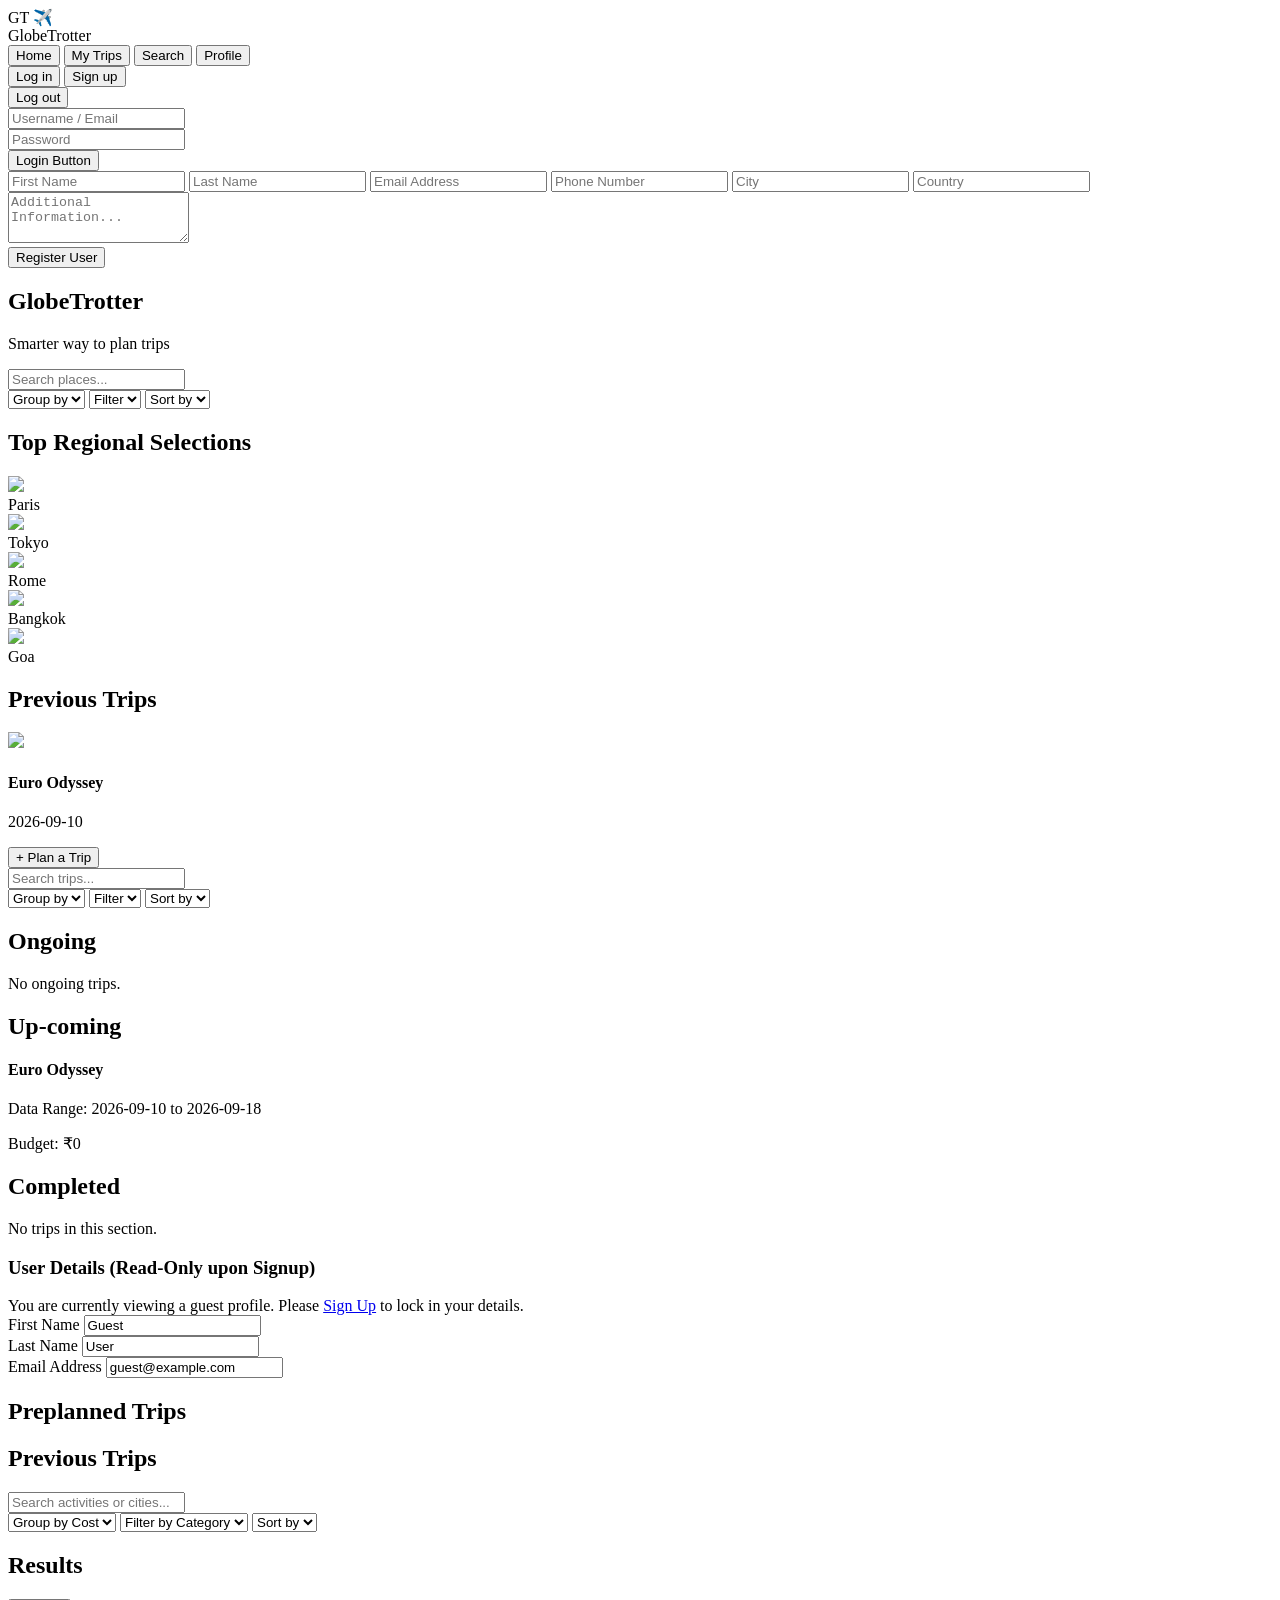
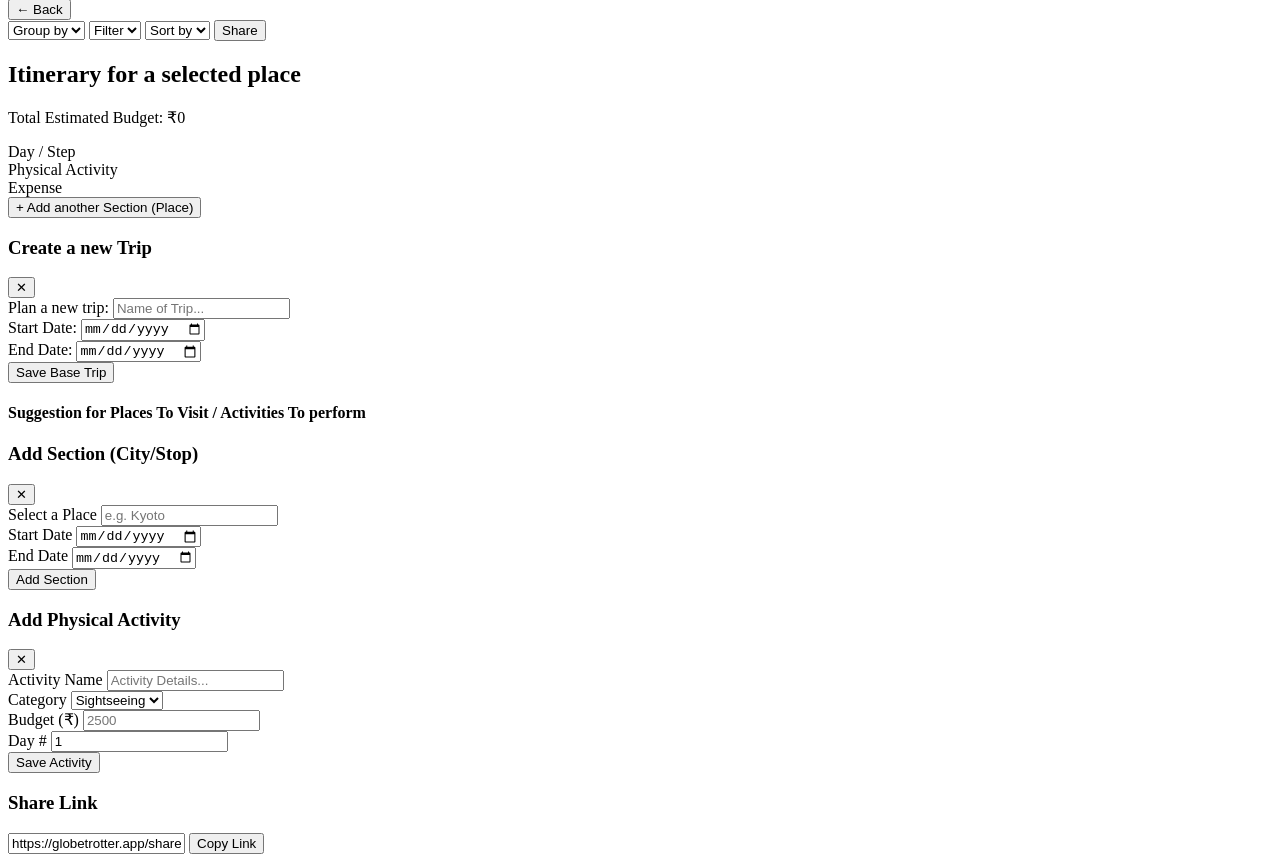
==== index.html @ faaca905 "Update index.html" ====
<!DOCTYPE html>
<html lang="en">
<head>
  <meta charset="UTF-8" />
  <meta name="viewport" content="width=device-width, initial-scale=1.0" />
  <title>GlobeTrotter — Smart Travel Planning</title>
  <!-- Tailwind CSS CDN -->
  <script src="https://cdn.tailwindcss.com"></script>
  <!-- Chart.js CDN -->
  <script src="https://cdn.jsdelivr.net/npm/chart.js"></script>
  <script>
    tailwind.config = {
      theme: {
        extend: {
          colors: {
            brand: { 50: '#f8fafc', 100: '#f1f5f9', 500: '#3b82f6', 600: '#2563eb', 700: '#1d4ed8' }
          }
        }
      }
    }
  </script>
</head>
<body class="bg-brand-50 text-slate-900 font-sans min-h-screen flex flex-col">

<!-- ================= NAVBAR ================= -->
  <header class="bg-white border-b border-slate-300 sticky top-0 z-40">
    <div class="max-w-6xl mx-auto px-4 h-16 flex items-center justify-between">
      
      <!-- Logo Section -->
      <div class="flex items-center space-x-3 cursor-pointer shrink-0" onclick="switchTab('dashboard')">
        <!-- Custom Globe GT Logo -->
        <div class="relative w-9 h-9 flex items-center justify-center rounded-full bg-brand-50 border-2 border-brand-600 shadow-sm">
          <!-- Subtle inner circle for a "globe" feel -->
          <div class="absolute w-5 h-full border border-brand-200 rounded-full opacity-60"></div>
          <!-- "GT" Text -->
          <span class="relative z-10 font-black text-brand-700 text-xs tracking-tighter">GT</span>
          <!-- Plane flying over -->
          <span class="absolute -top-2 -right-2 text-base transform rotate-12 drop-shadow-md z-20">✈️</span>
        </div>
        <span class="text-xl font-bold tracking-tight text-slate-800">GlobeTrotter</span>
      </div>

      <!-- Center Navigation Links -->
      <nav class="hidden md:flex items-center space-x-4">
        <button onclick="switchTab('dashboard')" class="nav-btn text-sm font-semibold text-slate-500 hover:text-slate-900" data-tab="dashboard">Home</button>
        <button onclick="switchTab('my-trips')" class="nav-btn text-sm font-semibold text-slate-500 hover:text-slate-900" data-tab="my-trips">My Trips</button>
        <button onclick="switchTab('explore')" class="nav-btn text-sm font-semibold text-slate-500 hover:text-slate-900" data-tab="explore">Search</button>
        <button onclick="switchTab('profile')" class="nav-btn text-sm font-semibold text-slate-500 hover:text-slate-900" data-tab="profile">Profile</button>
      </nav>

      <!-- Auth State Wrapper -->
      <div class="shrink-0">
        <!-- Logged Out State -->
        <div id="nav-logged-out" class="flex items-center space-x-2 sm:space-x-3">
          <button onclick="switchTab('login')" class="text-sm font-semibold text-slate-600 hover:text-slate-900 transition border border-slate-300 px-3 py-1.5 rounded-md">
            Log in
          </button>
          <button onclick="switchTab('signup')" class="bg-slate-800 hover:bg-slate-900 text-white text-sm font-semibold px-3 py-1.5 rounded-md transition shadow-sm">
            Sign up
          </button>
        </div>
        <!-- Logged In State -->
        <div id="nav-logged-in" class="hidden items-center space-x-3">
          <span id="nav-welcome-text" class="text-sm font-bold text-slate-700 hidden sm:inline-block"></span>
          <button onclick="handleLogout()" class="text-sm font-semibold text-rose-600 hover:text-rose-800 transition border border-slate-300 px-3 py-1.5 rounded-md hover:bg-rose-50">
            Log out
          </button>
        </div>
      </div>

    </div>
  </header>
  <!-- ================= MAIN CONTAINER ================= -->
  <main class="max-w-6xl mx-auto px-4 py-8 flex-1 w-full">

    <!-- SCREEN 1: LOGIN PAGE (PHOTO REMOVED) -->
    <section id="view-login" class="tab-view hidden max-w-sm mx-auto mt-12 space-y-6">
      <div class="bg-white border border-slate-300 rounded-md p-8 shadow-sm flex flex-col items-center">
        <form onsubmit="handleLogin(event)" class="w-full space-y-4">
          <div>
            <input type="email" id="loginEmail" required placeholder="Username / Email" class="w-full border border-slate-300 rounded-sm px-4 py-2 text-sm outline-none focus:border-slate-500 text-center" />
          </div>
          <div>
            <input type="password" id="loginPassword" required placeholder="Password" class="w-full border border-slate-300 rounded-sm px-4 py-2 text-sm outline-none focus:border-slate-500 text-center" />
          </div>
          <div class="pt-4 flex justify-center">
            <button type="submit" class="border border-slate-400 text-slate-800 font-semibold px-8 py-2 rounded-sm hover:bg-slate-50 transition">Login Button</button>
          </div>
        </form>
      </div>
    </section>

    <!-- SCREEN 2: REGISTRATION / SIGNUP PAGE (PHOTO REMOVED) -->
    <section id="view-signup" class="tab-view hidden max-w-xl mx-auto mt-8 space-y-6">
      <div class="bg-white border border-slate-300 rounded-md p-8 shadow-sm flex flex-col items-center">
        <form onsubmit="handleSignup(event)" class="w-full space-y-4">
          <div class="grid grid-cols-1 sm:grid-cols-2 gap-4">
            <input type="text" id="regFirstName" required placeholder="First Name" class="border border-slate-300 rounded-sm px-4 py-2 text-sm outline-none" />
            <input type="text" id="regLastName" required placeholder="Last Name" class="border border-slate-300 rounded-sm px-4 py-2 text-sm outline-none" />
            <input type="email" id="regEmail" required placeholder="Email Address" class="border border-slate-300 rounded-sm px-4 py-2 text-sm outline-none" />
            <input type="tel" id="regPhone" placeholder="Phone Number" class="border border-slate-300 rounded-sm px-4 py-2 text-sm outline-none" />
            <input type="text" id="regCity" placeholder="City" class="border border-slate-300 rounded-sm px-4 py-2 text-sm outline-none" />
            <input type="text" id="regCountry" placeholder="Country" class="border border-slate-300 rounded-sm px-4 py-2 text-sm outline-none" />
          </div>
          <textarea id="regAdditional" rows="3" placeholder="Additional Information..." class="w-full border border-slate-300 rounded-sm px-4 py-2 text-sm outline-none"></textarea>
          
          <div class="pt-4 flex justify-center">
            <button type="submit" class="border border-slate-400 text-slate-800 font-semibold px-8 py-2 rounded-sm hover:bg-slate-50 transition">Register User</button>
          </div>
        </form>
      </div>
    </section>

    <!-- SCREEN 3: MAIN LANDING PAGE -->
    <section id="view-dashboard" class="tab-view space-y-8">
      <!-- Banner Image Section (Traveling-Themed Scenery) -->
      <div class="w-full h-64 md:h-80 rounded-xl overflow-hidden relative shadow-md flex flex-col items-center justify-center border border-slate-300">
        <div class="absolute inset-0 bg-[url('https://images.unsplash.com/photo-1488646953014-85cb44e25828?auto=format&fit=crop&w=1600&q=80')] bg-cover bg-center"></div>
        <div class="absolute inset-0 bg-gradient-to-t from-slate-950/80 via-slate-900/50 to-slate-900/20"></div>
        
        <!-- Text Content -->
        <div class="relative z-10 text-center px-4">
          <h1 class="text-white text-5xl md:text-7xl font-extrabold tracking-tight mb-2 md:mb-4 drop-shadow-lg">
            Globe<span class="text-blue-500">Trotter</span>
          </h1>
          <p class="text-slate-200 text-base md:text-xl font-medium tracking-widest uppercase drop-shadow-md">
            Smarter way to plan trips
          </p>
        </div>
      </div>

      <!-- Search / Filter Bar -->
      <div class="flex flex-col sm:flex-row gap-2">
        <input type="text" placeholder="Search places..." class="flex-1 border border-slate-300 rounded-md px-4 py-2 text-sm outline-none focus:border-slate-500" />
        <div class="flex gap-2">
          <select class="border border-slate-300 rounded-md px-3 py-2 text-sm outline-none"><option>Group by</option></select>
          <select class="border border-slate-300 rounded-md px-3 py-2 text-sm outline-none"><option>Filter</option></select>
          <select class="border border-slate-300 rounded-md px-3 py-2 text-sm outline-none"><option>Sort by</option></select>
        </div>
      </div>

      <!-- Top Regional Selections -->
      <div>
        <h2 class="text-lg font-bold border-b border-slate-300 pb-2 mb-4 text-slate-800">Top Regional Selections</h2>
        <div id="dashDestinationsGrid" class="grid grid-cols-2 md:grid-cols-5 gap-4"></div>
      </div>

      <!-- Previous Trips -->
      <div class="relative pb-12">
        <h2 class="text-lg font-bold border-b border-slate-300 pb-2 mb-4 text-slate-800">Previous Trips</h2>
        <div id="dashTripsGrid" class="grid grid-cols-1 md:grid-cols-3 gap-6"></div>
        
        <!-- FAB button -->
        <button onclick="requireAuth('createTripModal')" class="absolute bottom-0 right-0 bg-white border border-slate-300 shadow-md hover:bg-slate-50 text-slate-800 font-semibold text-sm px-4 py-2 rounded-md flex items-center gap-2">
          <span>+ Plan a Trip</span>
        </button>
      </div>
    </section>

    <!-- SCREEN 6: USER TRIP LISTING -->
    <section id="view-my-trips" class="tab-view hidden space-y-6">
      <div class="flex flex-col sm:flex-row gap-2 justify-between">
        <input type="text" placeholder="Search trips..." class="w-full md:w-1/2 border border-slate-300 rounded-md px-4 py-2 text-sm outline-none" />
        <div class="flex gap-2">
          <select class="border border-slate-300 rounded-md px-3 py-2 text-sm outline-none"><option>Group by</option></select>
          <select class="border border-slate-300 rounded-md px-3 py-2 text-sm outline-none"><option>Filter</option></select>
          <select class="border border-slate-300 rounded-md px-3 py-2 text-sm outline-none"><option>Sort by</option></select>
        </div>
      </div>

      <div>
        <h2 class="text-sm font-bold uppercase text-slate-500 border-b border-slate-300 pb-1 mb-3">Ongoing</h2>
        <div class="space-y-3">
           <div class="w-full bg-white border border-slate-300 rounded-md p-4 text-center text-slate-400 text-sm">No ongoing trips.</div>
        </div>
      </div>
      <div>
        <h2 class="text-sm font-bold uppercase text-slate-500 border-b border-slate-300 pb-1 mb-3">Up-coming</h2>
        <div id="upcomingTripsList" class="space-y-3"></div>
      </div>
      <div>
        <h2 class="text-sm font-bold uppercase text-slate-500 border-b border-slate-300 pb-1 mb-3">Completed</h2>
        <div id="completedTripsList" class="space-y-3"></div>
      </div>
    </section>

    <!-- SCREEN 7: USER PROFILE PAGE (PHOTO REMOVED) -->
    <section id="view-profile" class="tab-view hidden space-y-8">
      <div class="w-full bg-white border border-slate-300 rounded-md p-6">
        <h3 class="font-bold text-slate-800 mb-4 border-b border-slate-200 pb-2">User Details (Read-Only upon Signup)</h3>
        
        <!-- Notice if not logged in -->
        <div id="profileLoggedOutMsg" class="text-sm text-slate-500 mb-4 italic">
          You are currently viewing a guest profile. Please <a href="#" onclick="switchTab('signup')" class="text-blue-600 underline">Sign Up</a> to lock in your details.
        </div>

        <div class="grid grid-cols-1 md:grid-cols-2 gap-4">
          <div>
            <label class="block text-xs font-semibold text-slate-600 mb-1">First Name</label>
            <input type="text" id="profileFirstName" value="Guest" readonly class="w-full border border-slate-300 rounded-md px-3 py-2 text-sm outline-none bg-slate-50 text-slate-500 cursor-not-allowed" />
          </div>
          <div>
            <label class="block text-xs font-semibold text-slate-600 mb-1">Last Name</label>
            <input type="text" id="profileLastName" value="User" readonly class="w-full border border-slate-300 rounded-md px-3 py-2 text-sm outline-none bg-slate-50 text-slate-500 cursor-not-allowed" />
          </div>
          <div class="md:col-span-2">
            <label class="block text-xs font-semibold text-slate-600 mb-1">Email Address</label>
            <input type="email" id="profileEmail" value="guest@example.com" readonly class="w-full border border-slate-300 rounded-md px-3 py-2 text-sm outline-none bg-slate-50 text-slate-500 cursor-not-allowed" />
          </div>
        </div>
      </div>

      <div>
        <h2 class="text-lg font-bold mb-4 text-slate-800">Preplanned Trips</h2>
        <div id="profileUpcomingGrid" class="grid grid-cols-2 md:grid-cols-4 gap-4"></div>
      </div>
      <div>
        <h2 class="text-lg font-bold mb-4 text-slate-800">Previous Trips</h2>
        <div id="profileCompletedGrid" class="grid grid-cols-2 md:grid-cols-4 gap-4"></div>
      </div>
    </section>

    <!-- SCREEN 8: ACTIVITY SEARCH / CITY SEARCH PAGE -->
    <section id="view-explore" class="tab-view hidden space-y-6">
      <div class="flex flex-col sm:flex-row gap-2 justify-between">
        <input type="text" id="catalogSearchInput" oninput="renderCatalog()" placeholder="Search activities or cities..." class="w-full md:w-1/2 border border-slate-300 rounded-md px-4 py-2 text-sm outline-none" />
        <div class="flex gap-2">
          <select id="catalogCostFilter" onchange="renderCatalog()" class="border border-slate-300 rounded-md px-3 py-2 text-sm outline-none">
             <option value="All">Group by Cost</option>
             <option value="Budget">Budget</option>
             <option value="Moderate">Moderate</option>
             <option value="Luxury">Luxury</option>
          </select>
          <select id="catalogCategoryFilter" onchange="renderCatalog()" class="border border-slate-300 rounded-md px-3 py-2 text-sm outline-none">
             <option value="All">Filter by Category</option>
             <option value="Sightseeing">Sightseeing</option>
             <option value="Food">Food & Dining</option>
             <option value="Adventure">Adventure</option>
          </select>
          <select class="border border-slate-300 rounded-md px-3 py-2 text-sm outline-none"><option>Sort by</option></select>
        </div>
      </div>

      <div>
        <h2 class="text-sm font-bold text-slate-800 border-b border-slate-300 pb-1 mb-3">Results</h2>
        <div id="catalogList" class="space-y-2"></div>
      </div>
    </section>

    <!-- SCREEN 9: ITINERARY VIEW SCREEN -->
    <section id="view-trip-detail" class="tab-view hidden space-y-6">
      <div class="flex flex-col sm:flex-row gap-2 justify-between items-center border-b border-slate-300 pb-4">
        <button onclick="switchTab('my-trips')" class="text-sm font-semibold text-slate-500 border border-slate-300 px-3 py-1.5 rounded-md hover:bg-slate-100">
          ← Back
        </button>
        <div class="flex gap-2">
          <select class="border border-slate-300 rounded-md px-3 py-2 text-sm outline-none"><option>Group by</option></select>
          <select class="border border-slate-300 rounded-md px-3 py-2 text-sm outline-none"><option>Filter</option></select>
          <select class="border border-slate-300 rounded-md px-3 py-2 text-sm outline-none"><option>Sort by</option></select>
          <button onclick="openShareModal()" class="bg-white border border-slate-300 px-3 py-1.5 rounded-md text-sm font-bold">Share</button>
        </div>
      </div>

      <div class="text-center">
        <h1 id="detailTripTitle" class="text-2xl font-bold text-slate-800">Itinerary for a selected place</h1>
        <p id="detailTripTotal" class="text-sm font-semibold text-slate-500 mt-1">Total Estimated Budget: ₹0</p>
      </div>

      <div class="max-w-4xl mx-auto mt-8">
        <div class="grid grid-cols-12 gap-4 border-b-2 border-slate-800 pb-2 mb-6">
           <div class="col-span-2 font-bold text-slate-600 text-center">Day / Step</div>
           <div class="col-span-7 font-bold text-slate-600 pl-4">Physical Activity</div>
           <div class="col-span-3 font-bold text-slate-600 text-right pr-4">Expense</div>
        </div>
        
        <div id="itineraryTimeline" class="space-y-6"></div>

        <div class="text-center mt-8">
          <button onclick="openModal('addStopModal')" class="bg-white border border-slate-400 text-slate-800 font-semibold px-6 py-2 rounded-md hover:bg-slate-50">
            + Add another Section (Place)
          </button>
        </div>
      </div>
    </section>

  </main>

  <!-- ================= MODALS ================= -->

  <!-- MODAL: CREATE TRIP (Screen 4 Layout) -->
  <div id="createTripModal" class="fixed inset-0 bg-slate-900/40 hidden items-center justify-center p-4 z-50">
    <div class="bg-white rounded-md border border-slate-300 max-w-2xl w-full p-6 shadow-xl h-[80vh] overflow-y-auto flex flex-col">
      <div class="flex justify-between items-center border-b border-slate-300 pb-3 mb-4">
        <h3 class="text-lg font-bold text-slate-800">Create a new Trip</h3>
        <button onclick="closeModal('createTripModal')" class="text-slate-500 font-bold">✕</button>
      </div>
      
      <form onsubmit="handleCreateTrip(event)" class="space-y-4 mb-8">
        <div class="flex flex-col sm:flex-row items-center gap-4">
           <label class="w-32 text-sm font-semibold text-slate-700">Plan a new trip:</label>
           <input id="formTripTitle" required placeholder="Name of Trip..." class="flex-1 border border-slate-300 rounded-sm px-3 py-1.5 text-sm outline-none" />
        </div>
        <div class="flex flex-col sm:flex-row items-center gap-4">
           <label class="w-32 text-sm font-semibold text-slate-700">Start Date:</label>
           <input type="date" id="formTripStart" required class="flex-1 border border-slate-300 rounded-sm px-3 py-1.5 text-sm outline-none" />
        </div>
        <div class="flex flex-col sm:flex-row items-center gap-4">
           <label class="w-32 text-sm font-semibold text-slate-700">End Date:</label>
           <input type="date" id="formTripEnd" required class="flex-1 border border-slate-300 rounded-sm px-3 py-1.5 text-sm outline-none" />
        </div>
        <div class="flex justify-end pt-2">
          <button type="submit" class="bg-white border border-slate-400 text-slate-800 font-semibold text-sm px-6 py-2 rounded-sm shadow-sm hover:bg-slate-50">Save Base Trip</button>
        </div>
      </form>

      <div class="border-t border-slate-300 pt-4 flex-1">
        <h4 class="text-sm font-bold text-slate-700 mb-4">Suggestion for Places To Visit / Activities To perform</h4>
        <div class="grid grid-cols-2 md:grid-cols-3 gap-4" id="modalSuggestionsGrid"></div>
      </div>
    </div>
  </div>

  <!-- MODAL: ADD STOP / SECTION (Screen 5 component) -->
  <div id="addStopModal" class="fixed inset-0 bg-slate-900/40 hidden items-center justify-center p-4 z-50">
    <div class="bg-white border border-slate-300 rounded-md max-w-md w-full p-6 shadow-xl">
      <div class="flex justify-between items-center mb-4 border-b border-slate-300 pb-2">
        <h3 class="text-lg font-bold text-slate-800">Add Section (City/Stop)</h3>
        <button onclick="closeModal('addStopModal')" class="text-slate-400 font-bold">✕</button>
      </div>
      <form onsubmit="handleAddStop(event)" class="space-y-4">
        <div>
          <label class="block text-xs font-semibold text-slate-600 mb-1">Select a Place</label>
          <input id="formStopCity" required placeholder="e.g. Kyoto" class="w-full border border-slate-300 rounded-sm px-3 py-2 text-sm outline-none" />
        </div>
        <div class="grid grid-cols-2 gap-3">
          <div>
            <label class="block text-xs font-semibold text-slate-600 mb-1">Start Date</label>
            <input type="date" id="formStopStart" required class="w-full border border-slate-300 rounded-sm px-3 py-2 text-sm outline-none" />
          </div>
          <div>
            <label class="block text-xs font-semibold text-slate-600 mb-1">End Date</label>
            <input type="date" id="formStopEnd" required class="w-full border border-slate-300 rounded-sm px-3 py-2 text-sm outline-none" />
          </div>
        </div>
        <div class="flex justify-end pt-2">
          <button type="submit" class="border border-slate-400 bg-white text-slate-800 font-semibold text-sm px-4 py-2 rounded-sm hover:bg-slate-50">Add Section</button>
        </div>
      </form>
    </div>
  </div>

  <!-- MODAL: ADD ACTIVITY -->
  <div id="addActivityModal" class="fixed inset-0 bg-slate-900/40 hidden items-center justify-center p-4 z-50">
    <div class="bg-white border border-slate-300 rounded-md max-w-md w-full p-6 shadow-xl">
      <div class="flex justify-between items-center mb-4 border-b border-slate-300 pb-2">
        <h3 class="text-lg font-bold text-slate-800">Add Physical Activity</h3>
        <button onclick="closeModal('addActivityModal')" class="text-slate-400 font-bold">✕</button>
      </div>
      <form onsubmit="handleAddActivity(event)" class="space-y-4">
        <input type="hidden" id="formTargetStopIdx" />
        <div>
          <label class="block text-xs font-semibold text-slate-600 mb-1">Activity Name</label>
          <input id="formActName" required placeholder="Activity Details..." class="w-full border border-slate-300 rounded-sm px-3 py-2 text-sm outline-none" />
        </div>
        <div class="grid grid-cols-2 gap-3">
          <div>
            <label class="block text-xs font-semibold text-slate-600 mb-1">Category</label>
            <select id="formActCategory" class="w-full border border-slate-300 rounded-sm px-3 py-2 text-sm outline-none">
              <option value="Sightseeing">Sightseeing</option>
              <option value="Food">Food</option>
              <option value="Stay">Stay</option>
              <option value="Transport">Transport</option>
            </select>
          </div>
          <div>
            <label class="block text-xs font-semibold text-slate-600 mb-1">Budget (₹)</label>
            <input type="number" id="formActCost" required placeholder="2500" class="w-full border border-slate-300 rounded-sm px-3 py-2 text-sm outline-none" />
          </div>
        </div>
        <div>
           <label class="block text-xs font-semibold text-slate-600 mb-1">Day #</label>
           <input type="number" id="formActDay" value="1" min="1" class="w-full border border-slate-300 rounded-sm px-3 py-2 text-sm outline-none" />
        </div>
        <div class="flex justify-end pt-2">
          <button type="submit" class="border border-slate-400 bg-white text-slate-800 font-semibold text-sm px-4 py-2 rounded-sm hover:bg-slate-50">Save Activity</button>
        </div>
      </form>
    </div>
  </div>

  <!-- MODAL: SHARE -->
  <div id="shareModal" class="fixed inset-0 bg-slate-900/40 hidden items-center justify-center p-4 z-50">
    <div class="bg-white border border-slate-300 rounded-md max-w-sm w-full p-6 shadow-xl">
      <h3 class="text-lg font-bold text-slate-800 mb-2 border-b border-slate-300 pb-2">Share Link</h3>
      <input type="text" value="https://globetrotter.app/share/t-1" readonly class="w-full border border-slate-300 rounded-sm px-3 py-2 text-sm mb-4 bg-slate-50 outline-none"/>
      <button onclick="closeModal('shareModal'); alert('Copied!')" class="w-full border border-slate-400 bg-white text-slate-800 font-semibold text-sm px-4 py-2 rounded-sm hover:bg-slate-50">Copy Link</button>
    </div>
  </div>

  <!-- ================= JAVASCRIPT LOGIC ================= -->
  <script>
    // Master Data
    const PRESET_CITIES = [
      { name: 'Paris', country: 'France', cost: 'Luxury', image: 'https://images.unsplash.com/photo-1502602898657-3e91760cbb34?w=400' },
      { name: 'Tokyo', country: 'Japan', cost: 'Moderate', image: 'https://images.unsplash.com/photo-1503899036084-c55cdd92da26?w=400' },
      { name: 'Rome', country: 'Italy', cost: 'Moderate', image: 'https://images.unsplash.com/photo-1552832230-c0197dd311b5?w=400' },
      { name: 'Bangkok', country: 'Thailand', cost: 'Budget', image: 'https://images.unsplash.com/photo-1508009603885-50cf7c579365?w=400' },
      { name: 'Goa', country: 'India', cost: 'Moderate', image: 'https://images.unsplash.com/photo-1512343879784-a960bf40e7f2?w=400' }
    ];

    const PRESET_ACTIVITIES = [
      { name: 'Eiffel Tower Summit', city: 'Paris', category: 'Sightseeing', cost: 3000 },
      { name: 'Louvre Museum Tour', city: 'Paris', category: 'Sightseeing', cost: 1800 },
      { name: 'Shibuya Crossing', city: 'Tokyo', category: 'Food', cost: 3500 },
      { name: 'Colosseum Guided Tour', city: 'Rome', category: 'Sightseeing', cost: 2500 },
      { name: 'Grand Palace', city: 'Bangkok', category: 'Sightseeing', cost: 1200 },
      { name: 'Baga Beach Watersports', city: 'Goa', category: 'Adventure', cost: 1500 }
    ];

    // State Management
    let currentUser = JSON.parse(localStorage.getItem('globetrotter_user')) || null;
    let trips = JSON.parse(localStorage.getItem('globetrotter_trips')) || [
      {
        id: 't-1',
        title: 'Euro Odyssey',
        startDate: '2026-09-10',
        endDate: '2026-09-18',
        image: 'https://images.unsplash.com/photo-1499856871958-5b9627545d1a?w=400',
        isCompleted: false,
        stops: []
      }
    ];

    let activeTripIndex = 0;

    // ----- AUTHENTICATION LOGIC -----
    function handleSignup(e) {
      e.preventDefault();
      const user = {
        firstName: document.getElementById('regFirstName').value,
        lastName: document.getElementById('regLastName').value,
        email: document.getElementById('regEmail').value
      };
      
      localStorage.setItem('globetrotter_user', JSON.stringify(user));
      currentUser = user;
      updateAuthState();
      switchTab('dashboard');
      e.target.reset();
    }

    function handleLogin(e) {
      e.preventDefault();
      // Mock login: Just taking the email as the identifier for the prototype
      const email = document.getElementById('loginEmail').value;
      const user = { firstName: 'User', lastName: '', email: email };
      
      localStorage.setItem('globetrotter_user', JSON.stringify(user));
      currentUser = user;
      updateAuthState();
      switchTab('dashboard');
      e.target.reset();
    }

    function handleLogout() {
      localStorage.removeItem('globetrotter_user');
      currentUser = null;
      updateAuthState();
      switchTab('dashboard');
    }

    function updateAuthState() {
      const loggedOutNav = document.getElementById('nav-logged-out');
      const loggedInNav = document.getElementById('nav-logged-in');
      const welcomeText = document.getElementById('nav-welcome-text');
      const profileMsg = document.getElementById('profileLoggedOutMsg');

      // Profile Input Fields
      const fNameInput = document.getElementById('profileFirstName');
      const lNameInput = document.getElementById('profileLastName');
      const emailInput = document.getElementById('profileEmail');

      if (currentUser) {
        // Switch Navbar
        loggedOutNav.classList.add('hidden');
        loggedInNav.classList.remove('hidden');
        loggedInNav.classList.add('flex');
        welcomeText.innerText = `Hi, ${currentUser.firstName}!`;
        
        // Update & Lock Profile Page Details
        profileMsg.classList.add('hidden');
        fNameInput.value = currentUser.firstName;
        lNameInput.value = currentUser.lastName;
        emailInput.value = currentUser.email;
      } else {
        // Switch Navbar
        loggedInNav.classList.add('hidden');
        loggedInNav.classList.remove('flex');
        loggedOutNav.classList.remove('hidden');
        
        // Revert Profile Page to Guest
        profileMsg.classList.remove('hidden');
        fNameInput.value = 'Guest';
        lNameInput.value = 'User';
        emailInput.value = 'guest@example.com';
      }
    }

    // Function to check if user is logged in before opening modals
    function requireAuth(modalId) {
      if (!currentUser) {
        alert("You must be logged in to plan a trip.");
        switchTab('login');
      } else {
        openModal(modalId);
      }
    }

    // ----- APP STATE LOGIC -----
    function saveState() {
      localStorage.setItem('globetrotter_trips', JSON.stringify(trips));
      renderDashboard();
      renderMyTrips();
    }

    // Tabs
    function switchTab(tabId) {
      document.querySelectorAll('.tab-view').forEach(el => el.classList.add('hidden'));
      document.querySelectorAll('.nav-btn').forEach(btn => btn.classList.remove('text-slate-900', 'border-b-2', 'border-slate-800'));

      const target = document.getElementById(`view-${tabId}`);
      if (target) target.classList.remove('hidden');

      const activeBtn = document.querySelector(`.nav-btn[data-tab="${tabId}"]`);
      if (activeBtn) activeBtn.classList.add('text-slate-900', 'border-b-2', 'border-slate-800');

      if (tabId === 'dashboard') renderDashboard();
      if (tabId === 'my-trips') renderMyTrips();
      if (tabId === 'explore') renderCatalog();
      if (tabId === 'profile') renderProfileGrid();
    }

    // Modals
    function openModal(id) {
      const modal = document.getElementById(id);
      modal.classList.remove('hidden');
      modal.classList.add('flex');
      if (id === 'createTripModal') renderModalSuggestions();
    }
    function closeModal(id) {
      document.getElementById(id).classList.add('hidden');
      document.getElementById(id).classList.remove('flex');
    }

    function calculateTotalCost(trip) {
      return trip.stops.reduce((acc, stop) => acc + stop.activities.reduce((sAcc, act) => sAcc + Number(act.cost || 0), 0), 0);
    }

    // 1. Render Dashboard
    function renderDashboard() {
      document.getElementById('dashDestinationsGrid').innerHTML = PRESET_CITIES.map(c => `
        <div class="border border-slate-300 rounded-md overflow-hidden hover:shadow-md cursor-pointer h-32 relative">
          <img src="${c.image}" class="w-full h-full object-cover" />
          <div class="absolute bottom-0 w-full bg-white/90 p-1 text-center border-t border-slate-300 text-xs font-bold">${c.name}</div>
        </div>
      `).join('');

      document.getElementById('dashTripsGrid').innerHTML = trips.slice(0, 3).map((trip, idx) => `
        <div onclick="openTripWorkspace(${idx})" class="border border-slate-300 rounded-md overflow-hidden hover:shadow-md cursor-pointer flex flex-col h-48 bg-white">
          <div class="h-2/3 bg-slate-200">
             <img src="${trip.image}" class="w-full h-full object-cover" />
          </div>
          <div class="p-2 flex-1 flex flex-col justify-center text-center">
             <h4 class="font-bold text-sm text-slate-800 truncate">${trip.title}</h4>
             <p class="text-xs text-slate-500">${trip.startDate}</p>
          </div>
        </div>
      `).join('');
    }

    // 2. Render My Trips
    function renderMyTrips() {
      const upcoming = trips.filter(t => !t.isCompleted);
      const completed = trips.filter(t => t.isCompleted);

      const renderList = (list) => list.map(t => `
        <div onclick="openTripWorkspace(${trips.indexOf(t)})" class="w-full bg-white border border-slate-300 rounded-md p-4 flex justify-between items-center hover:shadow-md cursor-pointer">
           <div>
              <h4 class="font-bold text-slate-800">${t.title}</h4>
              <p class="text-xs text-slate-500">Data Range: ${t.startDate} to ${t.endDate}</p>
           </div>
           <div class="text-right">
              <span class="border border-slate-300 px-3 py-1 rounded text-xs font-semibold bg-slate-50">Budget: ₹${calculateTotalCost(t)}</span>
           </div>
        </div>
      `).join('') || `<div class="w-full bg-white border border-slate-300 rounded-md p-4 text-center text-slate-400 text-sm">No trips in this section.</div>`;

      document.getElementById('upcomingTripsList').innerHTML = renderList(upcoming);
      document.getElementById('completedTripsList').innerHTML = renderList(completed);
    }

    // 3. Render Profile
    function renderProfileGrid() {
      const upcoming = trips.filter(t => !t.isCompleted);
      const completed = trips.filter(t => t.isCompleted);

      const generateGrid = (list) => list.map(t => `
        <div class="border border-slate-300 rounded-md p-2 text-center bg-white">
           <div class="h-24 bg-slate-200 rounded-sm mb-2"><img src="${t.image}" class="w-full h-full object-cover rounded-sm"/></div>
           <h5 class="text-xs font-bold truncate mb-2">${t.title}</h5>
           <button onclick="openTripWorkspace(${trips.indexOf(t)})" class="text-[10px] uppercase border border-slate-400 px-3 py-1 rounded-sm hover:bg-slate-50 font-bold">View</button>
        </div>
      `).join('');

      document.getElementById('profileUpcomingGrid').innerHTML = generateGrid(upcoming) || `<p class="text-xs text-slate-400 col-span-2">No preplanned trips.</p>`;
      document.getElementById('profileCompletedGrid').innerHTML = generateGrid(completed) || `<p class="text-xs text-slate-400 col-span-2">No previous trips.</p>`;
    }

    // 4. Render Explore Catalog (With Working Filters)
    function renderCatalog() {
      const search = document.getElementById('catalogSearchInput').value.toLowerCase();
      const costFilter = document.getElementById('catalogCostFilter').value;
      const catFilter = document.getElementById('catalogCategoryFilter').value;
      
      // Filter Cities
      const filteredCities = PRESET_CITIES.filter(c => {
        const matchesSearch = c.name.toLowerCase().includes(search) || c.country.toLowerCase().includes(search);
        const matchesCost = costFilter === 'All' || c.cost === costFilter;
        const matchesCat = catFilter === 'All'; 
        return matchesSearch && matchesCost && matchesCat;
      });

      // Filter Activities
      const filteredActivities = PRESET_ACTIVITIES.filter(a => {
        const matchesSearch = a.name.toLowerCase().includes(search) || a.city.toLowerCase().includes(search);
        const matchesCat = catFilter === 'All' || a.category === catFilter;
        
        let aCostTier = 'Budget';
        if (a.cost >= 4000) aCostTier = 'Luxury';
        else if (a.cost >= 2000) aCostTier = 'Moderate';

        const matchesCost = costFilter === 'All' || aCostTier === costFilter;

        return matchesSearch && matchesCat && matchesCost;
      });

      // Combine both filtered arrays
      const mixedData = [
          ...filteredCities.map(c => ({ title: c.name, desc: c.country, type: 'City', extra: c.cost })),
          ...filteredActivities.map(a => ({ title: a.name, desc: a.city, type: 'Activity', extra: `₹${a.cost} - ${a.category}` }))
      ];

      // Render to the screen
      document.getElementById('catalogList').innerHTML = mixedData.map(item => `
        <div class="w-full bg-white border border-slate-300 p-4 flex justify-between items-center hover:bg-slate-50 cursor-pointer">
           <div>
              <p class="text-xs font-bold text-slate-400 uppercase tracking-wider">${item.type}</p>
              <h4 class="font-bold text-slate-800 text-sm">${item.title}</h4>
           </div>
           <div class="text-right">
              <p class="text-xs text-slate-600 font-semibold mb-1">${item.desc}</p>
              <span class="border border-slate-300 px-2 py-0.5 rounded text-[10px] bg-slate-100">${item.extra}</span>
           </div>
        </div>
      `).join('') || `<div class="text-sm text-slate-400 p-4 border border-slate-300 text-center bg-white rounded-md">No matching options found.</div>`;
    }

    // 5. Render Detail Timeline
    function openTripWorkspace(idx) {
      activeTripIndex = idx;
      const trip = trips[idx];
      document.getElementById('detailTripTitle').innerText = `Itinerary: ${trip.title}`;
      document.getElementById('detailTripTotal').innerText = `Total Estimated Budget: ₹${calculateTotalCost(trip)}`;
      
      renderTimeline();
      switchTab('trip-detail');
    }

    function renderTimeline() {
      const trip = trips[activeTripIndex];
      let html = '';

      if (trip.stops.length === 0) {
          html = `<div class="w-full border border-dashed border-slate-400 p-8 text-center text-slate-500 rounded-md">Section 1: All necessary information about this section will appear here.<br>Use the button below to start building.</div>`;
      } else {
          trip.stops.forEach((stop, sIdx) => {
            html += `
              <div class="relative bg-white border border-slate-300 rounded-md mb-8 shadow-sm">
                <div class="bg-slate-100 border-b border-slate-300 p-4 flex justify-between items-center">
                   <div>
                     <h3 class="font-bold text-slate-800 text-base">Section ${sIdx + 1}: ${stop.city}</h3>
                     <p class="text-xs text-slate-500">Date Range: ${stop.startDate} to ${stop.endDate}</p>
                   </div>
                   <div class="flex gap-2">
                     <button onclick="openAddActivityModal(${sIdx})" class="border border-slate-400 bg-white text-xs px-3 py-1 font-bold rounded-sm">+ Add Activity</button>
                     <button onclick="removeStop(${sIdx})" class="text-red-500 font-bold text-xs px-2">✕</button>
                   </div>
                </div>
                <div class="p-4 space-y-3">
                   ${stop.activities.length === 0 ? '<p class="text-xs text-slate-400 text-center py-2">No physical activities added yet.</p>' : ''}
                   ${stop.activities.map((a, aIdx) => `
                     <div class="grid grid-cols-12 gap-4 items-center border border-slate-200 p-2 rounded-sm bg-slate-50">
                        <div class="col-span-2 text-center border-r border-slate-300 pr-2">
                          <span class="block border border-slate-300 bg-white text-xs font-bold py-1">Day ${a.dayNumber}</span>
                        </div>
                        <div class="col-span-7 pl-2">
                           <p class="font-semibold text-sm text-slate-800">${a.name}</p>
                           <p class="text-[10px] text-slate-500 uppercase tracking-wide">${a.category}</p>
                        </div>
                        <div class="col-span-3 text-right flex justify-end items-center gap-2">
                           <span class="border border-slate-300 bg-white px-2 py-1 text-xs font-bold">₹${a.cost}</span>
                           <button onclick="removeActivity(${sIdx}, ${aIdx})" class="text-slate-400 hover:text-red-500 text-xs">✕</button>
                        </div>
                     </div>
                   `).join('')}
                </div>
              </div>
              ${sIdx < trip.stops.length - 1 ? `<div class="w-full flex justify-center -mt-8 mb-2"><div class="h-6 border-l-2 border-slate-800"></div></div><div class="w-full flex justify-center mb-6"><div class="border-t-2 border-slate-800 w-2 transform rotate-45 mt-[-2px]"></div><div class="border-t-2 border-slate-800 w-2 transform -rotate-45 mt-[-2px] ml-[-8px]"></div></div>` : ''}
            `;
          });
      }
      document.getElementById('itineraryTimeline').innerHTML = html;
    }

    // Data Handlers
    function handleCreateTrip(e) {
      e.preventDefault();
      trips.unshift({
        id: 't-' + Date.now(),
        title: document.getElementById('formTripTitle').value,
        startDate: document.getElementById('formTripStart').value,
        endDate: document.getElementById('formTripEnd').value,
        image: 'https://images.unsplash.com/photo-1488646953014-85cb44e25828?w=400',
        isCompleted: false,
        stops: []
      });
      closeModal('createTripModal');
      e.target.reset();
      saveState();
      openTripWorkspace(0);
    }

    function handleAddStop(e) {
      e.preventDefault();
      trips[activeTripIndex].stops.push({
        city: document.getElementById('formStopCity').value,
        startDate: document.getElementById('formStopStart').value,
        endDate: document.getElementById('formStopEnd').value,
        activities: []
      });
      closeModal('addStopModal');
      e.target.reset();
      saveState();
      openTripWorkspace(activeTripIndex);
    }

    function openAddActivityModal(stopIdx) {
      document.getElementById('formTargetStopIdx').value = stopIdx;
      openModal('addActivityModal');
    }

    function handleAddActivity(e) {
      e.preventDefault();
      const sIdx = document.getElementById('formTargetStopIdx').value;
      trips[activeTripIndex].stops[sIdx].activities.push({
        name: document.getElementById('formActName').value,
        category: document.getElementById('formActCategory').value,
        cost: Number(document.getElementById('formActCost').value),
        dayNumber: Number(document.getElementById('formActDay').value || 1)
      });
      closeModal('addActivityModal');
      e.target.reset();
      saveState();
      openTripWorkspace(activeTripIndex);
    }

    function removeStop(sIdx) {
      if(confirm('Delete section?')) {
        trips[activeTripIndex].stops.splice(sIdx, 1);
        saveState();
        openTripWorkspace(activeTripIndex);
      }
    }

    function removeActivity(sIdx, aIdx) {
      trips[activeTripIndex].stops[sIdx].activities.splice(aIdx, 1);
      saveState();
      openTripWorkspace(activeTripIndex);
    }

    function openShareModal() {
      openModal('shareModal');
    }

    // Init
    updateAuthState(); // Load user session
    saveState(); // Render trips
    switchTab('dashboard'); // Start on dashboard
  </script>
</body>
</html>
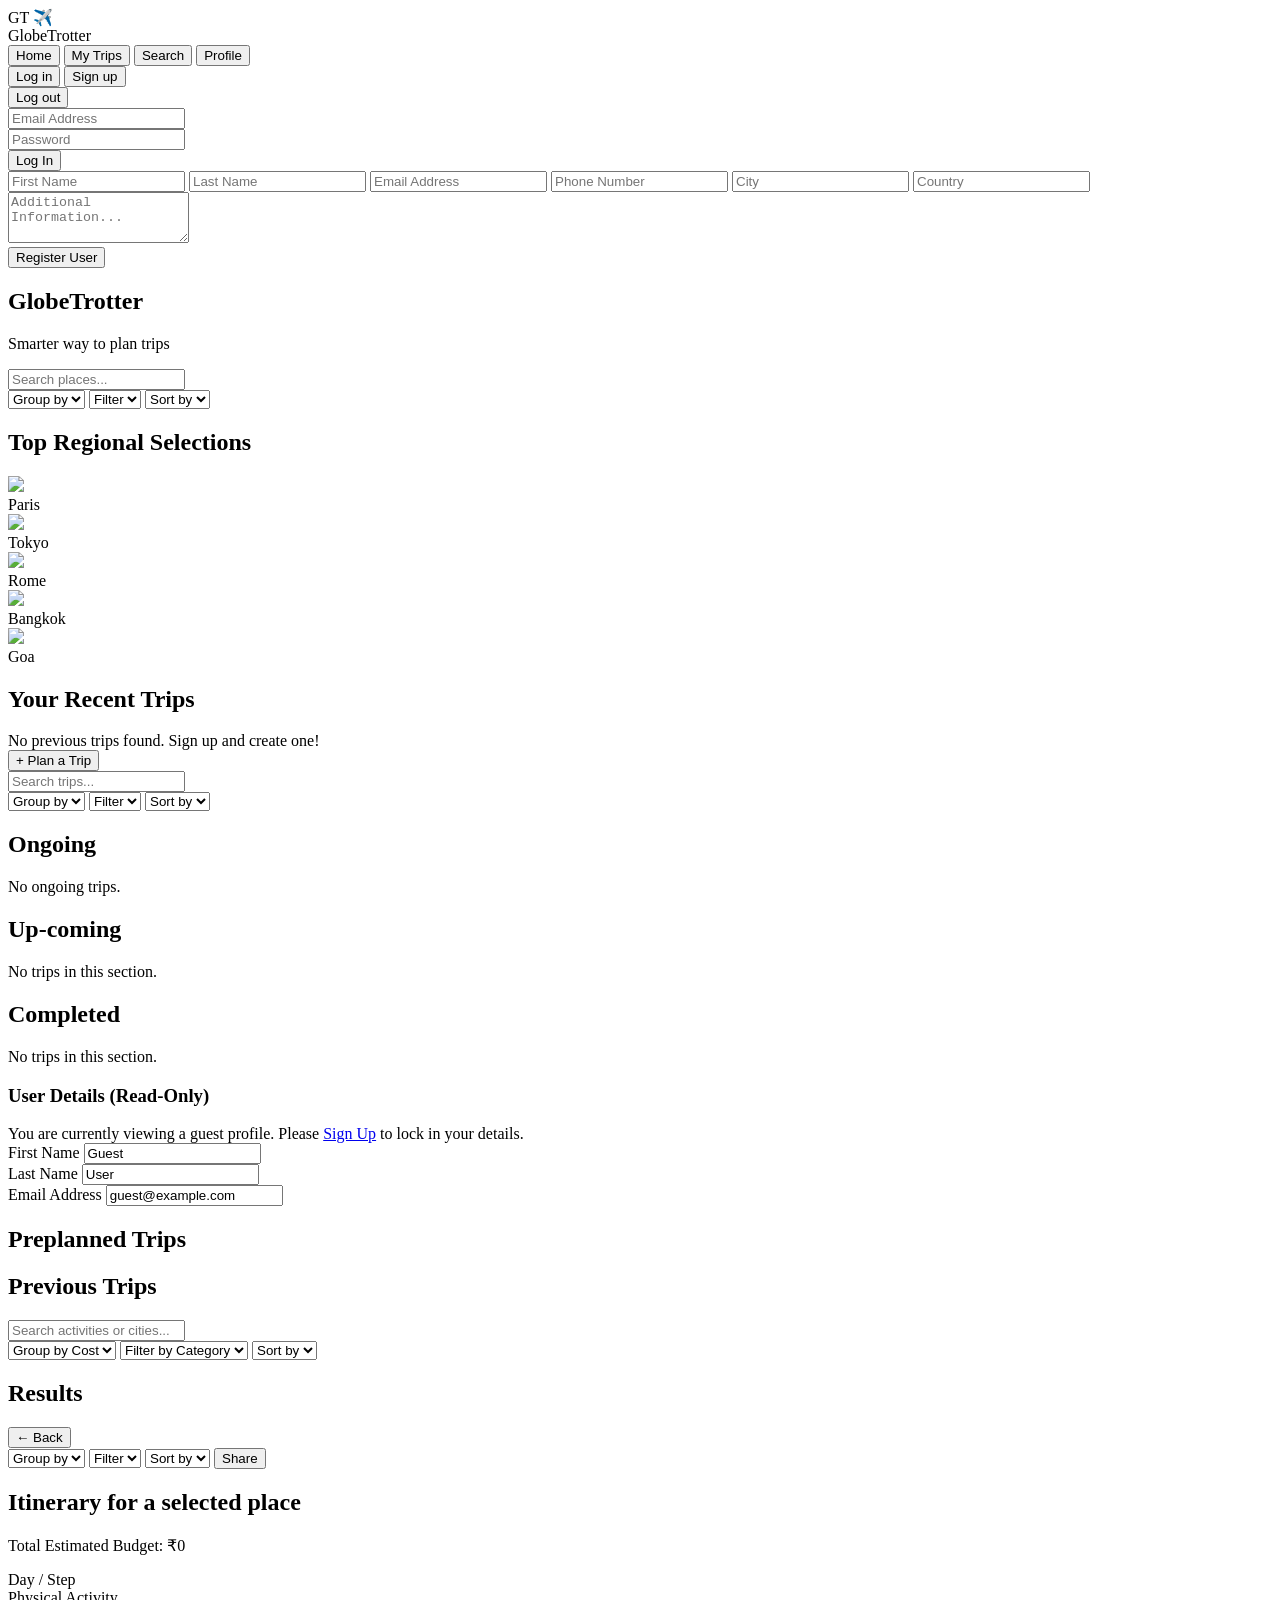
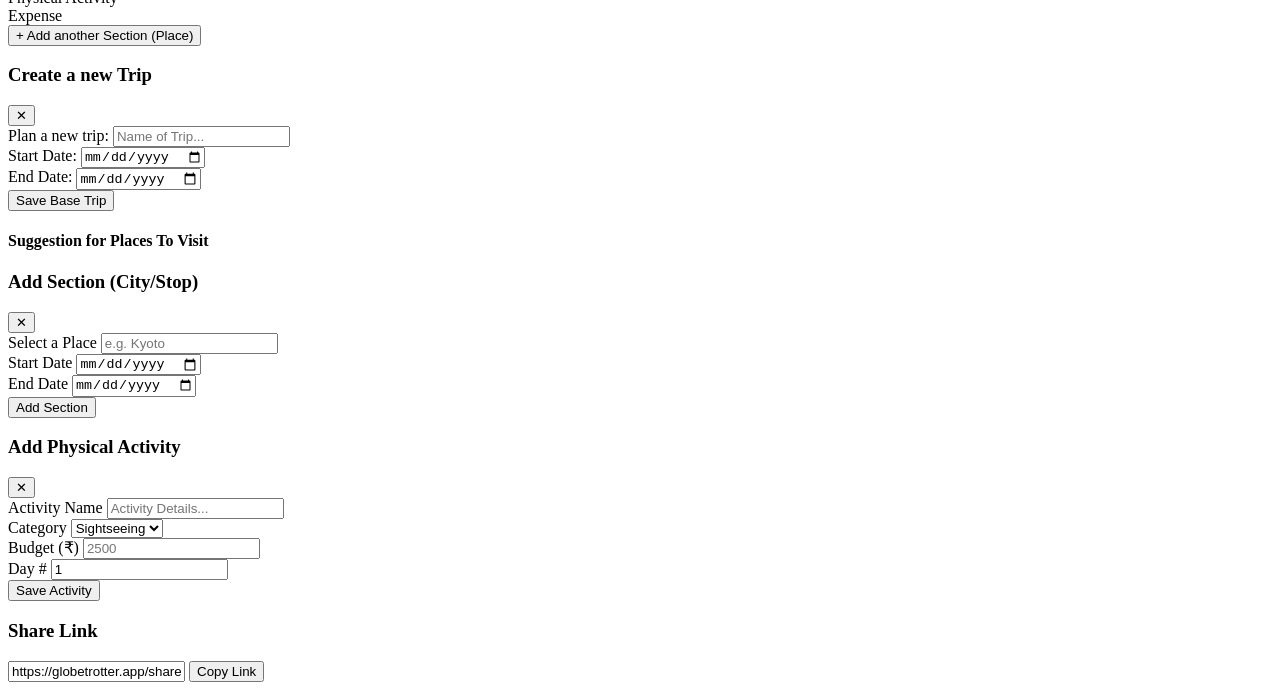
==== commit 02701aab: "Update index.html" ====
--- a/index.html
+++ b/index.html
@@ -78,13 +78,13 @@
       <div class="bg-white border border-slate-300 rounded-md p-8 shadow-sm flex flex-col items-center">
         <form onsubmit="handleLogin(event)" class="w-full space-y-4">
           <div>
-            <input type="email" id="loginEmail" required placeholder="Username / Email" class="w-full border border-slate-300 rounded-sm px-4 py-2 text-sm outline-none focus:border-slate-500 text-center" />
+            <input type="email" id="loginEmail" required placeholder="Email Address" class="w-full border border-slate-300 rounded-sm px-4 py-2 text-sm outline-none focus:border-slate-500 text-center" />
           </div>
           <div>
             <input type="password" id="loginPassword" required placeholder="Password" class="w-full border border-slate-300 rounded-sm px-4 py-2 text-sm outline-none focus:border-slate-500 text-center" />
           </div>
           <div class="pt-4 flex justify-center">
-            <button type="submit" class="border border-slate-400 text-slate-800 font-semibold px-8 py-2 rounded-sm hover:bg-slate-50 transition">Login Button</button>
+            <button type="submit" class="border border-slate-400 text-slate-800 font-semibold px-8 py-2 rounded-sm hover:bg-slate-50 transition">Log In</button>
           </div>
         </form>
       </div>
@@ -147,7 +147,7 @@
 
       <!-- Previous Trips -->
       <div class="relative pb-12">
-        <h2 class="text-lg font-bold border-b border-slate-300 pb-2 mb-4 text-slate-800">Previous Trips</h2>
+        <h2 class="text-lg font-bold border-b border-slate-300 pb-2 mb-4 text-slate-800">Your Recent Trips</h2>
         <div id="dashTripsGrid" class="grid grid-cols-1 md:grid-cols-3 gap-6"></div>
         
         <!-- FAB button -->
@@ -187,7 +187,7 @@
     <!-- SCREEN 7: USER PROFILE PAGE (PHOTO REMOVED) -->
     <section id="view-profile" class="tab-view hidden space-y-8">
       <div class="w-full bg-white border border-slate-300 rounded-md p-6">
-        <h3 class="font-bold text-slate-800 mb-4 border-b border-slate-200 pb-2">User Details (Read-Only upon Signup)</h3>
+        <h3 class="font-bold text-slate-800 mb-4 border-b border-slate-200 pb-2">User Details (Read-Only)</h3>
         
         <!-- Notice if not logged in -->
         <div id="profileLoggedOutMsg" class="text-sm text-slate-500 mb-4 italic">
@@ -314,7 +314,7 @@
       </form>
 
       <div class="border-t border-slate-300 pt-4 flex-1">
-        <h4 class="text-sm font-bold text-slate-700 mb-4">Suggestion for Places To Visit / Activities To perform</h4>
+        <h4 class="text-sm font-bold text-slate-700 mb-4">Suggestion for Places To Visit</h4>
         <div class="grid grid-cols-2 md:grid-cols-3 gap-4" id="modalSuggestionsGrid"></div>
       </div>
     </div>
@@ -417,55 +417,66 @@
       { name: 'Baga Beach Watersports', city: 'Goa', category: 'Adventure', cost: 1500 }
     ];
 
-    // State Management
-    let currentUser = JSON.parse(localStorage.getItem('globetrotter_user')) || null;
-    let trips = JSON.parse(localStorage.getItem('globetrotter_trips')) || [
-      {
-        id: 't-1',
-        title: 'Euro Odyssey',
-        startDate: '2026-09-10',
-        endDate: '2026-09-18',
-        image: 'https://images.unsplash.com/photo-1499856871958-5b9627545d1a?w=400',
-        isCompleted: false,
-        stops: []
-      }
-    ];
-
+    // ----- DATABASE SIMULATION (LocalStorage) -----
+    let usersDB = JSON.parse(localStorage.getItem('gt_users_db')) || [];
+    let tripsDB = JSON.parse(localStorage.getItem('gt_trips_db')) || [];
+    let currentUser = JSON.parse(localStorage.getItem('gt_current_user')) || null;
+    let myTrips = []; 
     let activeTripIndex = 0;
 
     // ----- AUTHENTICATION LOGIC -----
     function handleSignup(e) {
       e.preventDefault();
-      const user = {
+      const email = document.getElementById('regEmail').value.trim();
+      const password = prompt("Create a password for your account:"); 
+      
+      if(!password) return alert("Password is required to sign up!");
+
+      const existingUser = usersDB.find(u => u.email === email);
+      if (existingUser) return alert("An account with this email already exists! Please log in.");
+
+      const newUser = {
         firstName: document.getElementById('regFirstName').value,
         lastName: document.getElementById('regLastName').value,
-        email: document.getElementById('regEmail').value
+        email: email,
+        password: password 
       };
       
-      localStorage.setItem('globetrotter_user', JSON.stringify(user));
-      currentUser = user;
-      updateAuthState();
-      switchTab('dashboard');
+      usersDB.push(newUser);
+      localStorage.setItem('gt_users_db', JSON.stringify(usersDB));
+      loginUser(newUser);
       e.target.reset();
     }
 
     function handleLogin(e) {
       e.preventDefault();
-      // Mock login: Just taking the email as the identifier for the prototype
-      const email = document.getElementById('loginEmail').value;
-      const user = { firstName: 'User', lastName: '', email: email };
-      
-      localStorage.setItem('globetrotter_user', JSON.stringify(user));
+      const email = document.getElementById('loginEmail').value.trim();
+      const password = document.getElementById('loginPassword').value;
+
+      const user = usersDB.find(u => u.email === email && u.password === password);
+      
+      if (user) {
+        loginUser(user);
+        e.target.reset();
+      } else {
+        alert("Invalid email or password. Please try again or sign up.");
+      }
+    }
+
+    function loginUser(user) {
       currentUser = user;
+      localStorage.setItem('gt_current_user', JSON.stringify(currentUser));
       updateAuthState();
+      loadMyTrips();
       switchTab('dashboard');
-      e.target.reset();
     }
 
     function handleLogout() {
-      localStorage.removeItem('globetrotter_user');
       currentUser = null;
+      localStorage.removeItem('gt_current_user');
+      myTrips = [];
       updateAuthState();
+      loadMyTrips();
       switchTab('dashboard');
     }
 
@@ -475,30 +486,25 @@
       const welcomeText = document.getElementById('nav-welcome-text');
       const profileMsg = document.getElementById('profileLoggedOutMsg');
 
-      // Profile Input Fields
       const fNameInput = document.getElementById('profileFirstName');
       const lNameInput = document.getElementById('profileLastName');
       const emailInput = document.getElementById('profileEmail');
 
       if (currentUser) {
-        // Switch Navbar
         loggedOutNav.classList.add('hidden');
         loggedInNav.classList.remove('hidden');
         loggedInNav.classList.add('flex');
         welcomeText.innerText = `Hi, ${currentUser.firstName}!`;
         
-        // Update & Lock Profile Page Details
         profileMsg.classList.add('hidden');
         fNameInput.value = currentUser.firstName;
         lNameInput.value = currentUser.lastName;
         emailInput.value = currentUser.email;
       } else {
-        // Switch Navbar
         loggedInNav.classList.add('hidden');
         loggedInNav.classList.remove('flex');
         loggedOutNav.classList.remove('hidden');
         
-        // Revert Profile Page to Guest
         profileMsg.classList.remove('hidden');
         fNameInput.value = 'Guest';
         lNameInput.value = 'User';
@@ -506,7 +512,6 @@
       }
     }
 
-    // Function to check if user is logged in before opening modals
     function requireAuth(modalId) {
       if (!currentUser) {
         alert("You must be logged in to plan a trip.");
@@ -517,10 +522,19 @@
     }
 
     // ----- APP STATE LOGIC -----
+    function loadMyTrips() {
+      if (currentUser) {
+        myTrips = tripsDB.filter(t => t.ownerEmail === currentUser.email);
+      } else {
+        myTrips = [];
+      }
+      renderDashboard();
+      renderMyTripsView();
+    }
+
     function saveState() {
-      localStorage.setItem('globetrotter_trips', JSON.stringify(trips));
-      renderDashboard();
-      renderMyTrips();
+      localStorage.setItem('gt_trips_db', JSON.stringify(tripsDB));
+      loadMyTrips(); 
     }
 
     // Tabs
@@ -535,7 +549,7 @@
       if (activeBtn) activeBtn.classList.add('text-slate-900', 'border-b-2', 'border-slate-800');
 
       if (tabId === 'dashboard') renderDashboard();
-      if (tabId === 'my-trips') renderMyTrips();
+      if (tabId === 'my-trips') renderMyTripsView();
       if (tabId === 'explore') renderCatalog();
       if (tabId === 'profile') renderProfileGrid();
     }
@@ -565,7 +579,7 @@
         </div>
       `).join('');
 
-      document.getElementById('dashTripsGrid').innerHTML = trips.slice(0, 3).map((trip, idx) => `
+      document.getElementById('dashTripsGrid').innerHTML = myTrips.slice(0, 3).map((trip, idx) => `
         <div onclick="openTripWorkspace(${idx})" class="border border-slate-300 rounded-md overflow-hidden hover:shadow-md cursor-pointer flex flex-col h-48 bg-white">
           <div class="h-2/3 bg-slate-200">
              <img src="${trip.image}" class="w-full h-full object-cover" />
@@ -575,19 +589,19 @@
              <p class="text-xs text-slate-500">${trip.startDate}</p>
           </div>
         </div>
-      `).join('');
+      `).join('') || `<div class="col-span-3 text-center text-slate-500 py-8 border border-dashed border-slate-300 rounded-md bg-white">No previous trips found. Sign up and create one!</div>`;
     }
 
     // 2. Render My Trips
-    function renderMyTrips() {
-      const upcoming = trips.filter(t => !t.isCompleted);
-      const completed = trips.filter(t => t.isCompleted);
+    function renderMyTripsView() {
+      const upcoming = myTrips.filter(t => !t.isCompleted);
+      const completed = myTrips.filter(t => t.isCompleted);
 
       const renderList = (list) => list.map(t => `
-        <div onclick="openTripWorkspace(${trips.indexOf(t)})" class="w-full bg-white border border-slate-300 rounded-md p-4 flex justify-between items-center hover:shadow-md cursor-pointer">
+        <div onclick="openTripWorkspace(${myTrips.indexOf(t)})" class="w-full bg-white border border-slate-300 rounded-md p-4 flex justify-between items-center hover:shadow-md cursor-pointer">
            <div>
               <h4 class="font-bold text-slate-800">${t.title}</h4>
-              <p class="text-xs text-slate-500">Data Range: ${t.startDate} to ${t.endDate}</p>
+              <p class="text-xs text-slate-500">Date Range: ${t.startDate} to ${t.endDate}</p>
            </div>
            <div class="text-right">
               <span class="border border-slate-300 px-3 py-1 rounded text-xs font-semibold bg-slate-50">Budget: ₹${calculateTotalCost(t)}</span>
@@ -601,14 +615,14 @@
 
     // 3. Render Profile
     function renderProfileGrid() {
-      const upcoming = trips.filter(t => !t.isCompleted);
-      const completed = trips.filter(t => t.isCompleted);
+      const upcoming = myTrips.filter(t => !t.isCompleted);
+      const completed = myTrips.filter(t => t.isCompleted);
 
       const generateGrid = (list) => list.map(t => `
         <div class="border border-slate-300 rounded-md p-2 text-center bg-white">
            <div class="h-24 bg-slate-200 rounded-sm mb-2"><img src="${t.image}" class="w-full h-full object-cover rounded-sm"/></div>
            <h5 class="text-xs font-bold truncate mb-2">${t.title}</h5>
-           <button onclick="openTripWorkspace(${trips.indexOf(t)})" class="text-[10px] uppercase border border-slate-400 px-3 py-1 rounded-sm hover:bg-slate-50 font-bold">View</button>
+           <button onclick="openTripWorkspace(${myTrips.indexOf(t)})" class="text-[10px] uppercase border border-slate-400 px-3 py-1 rounded-sm hover:bg-slate-50 font-bold">View</button>
         </div>
       `).join('');
 
@@ -665,10 +679,19 @@
       `).join('') || `<div class="text-sm text-slate-400 p-4 border border-slate-300 text-center bg-white rounded-md">No matching options found.</div>`;
     }
 
+    function renderModalSuggestions() {
+      document.getElementById('modalSuggestionsGrid').innerHTML = PRESET_CITIES.map(c => `
+         <div class="border border-slate-300 rounded-sm p-2 text-center h-24 relative overflow-hidden">
+            <img src="${c.image}" class="absolute inset-0 w-full h-full object-cover opacity-50"/>
+            <span class="relative z-10 font-bold text-slate-900 text-sm bg-white/80 px-2 py-1 rounded">${c.name}</span>
+         </div>
+      `).join('');
+    }
+
     // 5. Render Detail Timeline
     function openTripWorkspace(idx) {
       activeTripIndex = idx;
-      const trip = trips[idx];
+      const trip = myTrips[idx];
       document.getElementById('detailTripTitle').innerText = `Itinerary: ${trip.title}`;
       document.getElementById('detailTripTotal').innerText = `Total Estimated Budget: ₹${calculateTotalCost(trip)}`;
       
@@ -677,7 +700,7 @@
     }
 
     function renderTimeline() {
-      const trip = trips[activeTripIndex];
+      const trip = myTrips[activeTripIndex];
       let html = '';
 
       if (trip.stops.length === 0) {
@@ -725,15 +748,17 @@
     // Data Handlers
     function handleCreateTrip(e) {
       e.preventDefault();
-      trips.unshift({
+      const newTrip = {
         id: 't-' + Date.now(),
+        ownerEmail: currentUser.email, // Tying the trip to the logged-in user
         title: document.getElementById('formTripTitle').value,
         startDate: document.getElementById('formTripStart').value,
         endDate: document.getElementById('formTripEnd').value,
         image: 'https://images.unsplash.com/photo-1488646953014-85cb44e25828?w=400',
         isCompleted: false,
         stops: []
-      });
+      };
+      tripsDB.unshift(newTrip); // Add to global DB
       closeModal('createTripModal');
       e.target.reset();
       saveState();
@@ -742,12 +767,17 @@
 
     function handleAddStop(e) {
       e.preventDefault();
-      trips[activeTripIndex].stops.push({
+      myTrips[activeTripIndex].stops.push({
         city: document.getElementById('formStopCity').value,
         startDate: document.getElementById('formStopStart').value,
         endDate: document.getElementById('formStopEnd').value,
         activities: []
       });
+      
+      // Update global DB with the modified trip
+      const globalIndex = tripsDB.findIndex(t => t.id === myTrips[activeTripIndex].id);
+      tripsDB[globalIndex] = myTrips[activeTripIndex];
+      
       closeModal('addStopModal');
       e.target.reset();
       saveState();
@@ -762,12 +792,16 @@
     function handleAddActivity(e) {
       e.preventDefault();
       const sIdx = document.getElementById('formTargetStopIdx').value;
-      trips[activeTripIndex].stops[sIdx].activities.push({
+      myTrips[activeTripIndex].stops[sIdx].activities.push({
         name: document.getElementById('formActName').value,
         category: document.getElementById('formActCategory').value,
         cost: Number(document.getElementById('formActCost').value),
         dayNumber: Number(document.getElementById('formActDay').value || 1)
       });
+      
+      const globalIndex = tripsDB.findIndex(t => t.id === myTrips[activeTripIndex].id);
+      tripsDB[globalIndex] = myTrips[activeTripIndex];
+
       closeModal('addActivityModal');
       e.target.reset();
       saveState();
@@ -776,14 +810,18 @@
 
     function removeStop(sIdx) {
       if(confirm('Delete section?')) {
-        trips[activeTripIndex].stops.splice(sIdx, 1);
+        myTrips[activeTripIndex].stops.splice(sIdx, 1);
+        const globalIndex = tripsDB.findIndex(t => t.id === myTrips[activeTripIndex].id);
+        tripsDB[globalIndex] = myTrips[activeTripIndex];
         saveState();
         openTripWorkspace(activeTripIndex);
       }
     }
 
     function removeActivity(sIdx, aIdx) {
-      trips[activeTripIndex].stops[sIdx].activities.splice(aIdx, 1);
+      myTrips[activeTripIndex].stops[sIdx].activities.splice(aIdx, 1);
+      const globalIndex = tripsDB.findIndex(t => t.id === myTrips[activeTripIndex].id);
+      tripsDB[globalIndex] = myTrips[activeTripIndex];
       saveState();
       openTripWorkspace(activeTripIndex);
     }
@@ -792,10 +830,10 @@
       openModal('shareModal');
     }
 
-    // Init
-    updateAuthState(); // Load user session
-    saveState(); // Render trips
-    switchTab('dashboard'); // Start on dashboard
+    // Init App
+    updateAuthState(); 
+    loadMyTrips(); 
+    switchTab('dashboard'); 
   </script>
 </body>
 </html>
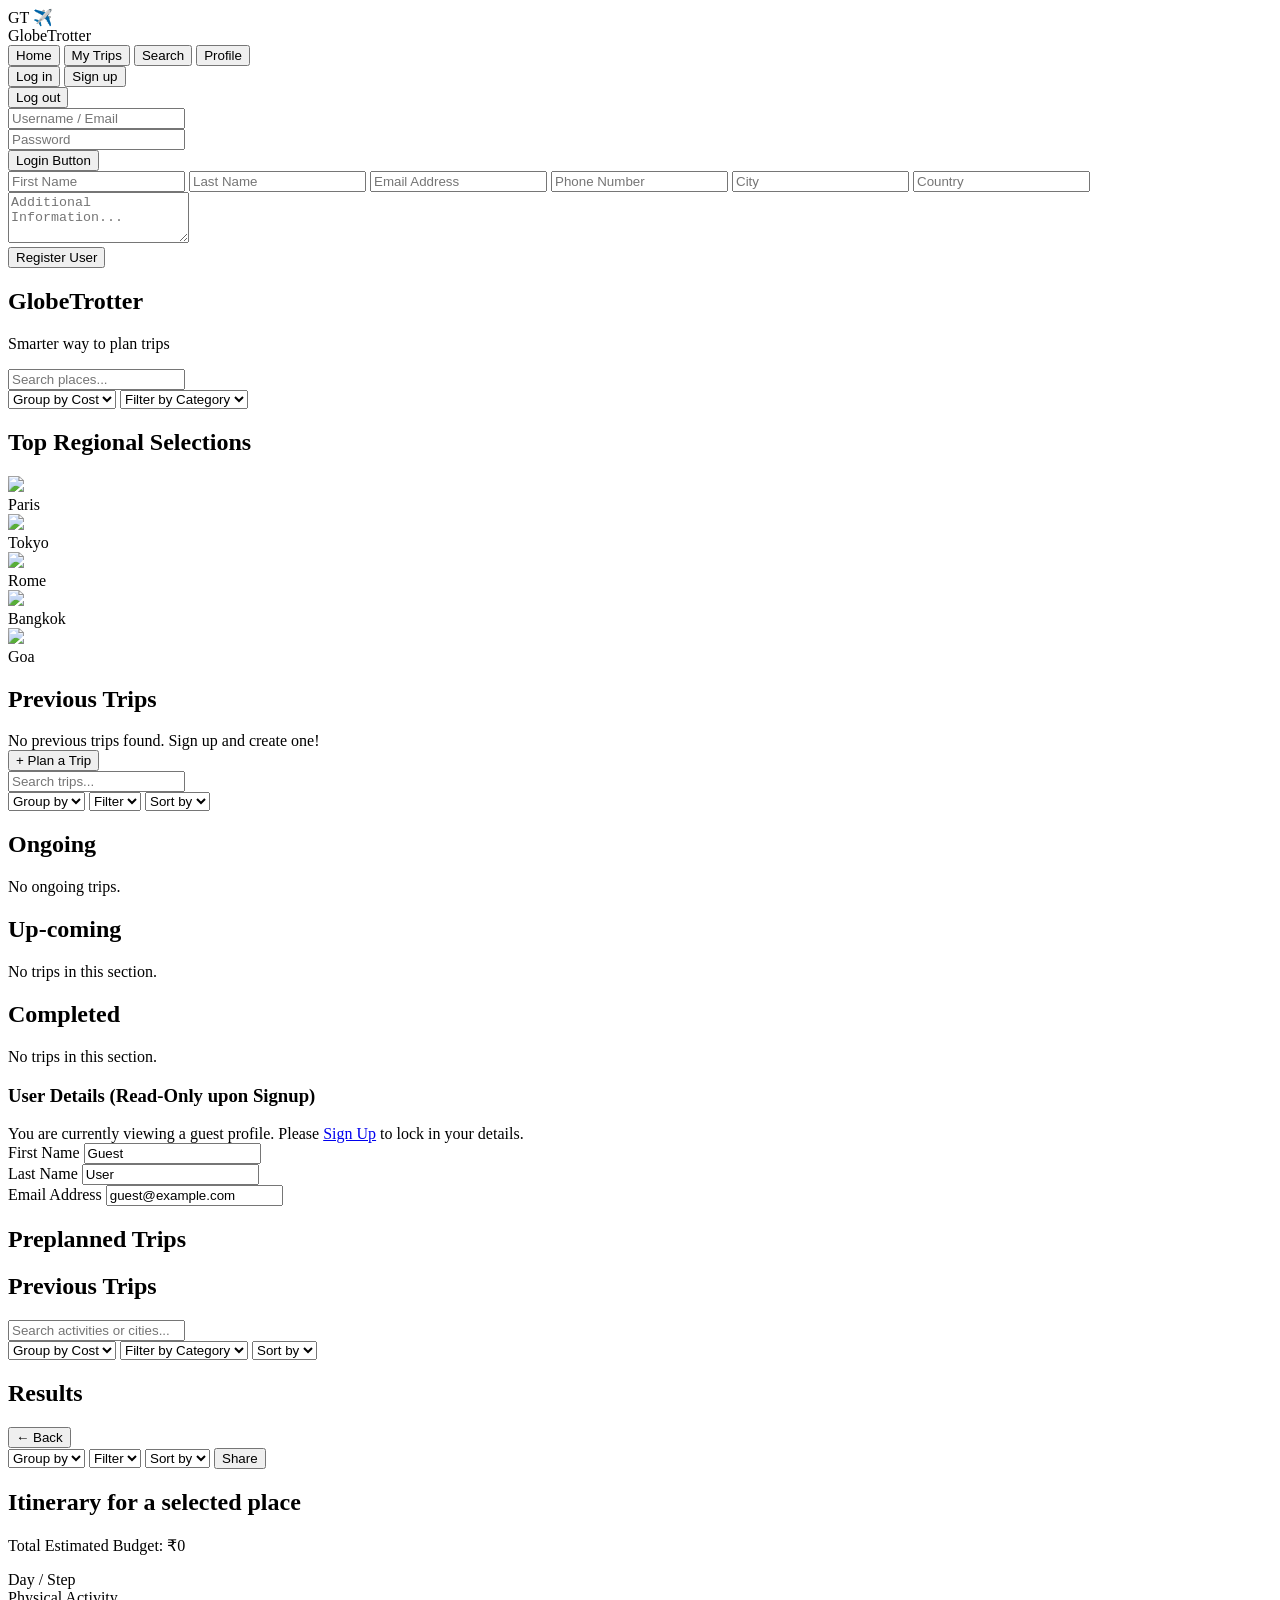
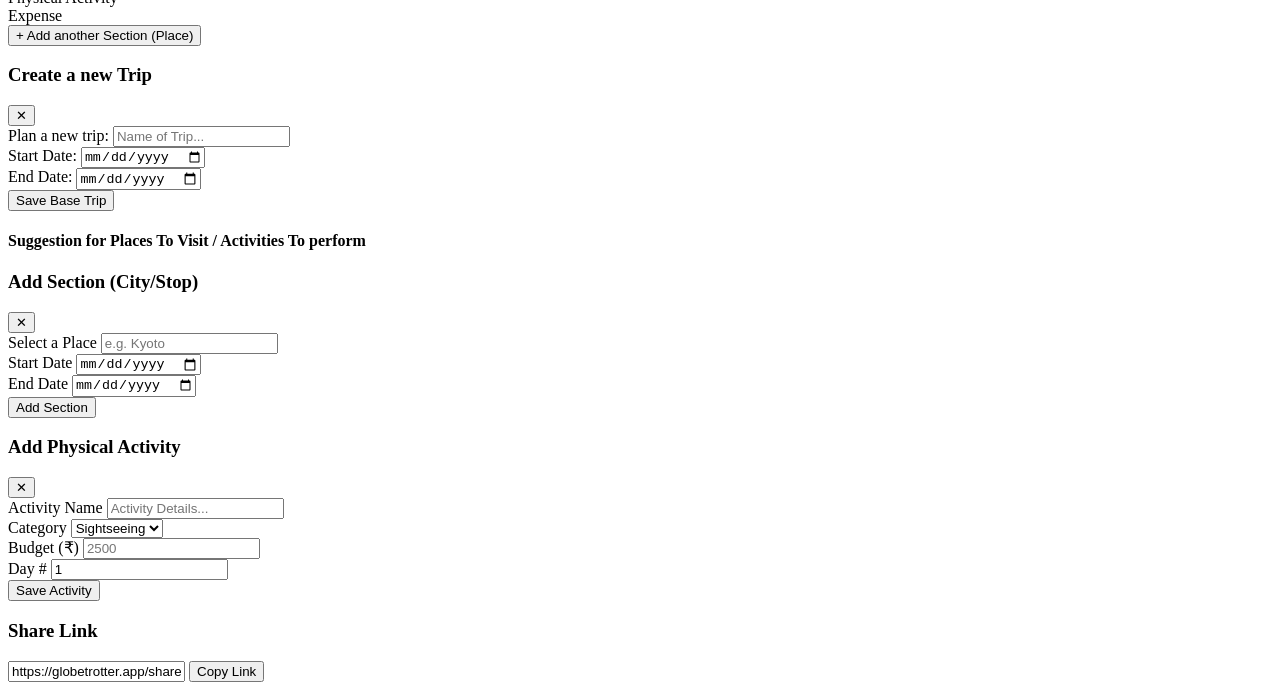
==== commit dfa73983: "Update index.html" ====
--- a/index.html
+++ b/index.html
@@ -70,6 +70,7 @@
 
     </div>
   </header>
+
   <!-- ================= MAIN CONTAINER ================= -->
   <main class="max-w-6xl mx-auto px-4 py-8 flex-1 w-full">
 
@@ -78,13 +79,13 @@
       <div class="bg-white border border-slate-300 rounded-md p-8 shadow-sm flex flex-col items-center">
         <form onsubmit="handleLogin(event)" class="w-full space-y-4">
           <div>
-            <input type="email" id="loginEmail" required placeholder="Email Address" class="w-full border border-slate-300 rounded-sm px-4 py-2 text-sm outline-none focus:border-slate-500 text-center" />
+            <input type="email" id="loginEmail" required placeholder="Username / Email" class="w-full border border-slate-300 rounded-sm px-4 py-2 text-sm outline-none focus:border-slate-500 text-center" />
           </div>
           <div>
             <input type="password" id="loginPassword" required placeholder="Password" class="w-full border border-slate-300 rounded-sm px-4 py-2 text-sm outline-none focus:border-slate-500 text-center" />
           </div>
           <div class="pt-4 flex justify-center">
-            <button type="submit" class="border border-slate-400 text-slate-800 font-semibold px-8 py-2 rounded-sm hover:bg-slate-50 transition">Log In</button>
+            <button type="submit" class="border border-slate-400 text-slate-800 font-semibold px-8 py-2 rounded-sm hover:bg-slate-50 transition">Login Button</button>
           </div>
         </form>
       </div>
@@ -131,11 +132,20 @@
 
       <!-- Search / Filter Bar -->
       <div class="flex flex-col sm:flex-row gap-2">
-        <input type="text" placeholder="Search places..." class="flex-1 border border-slate-300 rounded-md px-4 py-2 text-sm outline-none focus:border-slate-500" />
+        <input type="text" id="dashSearchInput" oninput="renderDashboard()" placeholder="Search places..." class="flex-1 border border-slate-300 rounded-md px-4 py-2 text-sm outline-none focus:border-slate-500" />
         <div class="flex gap-2">
-          <select class="border border-slate-300 rounded-md px-3 py-2 text-sm outline-none"><option>Group by</option></select>
-          <select class="border border-slate-300 rounded-md px-3 py-2 text-sm outline-none"><option>Filter</option></select>
-          <select class="border border-slate-300 rounded-md px-3 py-2 text-sm outline-none"><option>Sort by</option></select>
+          <select id="dashCostFilter" onchange="renderDashboard()" class="border border-slate-300 rounded-md px-3 py-2 text-sm outline-none">
+             <option value="All">Group by Cost</option>
+             <option value="Budget">Budget</option>
+             <option value="Moderate">Moderate</option>
+             <option value="Luxury">Luxury</option>
+          </select>
+          <select id="dashCategoryFilter" onchange="renderDashboard()" class="border border-slate-300 rounded-md px-3 py-2 text-sm outline-none">
+             <option value="All">Filter by Category</option>
+             <option value="Sightseeing">Sightseeing</option>
+             <option value="Food">Food & Dining</option>
+             <option value="Adventure">Adventure</option>
+          </select>
         </div>
       </div>
 
@@ -147,7 +157,7 @@
 
       <!-- Previous Trips -->
       <div class="relative pb-12">
-        <h2 class="text-lg font-bold border-b border-slate-300 pb-2 mb-4 text-slate-800">Your Recent Trips</h2>
+        <h2 class="text-lg font-bold border-b border-slate-300 pb-2 mb-4 text-slate-800">Previous Trips</h2>
         <div id="dashTripsGrid" class="grid grid-cols-1 md:grid-cols-3 gap-6"></div>
         
         <!-- FAB button -->
@@ -187,7 +197,7 @@
     <!-- SCREEN 7: USER PROFILE PAGE (PHOTO REMOVED) -->
     <section id="view-profile" class="tab-view hidden space-y-8">
       <div class="w-full bg-white border border-slate-300 rounded-md p-6">
-        <h3 class="font-bold text-slate-800 mb-4 border-b border-slate-200 pb-2">User Details (Read-Only)</h3>
+        <h3 class="font-bold text-slate-800 mb-4 border-b border-slate-200 pb-2">User Details (Read-Only upon Signup)</h3>
         
         <!-- Notice if not logged in -->
         <div id="profileLoggedOutMsg" class="text-sm text-slate-500 mb-4 italic">
@@ -314,7 +324,7 @@
       </form>
 
       <div class="border-t border-slate-300 pt-4 flex-1">
-        <h4 class="text-sm font-bold text-slate-700 mb-4">Suggestion for Places To Visit</h4>
+        <h4 class="text-sm font-bold text-slate-700 mb-4">Suggestion for Places To Visit / Activities To perform</h4>
         <div class="grid grid-cols-2 md:grid-cols-3 gap-4" id="modalSuggestionsGrid"></div>
       </div>
     </div>
@@ -537,7 +547,6 @@
       loadMyTrips(); 
     }
 
-    // Tabs
     function switchTab(tabId) {
       document.querySelectorAll('.tab-view').forEach(el => el.classList.add('hidden'));
       document.querySelectorAll('.nav-btn').forEach(btn => btn.classList.remove('text-slate-900', 'border-b-2', 'border-slate-800'));
@@ -554,13 +563,13 @@
       if (tabId === 'profile') renderProfileGrid();
     }
 
-    // Modals
     function openModal(id) {
       const modal = document.getElementById(id);
       modal.classList.remove('hidden');
       modal.classList.add('flex');
       if (id === 'createTripModal') renderModalSuggestions();
     }
+    
     function closeModal(id) {
       document.getElementById(id).classList.add('hidden');
       document.getElementById(id).classList.remove('flex');
@@ -570,14 +579,28 @@
       return trip.stops.reduce((acc, stop) => acc + stop.activities.reduce((sAcc, act) => sAcc + Number(act.cost || 0), 0), 0);
     }
 
-    // 1. Render Dashboard
     function renderDashboard() {
-      document.getElementById('dashDestinationsGrid').innerHTML = PRESET_CITIES.map(c => `
-        <div class="border border-slate-300 rounded-md overflow-hidden hover:shadow-md cursor-pointer h-32 relative">
-          <img src="${c.image}" class="w-full h-full object-cover" />
-          <div class="absolute bottom-0 w-full bg-white/90 p-1 text-center border-t border-slate-300 text-xs font-bold">${c.name}</div>
-        </div>
-      `).join('');
+      const searchInput = document.getElementById('dashSearchInput');
+      const search = searchInput ? searchInput.value.toLowerCase() : '';
+      const costFilter = document.getElementById('dashCostFilter') ? document.getElementById('dashCostFilter').value : 'All';
+      const catFilter = document.getElementById('dashCategoryFilter') ? document.getElementById('dashCategoryFilter').value : 'All';
+
+      const filteredCities = PRESET_CITIES.filter(c => {
+        const matchesSearch = c.name.toLowerCase().includes(search) || c.country.toLowerCase().includes(search);
+        const matchesCost = costFilter === 'All' || c.cost === costFilter;
+        const matchesCat = catFilter === 'All';
+        return matchesSearch && matchesCost && matchesCat;
+      });
+
+      const gridContainer = document.getElementById('dashDestinationsGrid');
+      if (gridContainer) {
+        gridContainer.innerHTML = filteredCities.map(c => `
+          <div class="border border-slate-300 rounded-md overflow-hidden hover:shadow-md cursor-pointer h-32 relative">
+            <img src="${c.image}" class="w-full h-full object-cover" />
+            <div class="absolute bottom-0 w-full bg-white/90 p-1 text-center border-t border-slate-300 text-xs font-bold">${c.name}</div>
+          </div>
+        `).join('') || `<p class="col-span-2 md:col-span-5 text-sm text-slate-400 py-4 text-center">No destinations match the selected filters.</p>`;
+      }
 
       document.getElementById('dashTripsGrid').innerHTML = myTrips.slice(0, 3).map((trip, idx) => `
         <div onclick="openTripWorkspace(${idx})" class="border border-slate-300 rounded-md overflow-hidden hover:shadow-md cursor-pointer flex flex-col h-48 bg-white">
@@ -592,7 +615,6 @@
       `).join('') || `<div class="col-span-3 text-center text-slate-500 py-8 border border-dashed border-slate-300 rounded-md bg-white">No previous trips found. Sign up and create one!</div>`;
     }
 
-    // 2. Render My Trips
     function renderMyTripsView() {
       const upcoming = myTrips.filter(t => !t.isCompleted);
       const completed = myTrips.filter(t => t.isCompleted);
@@ -613,7 +635,6 @@
       document.getElementById('completedTripsList').innerHTML = renderList(completed);
     }
 
-    // 3. Render Profile
     function renderProfileGrid() {
       const upcoming = myTrips.filter(t => !t.isCompleted);
       const completed = myTrips.filter(t => t.isCompleted);
@@ -630,13 +651,11 @@
       document.getElementById('profileCompletedGrid').innerHTML = generateGrid(completed) || `<p class="text-xs text-slate-400 col-span-2">No previous trips.</p>`;
     }
 
-    // 4. Render Explore Catalog (With Working Filters)
     function renderCatalog() {
       const search = document.getElementById('catalogSearchInput').value.toLowerCase();
       const costFilter = document.getElementById('catalogCostFilter').value;
       const catFilter = document.getElementById('catalogCategoryFilter').value;
       
-      // Filter Cities
       const filteredCities = PRESET_CITIES.filter(c => {
         const matchesSearch = c.name.toLowerCase().includes(search) || c.country.toLowerCase().includes(search);
         const matchesCost = costFilter === 'All' || c.cost === costFilter;
@@ -644,7 +663,6 @@
         return matchesSearch && matchesCost && matchesCat;
       });
 
-      // Filter Activities
       const filteredActivities = PRESET_ACTIVITIES.filter(a => {
         const matchesSearch = a.name.toLowerCase().includes(search) || a.city.toLowerCase().includes(search);
         const matchesCat = catFilter === 'All' || a.category === catFilter;
@@ -658,13 +676,11 @@
         return matchesSearch && matchesCat && matchesCost;
       });
 
-      // Combine both filtered arrays
       const mixedData = [
           ...filteredCities.map(c => ({ title: c.name, desc: c.country, type: 'City', extra: c.cost })),
           ...filteredActivities.map(a => ({ title: a.name, desc: a.city, type: 'Activity', extra: `₹${a.cost} - ${a.category}` }))
       ];
 
-      // Render to the screen
       document.getElementById('catalogList').innerHTML = mixedData.map(item => `
         <div class="w-full bg-white border border-slate-300 p-4 flex justify-between items-center hover:bg-slate-50 cursor-pointer">
            <div>
@@ -688,7 +704,6 @@
       `).join('');
     }
 
-    // 5. Render Detail Timeline
     function openTripWorkspace(idx) {
       activeTripIndex = idx;
       const trip = myTrips[idx];
@@ -745,7 +760,6 @@
       document.getElementById('itineraryTimeline').innerHTML = html;
     }
 
-    // Data Handlers
     function handleCreateTrip(e) {
       e.preventDefault();
       const newTrip = {
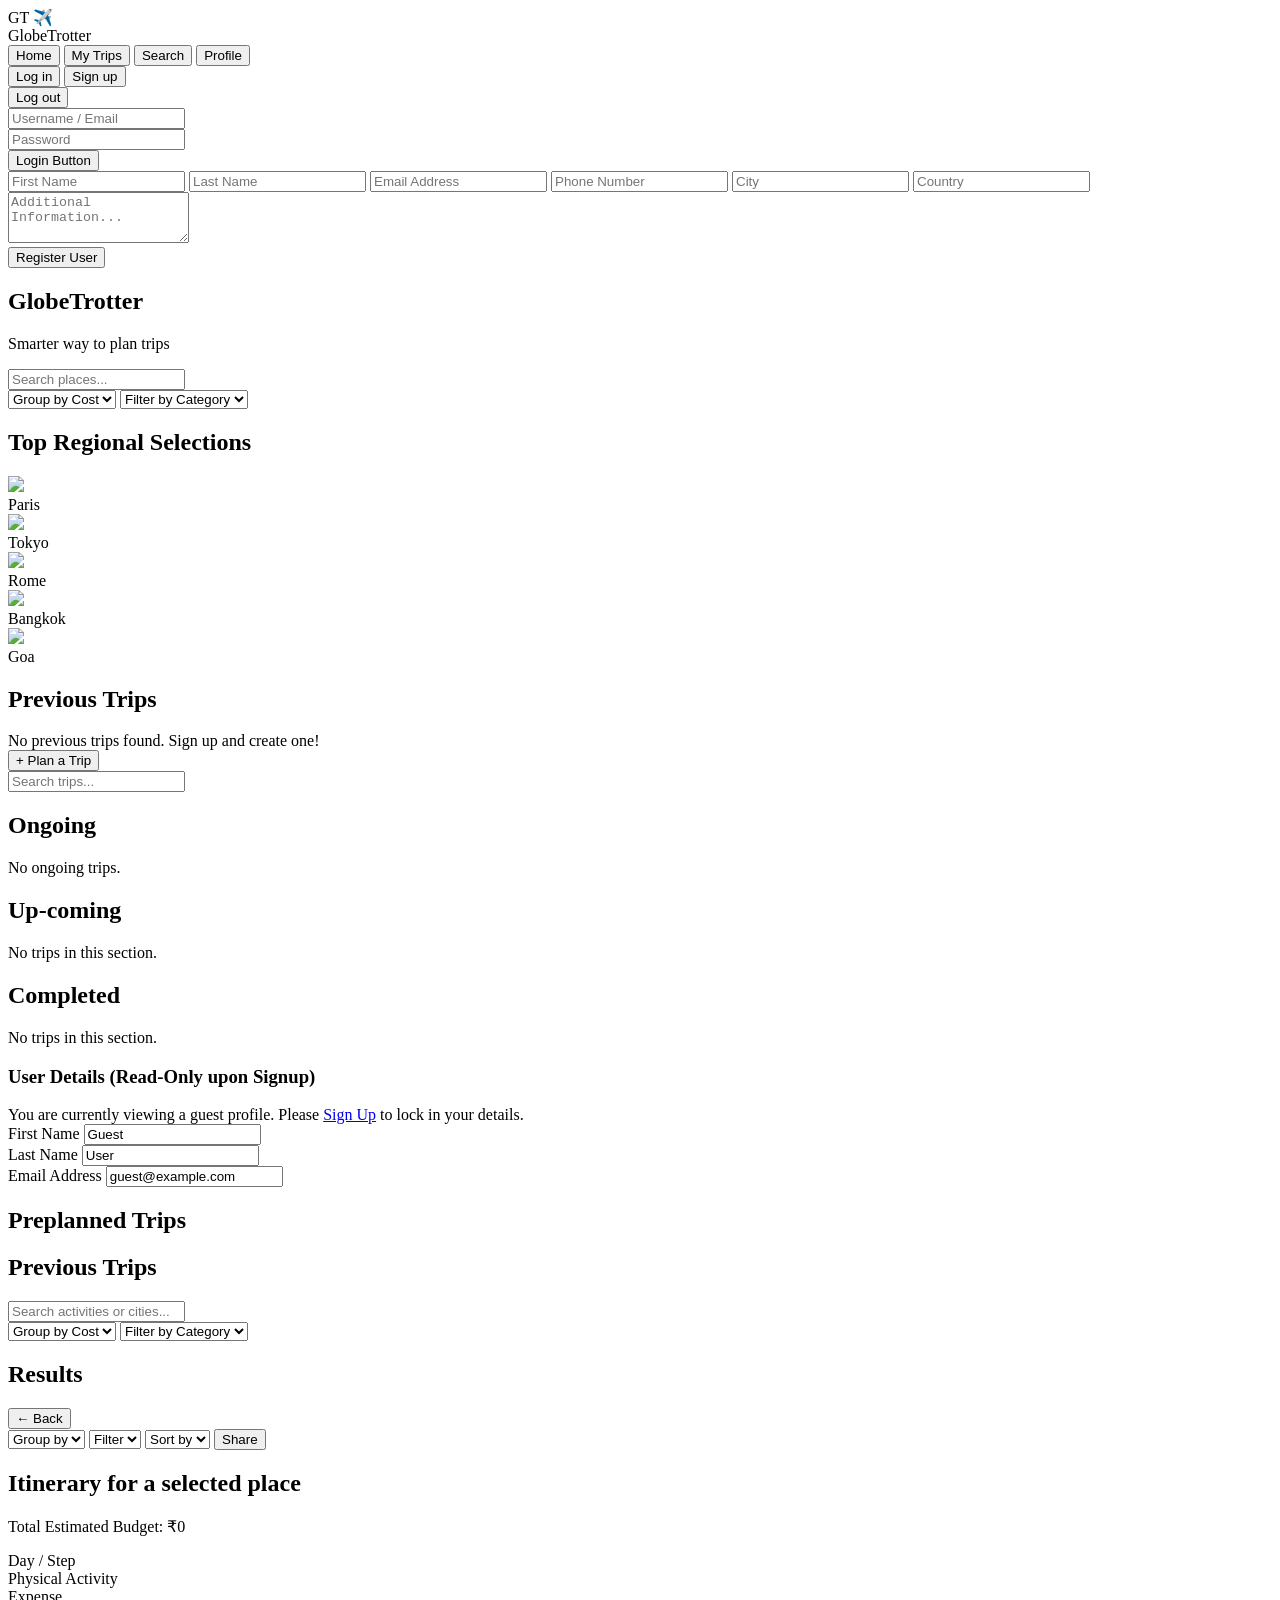
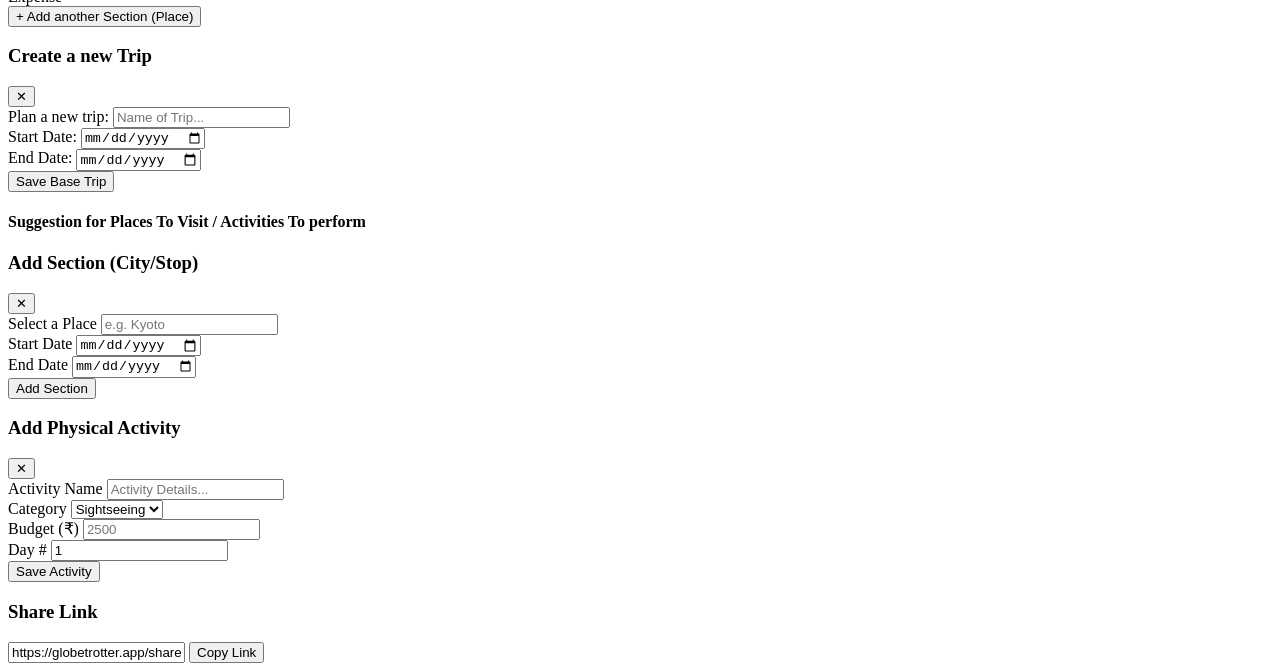
==== commit 30cbccc9: "Update index.html" ====
--- a/index.html
+++ b/index.html
@@ -171,11 +171,6 @@
     <section id="view-my-trips" class="tab-view hidden space-y-6">
       <div class="flex flex-col sm:flex-row gap-2 justify-between">
         <input type="text" placeholder="Search trips..." class="w-full md:w-1/2 border border-slate-300 rounded-md px-4 py-2 text-sm outline-none" />
-        <div class="flex gap-2">
-          <select class="border border-slate-300 rounded-md px-3 py-2 text-sm outline-none"><option>Group by</option></select>
-          <select class="border border-slate-300 rounded-md px-3 py-2 text-sm outline-none"><option>Filter</option></select>
-          <select class="border border-slate-300 rounded-md px-3 py-2 text-sm outline-none"><option>Sort by</option></select>
-        </div>
       </div>
 
       <div>
@@ -247,7 +242,6 @@
              <option value="Food">Food & Dining</option>
              <option value="Adventure">Adventure</option>
           </select>
-          <select class="border border-slate-300 rounded-md px-3 py-2 text-sm outline-none"><option>Sort by</option></select>
         </div>
       </div>
 
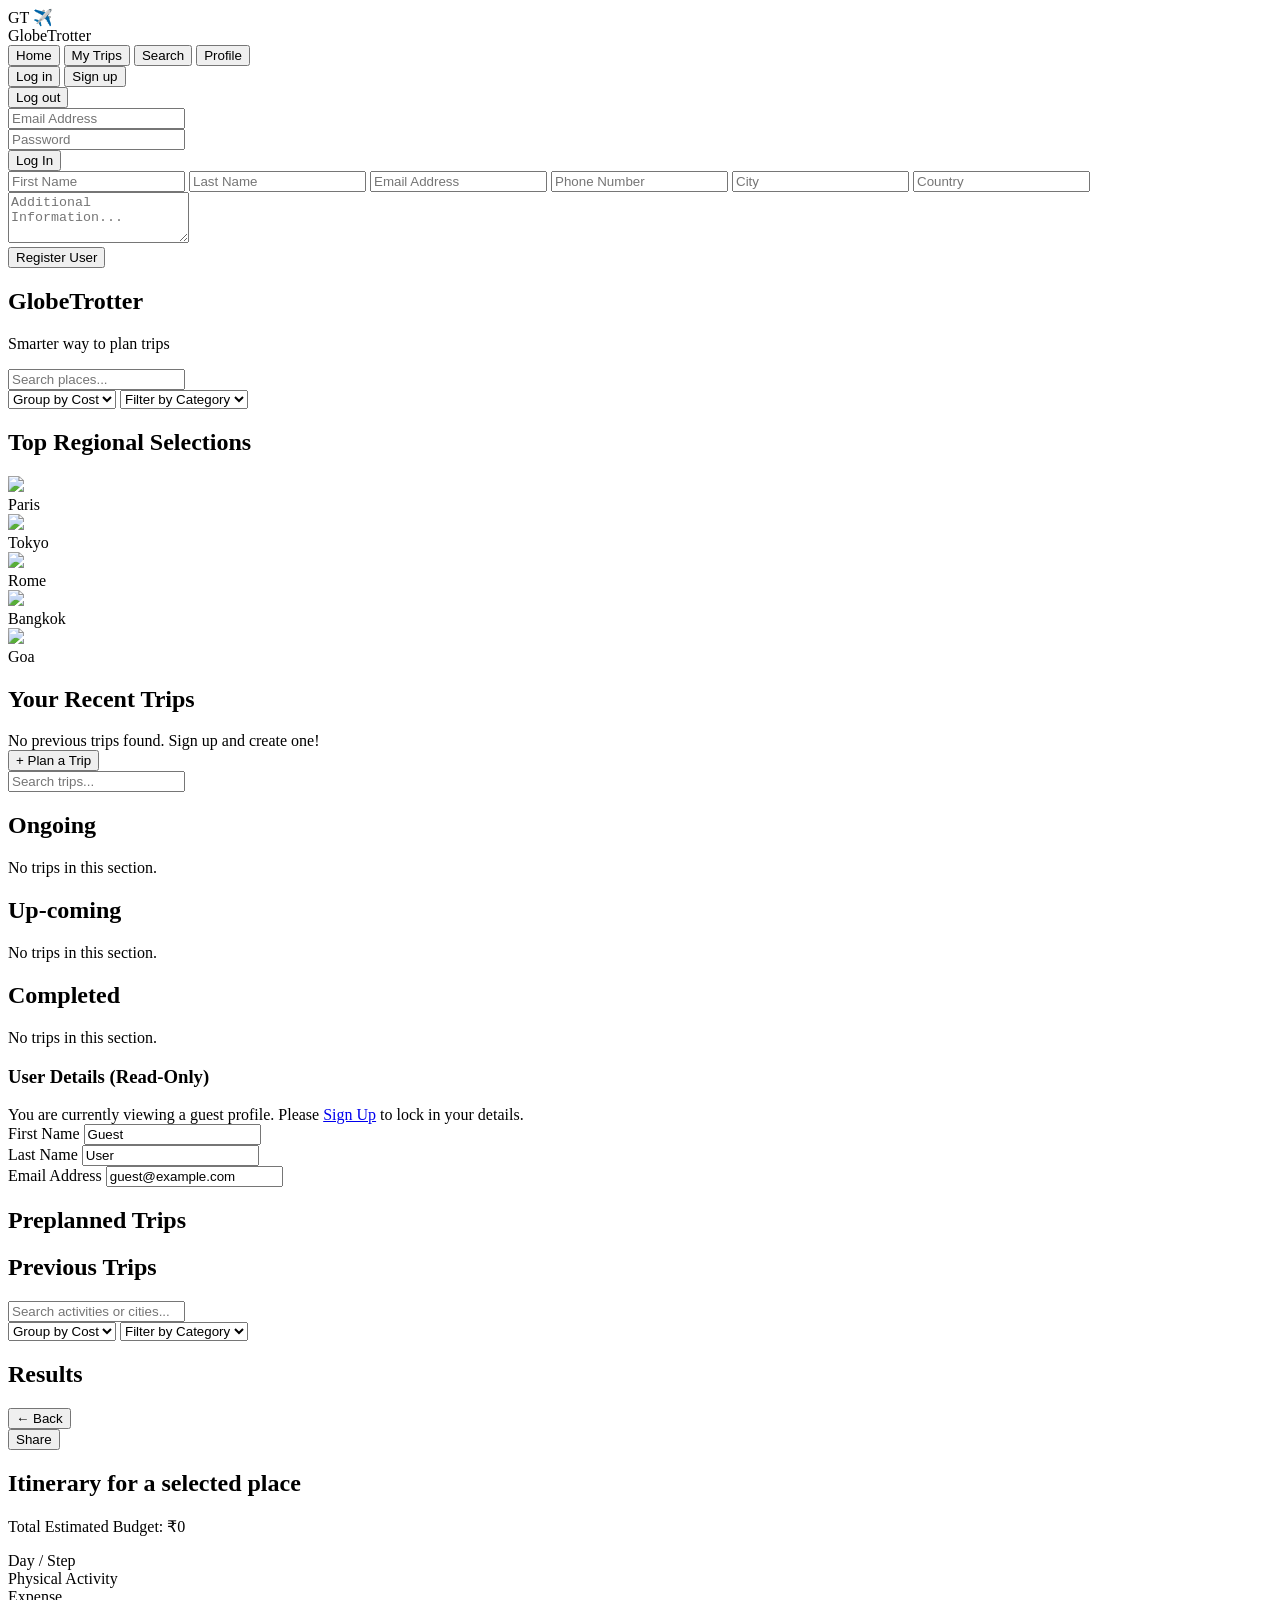
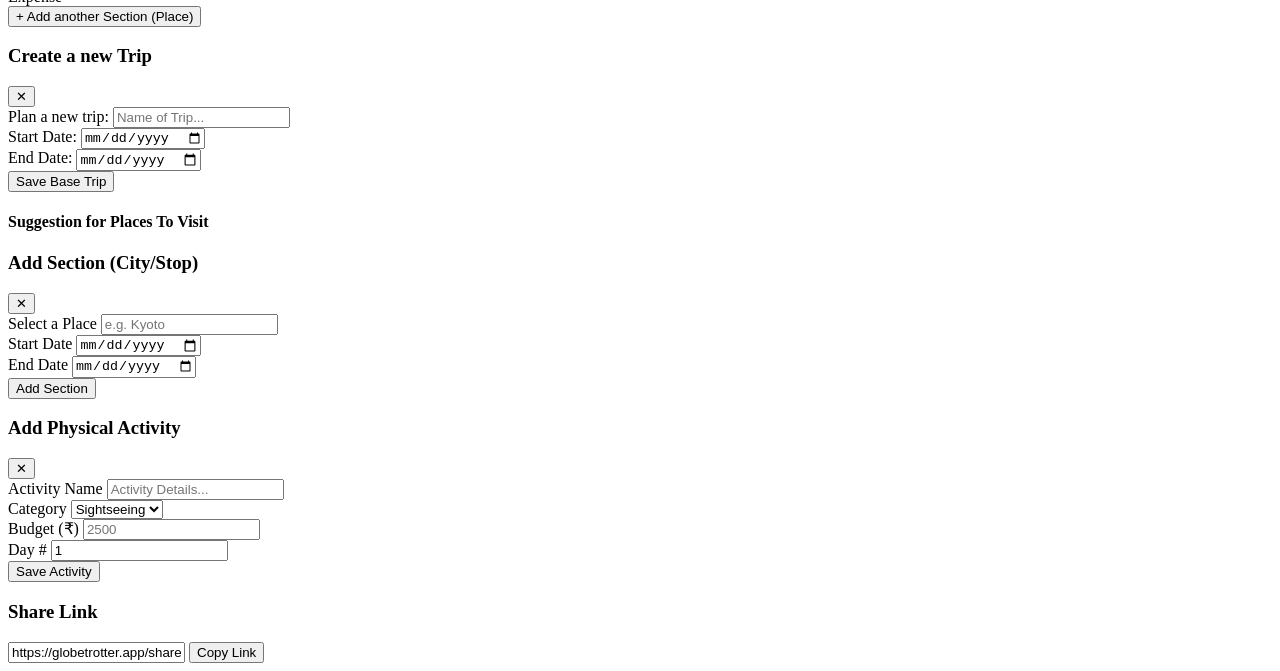
==== commit d07d8c7b: "Update index.html" ====
--- a/index.html
+++ b/index.html
@@ -30,11 +30,8 @@
       <div class="flex items-center space-x-3 cursor-pointer shrink-0" onclick="switchTab('dashboard')">
         <!-- Custom Globe GT Logo -->
         <div class="relative w-9 h-9 flex items-center justify-center rounded-full bg-brand-50 border-2 border-brand-600 shadow-sm">
-          <!-- Subtle inner circle for a "globe" feel -->
           <div class="absolute w-5 h-full border border-brand-200 rounded-full opacity-60"></div>
-          <!-- "GT" Text -->
           <span class="relative z-10 font-black text-brand-700 text-xs tracking-tighter">GT</span>
-          <!-- Plane flying over -->
           <span class="absolute -top-2 -right-2 text-base transform rotate-12 drop-shadow-md z-20">✈️</span>
         </div>
         <span class="text-xl font-bold tracking-tight text-slate-800">GlobeTrotter</span>
@@ -67,31 +64,30 @@
           </button>
         </div>
       </div>
-
     </div>
   </header>
 
   <!-- ================= MAIN CONTAINER ================= -->
   <main class="max-w-6xl mx-auto px-4 py-8 flex-1 w-full">
 
-    <!-- SCREEN 1: LOGIN PAGE (PHOTO REMOVED) -->
+    <!-- SCREEN 1: LOGIN PAGE -->
     <section id="view-login" class="tab-view hidden max-w-sm mx-auto mt-12 space-y-6">
       <div class="bg-white border border-slate-300 rounded-md p-8 shadow-sm flex flex-col items-center">
         <form onsubmit="handleLogin(event)" class="w-full space-y-4">
           <div>
-            <input type="email" id="loginEmail" required placeholder="Username / Email" class="w-full border border-slate-300 rounded-sm px-4 py-2 text-sm outline-none focus:border-slate-500 text-center" />
+            <input type="email" id="loginEmail" required placeholder="Email Address" class="w-full border border-slate-300 rounded-sm px-4 py-2 text-sm outline-none focus:border-slate-500 text-center" />
           </div>
           <div>
             <input type="password" id="loginPassword" required placeholder="Password" class="w-full border border-slate-300 rounded-sm px-4 py-2 text-sm outline-none focus:border-slate-500 text-center" />
           </div>
           <div class="pt-4 flex justify-center">
-            <button type="submit" class="border border-slate-400 text-slate-800 font-semibold px-8 py-2 rounded-sm hover:bg-slate-50 transition">Login Button</button>
+            <button type="submit" class="border border-slate-400 text-slate-800 font-semibold px-8 py-2 rounded-sm hover:bg-slate-50 transition">Log In</button>
           </div>
         </form>
       </div>
     </section>
 
-    <!-- SCREEN 2: REGISTRATION / SIGNUP PAGE (PHOTO REMOVED) -->
+    <!-- SCREEN 2: REGISTRATION / SIGNUP PAGE -->
     <section id="view-signup" class="tab-view hidden max-w-xl mx-auto mt-8 space-y-6">
       <div class="bg-white border border-slate-300 rounded-md p-8 shadow-sm flex flex-col items-center">
         <form onsubmit="handleSignup(event)" class="w-full space-y-4">
@@ -114,12 +110,9 @@
 
     <!-- SCREEN 3: MAIN LANDING PAGE -->
     <section id="view-dashboard" class="tab-view space-y-8">
-      <!-- Banner Image Section (Traveling-Themed Scenery) -->
-      <div class="w-full h-64 md:h-80 rounded-xl overflow-hidden relative shadow-md flex flex-col items-center justify-center border border-slate-300">
-        <div class="absolute inset-0 bg-[url('https://images.unsplash.com/photo-1488646953014-85cb44e25828?auto=format&fit=crop&w=1600&q=80')] bg-cover bg-center"></div>
-        <div class="absolute inset-0 bg-gradient-to-t from-slate-950/80 via-slate-900/50 to-slate-900/20"></div>
-        
-        <!-- Text Content -->
+      <!-- Banner Image Section -->
+      <div class="w-full h-64 md:h-80 rounded-xl overflow-hidden relative shadow-md flex flex-col items-center justify-center bg-gradient-to-br from-slate-900 via-slate-800 to-blue-900 border border-slate-300">
+        <div class="absolute inset-0 opacity-20 bg-[url('https://images.unsplash.com/photo-1436491865332-7a61a109cc05?w=1200')] bg-cover bg-center mix-blend-overlay"></div>
         <div class="relative z-10 text-center px-4">
           <h1 class="text-white text-5xl md:text-7xl font-extrabold tracking-tight mb-2 md:mb-4 drop-shadow-lg">
             Globe<span class="text-blue-500">Trotter</span>
@@ -130,7 +123,6 @@
         </div>
       </div>
 
-      <!-- Search / Filter Bar -->
       <div class="flex flex-col sm:flex-row gap-2">
         <input type="text" id="dashSearchInput" oninput="renderDashboard()" placeholder="Search places..." class="flex-1 border border-slate-300 rounded-md px-4 py-2 text-sm outline-none focus:border-slate-500" />
         <div class="flex gap-2">
@@ -149,18 +141,15 @@
         </div>
       </div>
 
-      <!-- Top Regional Selections -->
       <div>
         <h2 class="text-lg font-bold border-b border-slate-300 pb-2 mb-4 text-slate-800">Top Regional Selections</h2>
         <div id="dashDestinationsGrid" class="grid grid-cols-2 md:grid-cols-5 gap-4"></div>
       </div>
 
-      <!-- Previous Trips -->
       <div class="relative pb-12">
-        <h2 class="text-lg font-bold border-b border-slate-300 pb-2 mb-4 text-slate-800">Previous Trips</h2>
+        <h2 class="text-lg font-bold border-b border-slate-300 pb-2 mb-4 text-slate-800">Your Recent Trips</h2>
         <div id="dashTripsGrid" class="grid grid-cols-1 md:grid-cols-3 gap-6"></div>
         
-        <!-- FAB button -->
         <button onclick="requireAuth('createTripModal')" class="absolute bottom-0 right-0 bg-white border border-slate-300 shadow-md hover:bg-slate-50 text-slate-800 font-semibold text-sm px-4 py-2 rounded-md flex items-center gap-2">
           <span>+ Plan a Trip</span>
         </button>
@@ -189,12 +178,11 @@
       </div>
     </section>
 
-    <!-- SCREEN 7: USER PROFILE PAGE (PHOTO REMOVED) -->
+    <!-- SCREEN 7: USER PROFILE PAGE -->
     <section id="view-profile" class="tab-view hidden space-y-8">
       <div class="w-full bg-white border border-slate-300 rounded-md p-6">
-        <h3 class="font-bold text-slate-800 mb-4 border-b border-slate-200 pb-2">User Details (Read-Only upon Signup)</h3>
+        <h3 class="font-bold text-slate-800 mb-4 border-b border-slate-200 pb-2">User Details (Read-Only)</h3>
         
-        <!-- Notice if not logged in -->
         <div id="profileLoggedOutMsg" class="text-sm text-slate-500 mb-4 italic">
           You are currently viewing a guest profile. Please <a href="#" onclick="switchTab('signup')" class="text-blue-600 underline">Sign Up</a> to lock in your details.
         </div>
@@ -258,9 +246,6 @@
           ← Back
         </button>
         <div class="flex gap-2">
-          <select class="border border-slate-300 rounded-md px-3 py-2 text-sm outline-none"><option>Group by</option></select>
-          <select class="border border-slate-300 rounded-md px-3 py-2 text-sm outline-none"><option>Filter</option></select>
-          <select class="border border-slate-300 rounded-md px-3 py-2 text-sm outline-none"><option>Sort by</option></select>
           <button onclick="openShareModal()" class="bg-white border border-slate-300 px-3 py-1.5 rounded-md text-sm font-bold">Share</button>
         </div>
       </div>
@@ -291,7 +276,7 @@
 
   <!-- ================= MODALS ================= -->
 
-  <!-- MODAL: CREATE TRIP (Screen 4 Layout) -->
+  <!-- MODAL: CREATE TRIP -->
   <div id="createTripModal" class="fixed inset-0 bg-slate-900/40 hidden items-center justify-center p-4 z-50">
     <div class="bg-white rounded-md border border-slate-300 max-w-2xl w-full p-6 shadow-xl h-[80vh] overflow-y-auto flex flex-col">
       <div class="flex justify-between items-center border-b border-slate-300 pb-3 mb-4">
@@ -318,13 +303,13 @@
       </form>
 
       <div class="border-t border-slate-300 pt-4 flex-1">
-        <h4 class="text-sm font-bold text-slate-700 mb-4">Suggestion for Places To Visit / Activities To perform</h4>
+        <h4 class="text-sm font-bold text-slate-700 mb-4">Suggestion for Places To Visit</h4>
         <div class="grid grid-cols-2 md:grid-cols-3 gap-4" id="modalSuggestionsGrid"></div>
       </div>
     </div>
   </div>
 
-  <!-- MODAL: ADD STOP / SECTION (Screen 5 component) -->
+  <!-- MODAL: ADD STOP / SECTION -->
   <div id="addStopModal" class="fixed inset-0 bg-slate-900/40 hidden items-center justify-center p-4 z-50">
     <div class="bg-white border border-slate-300 rounded-md max-w-md w-full p-6 shadow-xl">
       <div class="flex justify-between items-center mb-4 border-b border-slate-300 pb-2">
@@ -596,22 +581,42 @@
         `).join('') || `<p class="col-span-2 md:col-span-5 text-sm text-slate-400 py-4 text-center">No destinations match the selected filters.</p>`;
       }
 
-      document.getElementById('dashTripsGrid').innerHTML = myTrips.slice(0, 3).map((trip, idx) => `
-        <div onclick="openTripWorkspace(${idx})" class="border border-slate-300 rounded-md overflow-hidden hover:shadow-md cursor-pointer flex flex-col h-48 bg-white">
-          <div class="h-2/3 bg-slate-200">
-             <img src="${trip.image}" class="w-full h-full object-cover" />
+      const today = new Date().toISOString().split('T')[0];
+
+      document.getElementById('dashTripsGrid').innerHTML = myTrips.slice(0, 3).map((trip) => {
+        let statusText = 'Ongoing';
+        let statusColor = 'bg-yellow-100 text-yellow-700 border-yellow-300';
+        
+        if (today < trip.startDate) {
+            statusText = 'Upcoming';
+            statusColor = 'bg-blue-100 text-blue-700 border-blue-300';
+        } else if (today > trip.endDate) {
+            statusText = 'Completed';
+            statusColor = 'bg-green-100 text-green-700 border-green-300';
+        }
+
+        return `
+        <div onclick="openTripWorkspace(${myTrips.indexOf(trip)})" class="border border-slate-300 rounded-md overflow-hidden hover:shadow-md cursor-pointer flex flex-col h-48 bg-white">
+          <div class="h-2/3 bg-slate-50 flex items-center justify-center border-b border-slate-200">
+             <span class="border px-3 py-1 rounded-full text-xs font-bold uppercase tracking-wider ${statusColor}">
+                ${statusText}
+             </span>
           </div>
           <div class="p-2 flex-1 flex flex-col justify-center text-center">
              <h4 class="font-bold text-sm text-slate-800 truncate">${trip.title}</h4>
-             <p class="text-xs text-slate-500">${trip.startDate}</p>
-          </div>
-        </div>
-      `).join('') || `<div class="col-span-3 text-center text-slate-500 py-8 border border-dashed border-slate-300 rounded-md bg-white">No previous trips found. Sign up and create one!</div>`;
+             <p class="text-[11px] text-slate-500 mt-0.5">${trip.startDate} to ${trip.endDate}</p>
+          </div>
+        </div>
+      `;
+      }).join('') || `<div class="col-span-3 text-center text-slate-500 py-8 border border-dashed border-slate-300 rounded-md bg-white">No previous trips found. Sign up and create one!</div>`;
     }
 
     function renderMyTripsView() {
-      const upcoming = myTrips.filter(t => !t.isCompleted);
-      const completed = myTrips.filter(t => t.isCompleted);
+      const today = new Date().toISOString().split('T')[0];
+      
+      const upcoming = myTrips.filter(t => today < t.startDate);
+      const completed = myTrips.filter(t => today > t.endDate);
+      const ongoing = myTrips.filter(t => today >= t.startDate && today <= t.endDate);
 
       const renderList = (list) => list.map(t => `
         <div onclick="openTripWorkspace(${myTrips.indexOf(t)})" class="w-full bg-white border border-slate-300 rounded-md p-4 flex justify-between items-center hover:shadow-md cursor-pointer">
@@ -627,15 +632,24 @@
 
       document.getElementById('upcomingTripsList').innerHTML = renderList(upcoming);
       document.getElementById('completedTripsList').innerHTML = renderList(completed);
+      
+      // I also added the ongoing trips list so it populates correctly!
+      const ongoingContainer = document.querySelector('#view-my-trips > div:nth-child(2) .space-y-3');
+      if (ongoingContainer) {
+         ongoingContainer.innerHTML = renderList(ongoing);
+      }
     }
 
     function renderProfileGrid() {
-      const upcoming = myTrips.filter(t => !t.isCompleted);
-      const completed = myTrips.filter(t => t.isCompleted);
+      const today = new Date().toISOString().split('T')[0];
+      const upcoming = myTrips.filter(t => today < t.startDate);
+      const completed = myTrips.filter(t => today > t.endDate);
 
       const generateGrid = (list) => list.map(t => `
         <div class="border border-slate-300 rounded-md p-2 text-center bg-white">
-           <div class="h-24 bg-slate-200 rounded-sm mb-2"><img src="${t.image}" class="w-full h-full object-cover rounded-sm"/></div>
+           <div class="h-24 bg-slate-50 border-b border-slate-200 rounded-sm mb-2 flex items-center justify-center">
+             <span class="text-[10px] font-bold uppercase tracking-wider text-slate-400">TRIP</span>
+           </div>
            <h5 class="text-xs font-bold truncate mb-2">${t.title}</h5>
            <button onclick="openTripWorkspace(${myTrips.indexOf(t)})" class="text-[10px] uppercase border border-slate-400 px-3 py-1 rounded-sm hover:bg-slate-50 font-bold">View</button>
         </div>
@@ -763,10 +777,9 @@
         startDate: document.getElementById('formTripStart').value,
         endDate: document.getElementById('formTripEnd').value,
         image: 'https://images.unsplash.com/photo-1488646953014-85cb44e25828?w=400',
-        isCompleted: false,
         stops: []
       };
-      tripsDB.unshift(newTrip); // Add to global DB
+      tripsDB.unshift(newTrip); 
       closeModal('createTripModal');
       e.target.reset();
       saveState();
@@ -775,16 +788,29 @@
 
     function handleAddStop(e) {
       e.preventDefault();
-      myTrips[activeTripIndex].stops.push({
+      const trip = myTrips[activeTripIndex];
+      const stopStart = document.getElementById('formStopStart').value;
+      const stopEnd = document.getElementById('formStopEnd').value;
+
+      if (stopStart < trip.startDate || stopEnd > trip.endDate) {
+        alert(`Error: Destination dates must fall within your main trip dates (${trip.startDate} to ${trip.endDate}).`);
+        return; 
+      }
+
+      if (stopStart > stopEnd) {
+        alert("Error: Start Date cannot be after the End Date.");
+        return; 
+      }
+
+      trip.stops.push({
         city: document.getElementById('formStopCity').value,
-        startDate: document.getElementById('formStopStart').value,
-        endDate: document.getElementById('formStopEnd').value,
+        startDate: stopStart,
+        endDate: stopEnd,
         activities: []
       });
       
-      // Update global DB with the modified trip
-      const globalIndex = tripsDB.findIndex(t => t.id === myTrips[activeTripIndex].id);
-      tripsDB[globalIndex] = myTrips[activeTripIndex];
+      const globalIndex = tripsDB.findIndex(t => t.id === trip.id);
+      tripsDB[globalIndex] = trip;
       
       closeModal('addStopModal');
       e.target.reset();
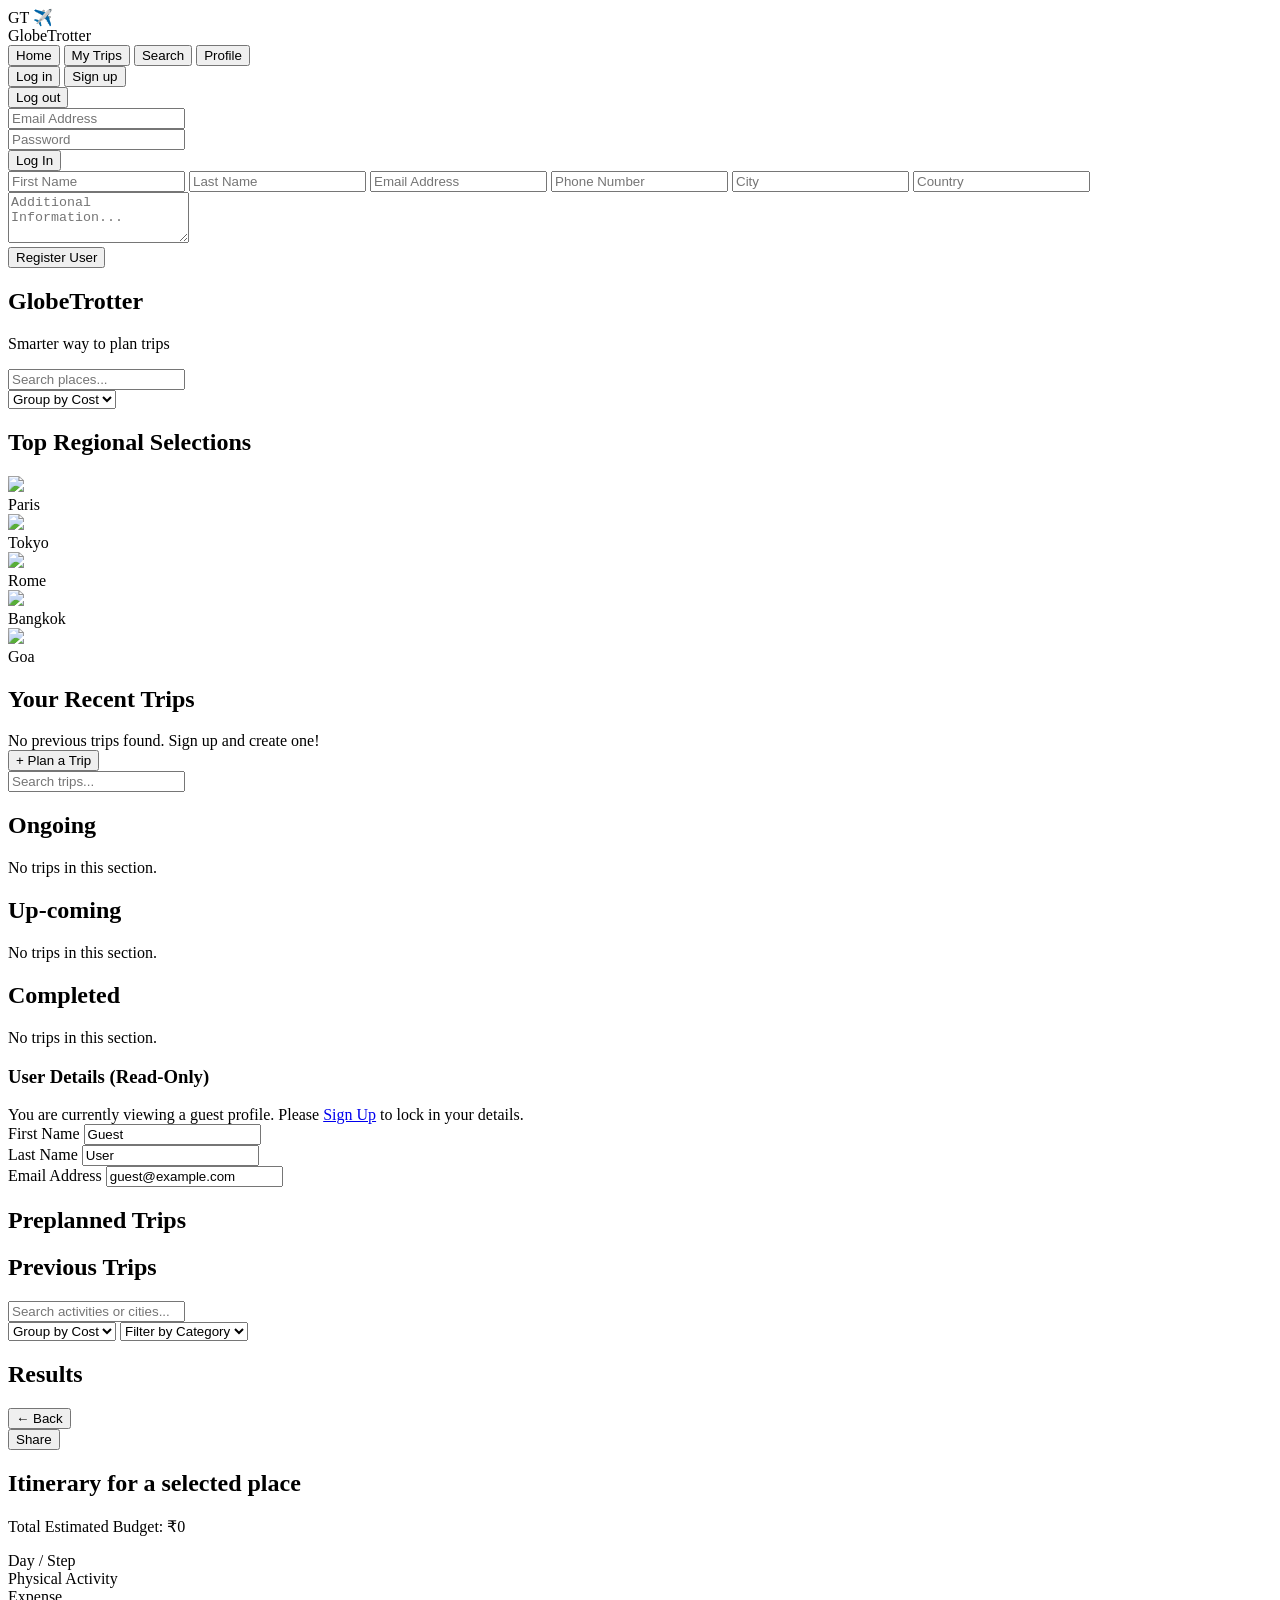
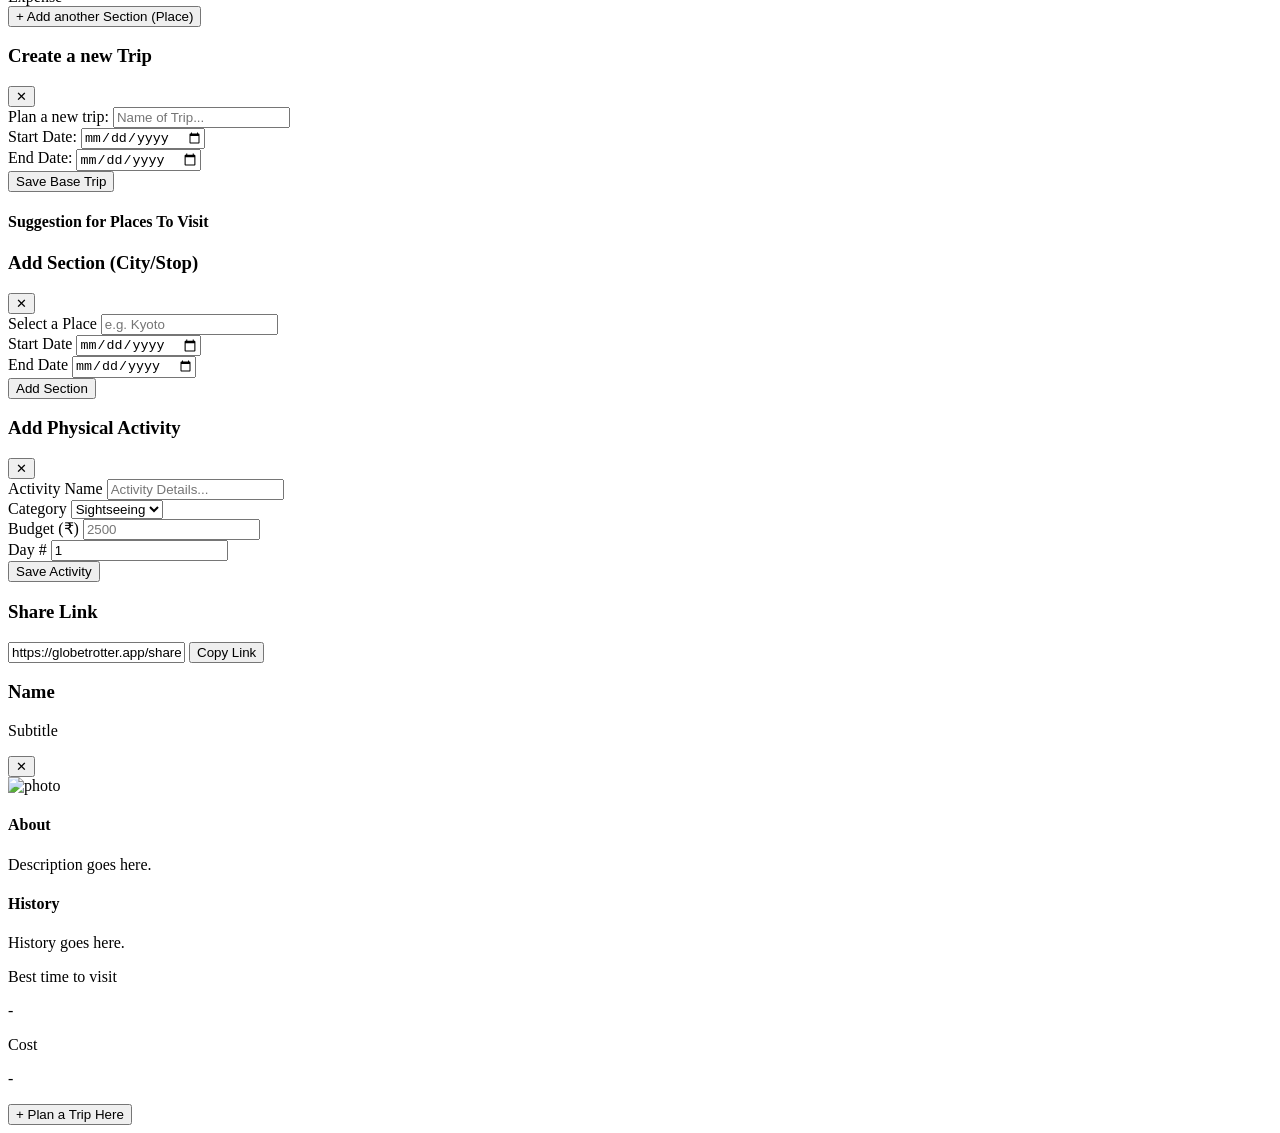
==== commit fd3e1cea: "Update index.html" ====
--- a/index.html
+++ b/index.html
@@ -64,6 +64,7 @@
           </button>
         </div>
       </div>
+
     </div>
   </header>
 
@@ -110,7 +111,6 @@
 
     <!-- SCREEN 3: MAIN LANDING PAGE -->
     <section id="view-dashboard" class="tab-view space-y-8">
-      <!-- Banner Image Section -->
       <div class="w-full h-64 md:h-80 rounded-xl overflow-hidden relative shadow-md flex flex-col items-center justify-center bg-gradient-to-br from-slate-900 via-slate-800 to-blue-900 border border-slate-300">
         <div class="absolute inset-0 opacity-20 bg-[url('https://images.unsplash.com/photo-1436491865332-7a61a109cc05?w=1200')] bg-cover bg-center mix-blend-overlay"></div>
         <div class="relative z-10 text-center px-4">
@@ -131,12 +131,6 @@
              <option value="Budget">Budget</option>
              <option value="Moderate">Moderate</option>
              <option value="Luxury">Luxury</option>
-          </select>
-          <select id="dashCategoryFilter" onchange="renderDashboard()" class="border border-slate-300 rounded-md px-3 py-2 text-sm outline-none">
-             <option value="All">Filter by Category</option>
-             <option value="Sightseeing">Sightseeing</option>
-             <option value="Food">Food & Dining</option>
-             <option value="Adventure">Adventure</option>
           </select>
         </div>
       </div>
@@ -386,24 +380,130 @@
     </div>
   </div>
 
+  <!-- MODAL: PLACE / ACTIVITY INFO -->
+  <div id="infoModal" class="fixed inset-0 bg-slate-900/40 hidden items-center justify-center p-4 z-50">
+    <div class="bg-white border border-slate-300 rounded-md max-w-xl w-full shadow-xl max-h-[90vh] overflow-y-auto">
+      <div class="flex justify-between items-center border-b border-slate-300 p-4 sticky top-0 bg-white">
+        <div>
+          <h3 id="infoName" class="text-lg font-bold text-slate-800">Name</h3>
+          <p id="infoSubtitle" class="text-xs text-slate-500 uppercase tracking-wide">Subtitle</p>
+        </div>
+        <button onclick="closeModal('infoModal')" class="text-slate-500 font-bold text-lg">✕</button>
+      </div>
+
+      <div class="p-4 space-y-4">
+        <div class="w-full aspect-video rounded-md overflow-hidden border border-slate-300 bg-slate-100">
+          <img id="infoImage" class="w-full h-full object-cover" src="" alt="photo" />
+        </div>
+
+        <div>
+          <h4 class="text-sm font-bold text-slate-700 mb-1">About</h4>
+          <p id="infoDesc" class="text-sm text-slate-600 leading-relaxed">Description goes here.</p>
+        </div>
+
+        <div>
+          <h4 class="text-sm font-bold text-slate-700 mb-1">History</h4>
+          <p id="infoHistory" class="text-sm text-slate-600 leading-relaxed">History goes here.</p>
+        </div>
+
+        <div class="grid grid-cols-2 gap-3">
+          <div class="border border-slate-200 rounded-md p-3 bg-slate-50">
+            <p id="infoFact1Label" class="text-[10px] uppercase font-bold text-slate-500">Best time to visit</p>
+            <p id="infoFact1Value" class="text-sm font-semibold text-slate-800">-</p>
+          </div>
+          <div class="border border-slate-200 rounded-md p-3 bg-slate-50">
+            <p id="infoFact2Label" class="text-[10px] uppercase font-bold text-slate-500">Cost</p>
+            <p id="infoFact2Value" class="text-sm font-semibold text-slate-800">-</p>
+          </div>
+        </div>
+
+        <div class="flex justify-end pt-2">
+          <button id="infoPlanBtn" onclick="planTripFromInfo()" class="border border-slate-400 bg-white text-slate-800 font-semibold text-sm px-4 py-2 rounded-sm hover:bg-slate-50">
+            + Plan a Trip Here
+          </button>
+        </div>
+      </div>
+    </div>
+  </div>
+
   <!-- ================= JAVASCRIPT LOGIC ================= -->
   <script>
     // Master Data
     const PRESET_CITIES = [
-      { name: 'Paris', country: 'France', cost: 'Luxury', image: 'https://images.unsplash.com/photo-1502602898657-3e91760cbb34?w=400' },
-      { name: 'Tokyo', country: 'Japan', cost: 'Moderate', image: 'https://images.unsplash.com/photo-1503899036084-c55cdd92da26?w=400' },
-      { name: 'Rome', country: 'Italy', cost: 'Moderate', image: 'https://images.unsplash.com/photo-1552832230-c0197dd311b5?w=400' },
-      { name: 'Bangkok', country: 'Thailand', cost: 'Budget', image: 'https://images.unsplash.com/photo-1508009603885-50cf7c579365?w=400' },
-      { name: 'Goa', country: 'India', cost: 'Moderate', image: 'https://images.unsplash.com/photo-1512343879784-a960bf40e7f2?w=400' }
+      {
+        name: 'Paris', country: 'France', cost: 'Luxury',
+        image: 'https://images.unsplash.com/photo-1502602898657-3e91760cbb34?w=800',
+        info: 'Paris, the capital of France, is famous for the Eiffel Tower, world-class museums like the Louvre, charming cafes and romantic riverside walks along the Seine.',
+        history: 'Paris began as a small settlement of the Parisii tribe on the Île de la Cité over 2,000 years ago. It grew into the political and cultural capital of France, shaping art, fashion and revolution through the centuries, including the French Revolution of 1789.',
+        bestTime: 'April - June, Sept - Oct'
+      },
+      {
+        name: 'Tokyo', country: 'Japan', cost: 'Moderate',
+        image: 'https://images.unsplash.com/photo-1503899036084-c55cdd92da26?w=800',
+        info: 'Tokyo blends ultra-modern skyscrapers with historic temples. Expect neon-lit streets, incredible food, efficient trains and a unique mix of tradition and technology.',
+        history: 'Originally a small fishing village called Edo, Tokyo became the seat of power in 1603 when the Tokugawa shogunate made it their base. It was renamed Tokyo ("Eastern Capital") in 1868 and rebuilt into the global megacity it is today after WWII.',
+        bestTime: 'Mar - May, Oct - Nov'
+      },
+      {
+        name: 'Rome', country: 'Italy', cost: 'Moderate',
+        image: 'https://images.unsplash.com/photo-1552832230-c0197dd311b5?w=800',
+        info: 'Rome, Italy\'s capital, is a living museum with the Colosseum, Roman Forum, Vatican City and centuries of history around every corner — plus unbeatable pasta and gelato.',
+        history: 'Founded, according to legend, in 753 BC, Rome became the heart of one of the largest empires in history. It later became the center of the Roman Catholic Church, and its ancient ruins still stand alongside Renaissance and modern architecture.',
+        bestTime: 'Apr - May, Sept - Oct'
+      },
+      {
+        name: 'Bangkok', country: 'Thailand', cost: 'Budget',
+        image: 'https://images.unsplash.com/photo-1508009603885-50cf7c579365?w=800',
+        info: 'Bangkok is known for ornate shrines, vibrant street life, bustling markets and some of the best street food in the world, all at very budget-friendly prices.',
+        history: 'Bangkok became the capital of Siam (now Thailand) in 1782 under King Rama I, who built the Grand Palace and Wat Phra Kaew. It grew from a trading post on the Chao Phraya River into one of Southeast Asia\'s largest cities.',
+        bestTime: 'Nov - Feb'
+      },
+      {
+        name: 'Goa', country: 'India', cost: 'Moderate',
+        image: 'https://images.unsplash.com/photo-1512343879784-a960bf40e7f2?w=800',
+        info: 'Goa, on India\'s west coast, is famous for its palm-lined beaches, laid-back beach shacks, Portuguese-era churches and lively nightlife.',
+        history: 'Goa was a Portuguese colony for over 450 years, from 1510 until it was annexed by India in 1961. That long colonial history left behind striking churches, forts and a distinct Indo-Portuguese culture still visible today.',
+        bestTime: 'Nov - Feb'
+      }
     ];
 
     const PRESET_ACTIVITIES = [
-      { name: 'Eiffel Tower Summit', city: 'Paris', category: 'Sightseeing', cost: 3000 },
-      { name: 'Louvre Museum Tour', city: 'Paris', category: 'Sightseeing', cost: 1800 },
-      { name: 'Shibuya Crossing', city: 'Tokyo', category: 'Food', cost: 3500 },
-      { name: 'Colosseum Guided Tour', city: 'Rome', category: 'Sightseeing', cost: 2500 },
-      { name: 'Grand Palace', city: 'Bangkok', category: 'Sightseeing', cost: 1200 },
-      { name: 'Baga Beach Watersports', city: 'Goa', category: 'Adventure', cost: 1500 }
+      {
+        name: 'Eiffel Tower Summit', city: 'Paris', category: 'Sightseeing', cost: 3000,
+        image: 'https://images.unsplash.com/photo-1543349689-9a4d426bee8e?w=800',
+        info: 'Ride to the very top of the Eiffel Tower for panoramic views across Paris. An iconic must-do experience with lifts and viewing decks at multiple levels.',
+        history: 'Built by engineer Gustave Eiffel for the 1889 World\'s Fair, the tower was originally meant to be temporary and faced criticism from Parisians. It has since become the most recognizable symbol of France.'
+      },
+      {
+        name: 'Louvre Museum Tour', city: 'Paris', category: 'Sightseeing', cost: 1800,
+        image: 'https://images.unsplash.com/photo-1499856871958-5b9627545d1a?w=800',
+        info: 'Explore the world\'s largest art museum, home to the Mona Lisa, Venus de Milo, and thousands of other masterpieces spanning centuries.',
+        history: 'The Louvre began as a fortress in the late 12th century before becoming a royal palace. It opened as a public museum in 1793 during the French Revolution and now houses over 380,000 objects.'
+      },
+      {
+        name: 'Shibuya Crossing', city: 'Tokyo', category: 'Food', cost: 3500,
+        image: 'https://images.unsplash.com/photo-1542051841857-5f90071e7989?w=800',
+        info: 'Experience the world\'s busiest pedestrian crossing, surrounded by neon signs, shopping and some of Tokyo\'s best street food and izakayas.',
+        history: 'Shibuya Crossing grew alongside Shibuya Station, one of Tokyo\'s busiest rail hubs, becoming a symbol of modern Tokyo\'s scale and energy, with up to 3,000 people crossing at once during peak times.'
+      },
+      {
+        name: 'Colosseum Guided Tour', city: 'Rome', category: 'Sightseeing', cost: 2500,
+        image: 'https://images.unsplash.com/photo-1552350964-923b0a2c0aa9?w=800',
+        info: 'Walk through the ancient Colosseum with a guide explaining gladiator battles, engineering feats, and the daily life of ancient Rome.',
+        history: 'Completed in 80 AD under Emperor Titus, the Colosseum could hold up to 80,000 spectators for gladiator contests and public spectacles. It remains the largest amphitheater ever built.'
+      },
+      {
+        name: 'Grand Palace', city: 'Bangkok', category: 'Sightseeing', cost: 1200,
+        image: 'https://images.unsplash.com/photo-1563492065599-3520f775eeed?w=800',
+        info: 'Visit the dazzling Grand Palace complex, including the Temple of the Emerald Buddha, ornate spires and traditional Thai architecture.',
+        history: 'Built in 1782 as the official residence of the Kings of Siam, the Grand Palace was the heart of the Thai government for 150 years and remains one of the most sacred sites in the country.'
+      },
+      {
+        name: 'Baga Beach Watersports', city: 'Goa', category: 'Adventure', cost: 1500,
+        image: 'https://images.unsplash.com/photo-1590523277543-a94d2e4eb00b?w=800',
+        info: 'Try parasailing, jet-skiing and banana boat rides on Goa\'s lively Baga Beach, one of the most popular stretches of sand in North Goa.',
+        history: 'Once a quiet fishing village, Baga transformed through the 1960s-70s hippie era and later tourism boom into one of Goa\'s most popular beaches for nightlife and watersports.'
+      }
     ];
 
     // ----- DATABASE SIMULATION (LocalStorage) -----
@@ -412,6 +512,7 @@
     let currentUser = JSON.parse(localStorage.getItem('gt_current_user')) || null;
     let myTrips = []; 
     let activeTripIndex = 0;
+    let infoSelected = null;
 
     // ----- AUTHENTICATION LOGIC -----
     function handleSignup(e) {
@@ -552,6 +653,57 @@
     function closeModal(id) {
       document.getElementById(id).classList.add('hidden');
       document.getElementById(id).classList.remove('flex');
+      if (id === 'infoModal') infoSelected = null;
+    }
+
+    function openCityInfo(cityName) {
+      const city = PRESET_CITIES.find(c => c.name === cityName);
+      if (!city) return;
+
+      infoSelected = { type: 'city', name: city.name, city: city.name };
+
+      document.getElementById('infoName').innerText = city.name;
+      document.getElementById('infoSubtitle').innerText = city.country;
+      document.getElementById('infoImage').src = city.image;
+      document.getElementById('infoDesc').innerText = city.info;
+      document.getElementById('infoHistory').innerText = city.history;
+      document.getElementById('infoFact1Label').innerText = 'Best time to visit';
+      document.getElementById('infoFact1Value').innerText = city.bestTime;
+      document.getElementById('infoFact2Label').innerText = 'Cost Tier';
+      document.getElementById('infoFact2Value').innerText = city.cost;
+      document.getElementById('infoPlanBtn').classList.remove('hidden');
+
+      openModal('infoModal');
+    }
+
+    function openActivityInfo(activityName) {
+      const act = PRESET_ACTIVITIES.find(a => a.name === activityName);
+      if (!act) return;
+
+      infoSelected = { type: 'activity', name: act.name, city: act.city };
+
+      document.getElementById('infoName').innerText = act.name;
+      document.getElementById('infoSubtitle').innerText = `${act.city} · ${act.category}`;
+      document.getElementById('infoImage').src = act.image;
+      document.getElementById('infoDesc').innerText = act.info;
+      document.getElementById('infoHistory').innerText = act.history;
+      document.getElementById('infoFact1Label').innerText = 'Category';
+      document.getElementById('infoFact1Value').innerText = act.category;
+      document.getElementById('infoFact2Label').innerText = 'Cost';
+      document.getElementById('infoFact2Value').innerText = `₹${act.cost}`;
+      document.getElementById('infoPlanBtn').classList.remove('hidden');
+
+      openModal('infoModal');
+    }
+
+    function planTripFromInfo() {
+      if (!infoSelected) return;
+      closeModal('infoModal');
+      requireAuth('createTripModal');
+      setTimeout(() => {
+        const titleInput = document.getElementById('formTripTitle');
+        if (titleInput && !titleInput.value) titleInput.value = `Trip to ${infoSelected.city}`;
+      }, 50);
     }
 
     function calculateTotalCost(trip) {
@@ -574,7 +726,7 @@
       const gridContainer = document.getElementById('dashDestinationsGrid');
       if (gridContainer) {
         gridContainer.innerHTML = filteredCities.map(c => `
-          <div class="border border-slate-300 rounded-md overflow-hidden hover:shadow-md cursor-pointer h-32 relative">
+          <div onclick="openCityInfo('${c.name}')" class="border border-slate-300 rounded-md overflow-hidden hover:shadow-md cursor-pointer h-32 relative">
             <img src="${c.image}" class="w-full h-full object-cover" />
             <div class="absolute bottom-0 w-full bg-white/90 p-1 text-center border-t border-slate-300 text-xs font-bold">${c.name}</div>
           </div>
@@ -633,7 +785,6 @@
       document.getElementById('upcomingTripsList').innerHTML = renderList(upcoming);
       document.getElementById('completedTripsList').innerHTML = renderList(completed);
       
-      // I also added the ongoing trips list so it populates correctly!
       const ongoingContainer = document.querySelector('#view-my-trips > div:nth-child(2) .space-y-3');
       if (ongoingContainer) {
          ongoingContainer.innerHTML = renderList(ongoing);
@@ -685,12 +836,12 @@
       });
 
       const mixedData = [
-          ...filteredCities.map(c => ({ title: c.name, desc: c.country, type: 'City', extra: c.cost })),
-          ...filteredActivities.map(a => ({ title: a.name, desc: a.city, type: 'Activity', extra: `₹${a.cost} - ${a.category}` }))
+          ...filteredCities.map(c => ({ title: c.name, desc: c.country, type: 'City', extra: c.cost, clickFn: `openCityInfo('${c.name}')` })),
+          ...filteredActivities.map(a => ({ title: a.name, desc: a.city, type: 'Activity', extra: `₹${a.cost} - ${a.category}`, clickFn: `openActivityInfo('${a.name}')` }))
       ];
 
       document.getElementById('catalogList').innerHTML = mixedData.map(item => `
-        <div class="w-full bg-white border border-slate-300 p-4 flex justify-between items-center hover:bg-slate-50 cursor-pointer">
+        <div onclick="${item.clickFn}" class="w-full bg-white border border-slate-300 p-4 flex justify-between items-center hover:bg-slate-50 cursor-pointer">
            <div>
               <p class="text-xs font-bold text-slate-400 uppercase tracking-wider">${item.type}</p>
               <h4 class="font-bold text-slate-800 text-sm">${item.title}</h4>
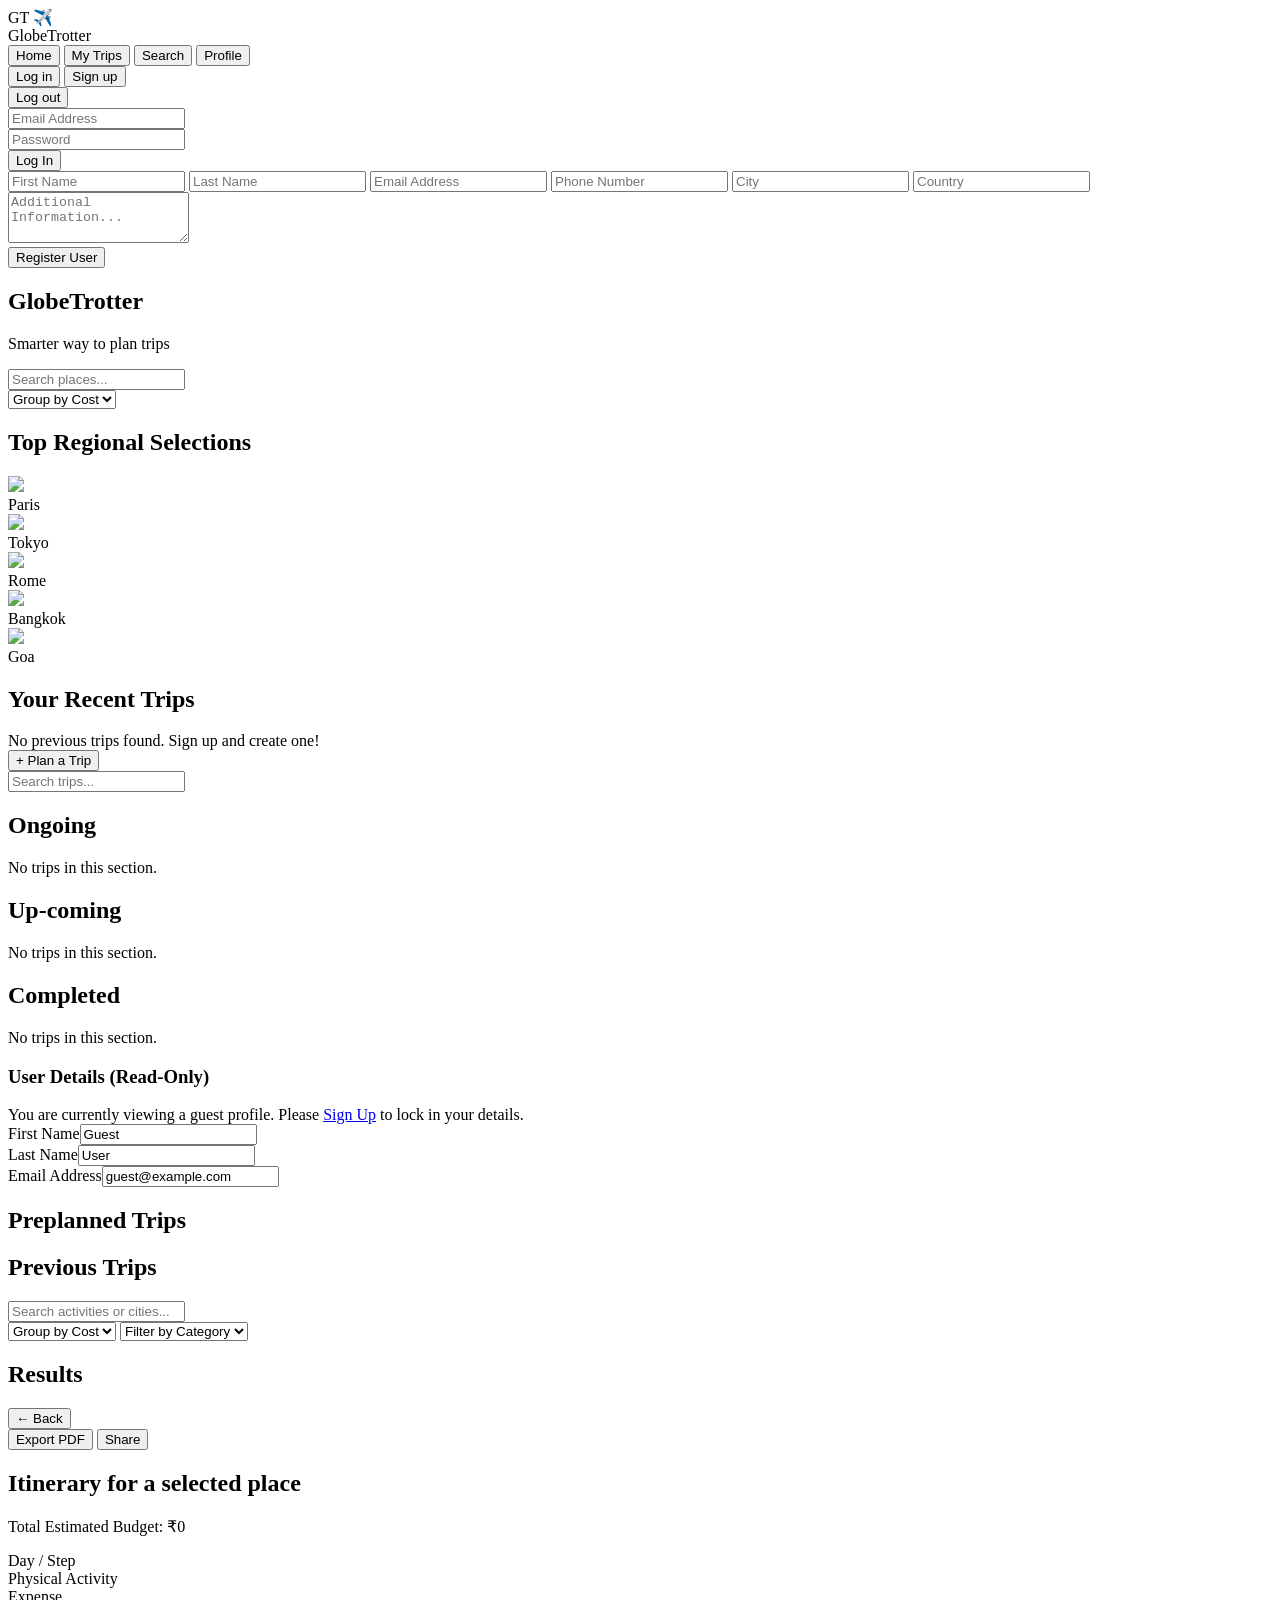
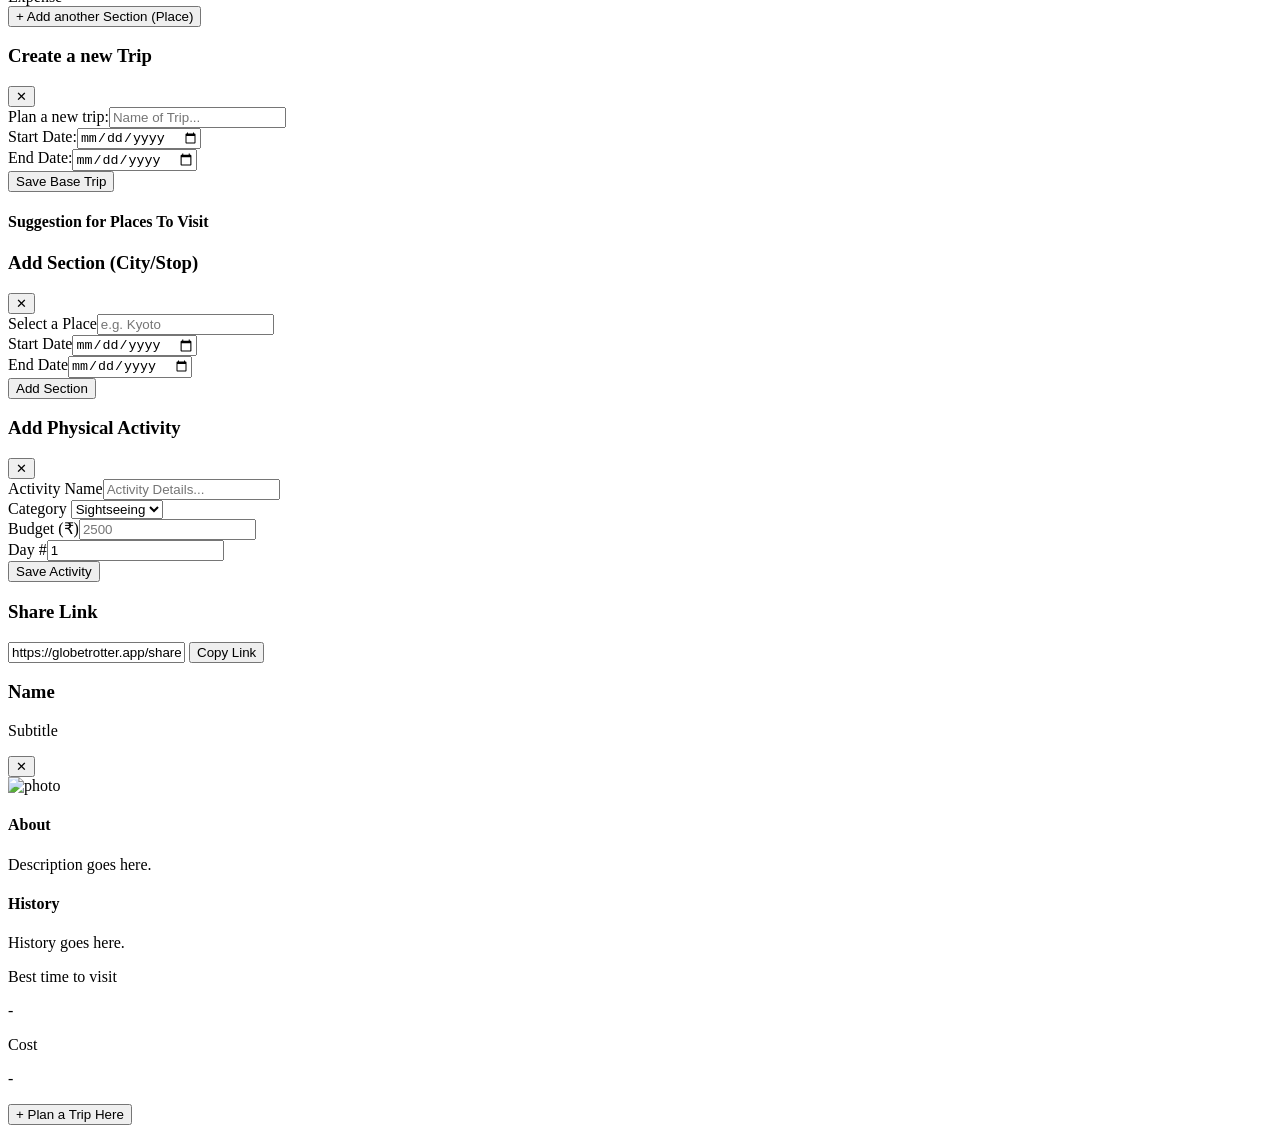
==== commit db0ef55f: "separating css and js file along with export pdf" ====
--- a/index.html
+++ b/index.html
@@ -4,10 +4,17 @@
   <meta charset="UTF-8" />
   <meta name="viewport" content="width=device-width, initial-scale=1.0" />
   <title>GlobeTrotter — Smart Travel Planning</title>
+  
+  <!-- Custom Stylesheet -->
+  <link rel="stylesheet" href="style.css" />
+
   <!-- Tailwind CSS CDN -->
   <script src="https://cdn.tailwindcss.com"></script>
   <!-- Chart.js CDN -->
   <script src="https://cdn.jsdelivr.net/npm/chart.js"></script>
+  <!-- html2pdf CDN for exporting itineraries -->
+  <script src="https://cdnjs.cloudflare.com/ajax/libs/html2pdf.js/0.10.1/html2pdf.bundle.min.js"></script>
+  
   <script>
     tailwind.config = {
       theme: {
@@ -28,7 +35,6 @@
       
       <!-- Logo Section -->
       <div class="flex items-center space-x-3 cursor-pointer shrink-0" onclick="switchTab('dashboard')">
-        <!-- Custom Globe GT Logo -->
         <div class="relative w-9 h-9 flex items-center justify-center rounded-full bg-brand-50 border-2 border-brand-600 shadow-sm">
           <div class="absolute w-5 h-full border border-brand-200 rounded-full opacity-60"></div>
           <span class="relative z-10 font-black text-brand-700 text-xs tracking-tighter">GT</span>
@@ -49,22 +55,15 @@
       <div class="shrink-0">
         <!-- Logged Out State -->
         <div id="nav-logged-out" class="flex items-center space-x-2 sm:space-x-3">
-          <button onclick="switchTab('login')" class="text-sm font-semibold text-slate-600 hover:text-slate-900 transition border border-slate-300 px-3 py-1.5 rounded-md">
-            Log in
-          </button>
-          <button onclick="switchTab('signup')" class="bg-slate-800 hover:bg-slate-900 text-white text-sm font-semibold px-3 py-1.5 rounded-md transition shadow-sm">
-            Sign up
-          </button>
+          <button onclick="switchTab('login')" class="text-sm font-semibold text-slate-600 hover:text-slate-900 transition border border-slate-300 px-3 py-1.5 rounded-md">Log in</button>
+          <button onclick="switchTab('signup')" class="bg-slate-800 hover:bg-slate-900 text-white text-sm font-semibold px-3 py-1.5 rounded-md transition shadow-sm">Sign up</button>
         </div>
         <!-- Logged In State -->
         <div id="nav-logged-in" class="hidden items-center space-x-3">
           <span id="nav-welcome-text" class="text-sm font-bold text-slate-700 hidden sm:inline-block"></span>
-          <button onclick="handleLogout()" class="text-sm font-semibold text-rose-600 hover:text-rose-800 transition border border-slate-300 px-3 py-1.5 rounded-md hover:bg-rose-50">
-            Log out
-          </button>
-        </div>
-      </div>
-
+          <button onclick="handleLogout()" class="text-sm font-semibold text-rose-600 hover:text-rose-800 transition border border-slate-300 px-3 py-1.5 rounded-md hover:bg-rose-50">Log out</button>
+        </div>
+      </div>
     </div>
   </header>
 
@@ -75,15 +74,9 @@
     <section id="view-login" class="tab-view hidden max-w-sm mx-auto mt-12 space-y-6">
       <div class="bg-white border border-slate-300 rounded-md p-8 shadow-sm flex flex-col items-center">
         <form onsubmit="handleLogin(event)" class="w-full space-y-4">
-          <div>
-            <input type="email" id="loginEmail" required placeholder="Email Address" class="w-full border border-slate-300 rounded-sm px-4 py-2 text-sm outline-none focus:border-slate-500 text-center" />
-          </div>
-          <div>
-            <input type="password" id="loginPassword" required placeholder="Password" class="w-full border border-slate-300 rounded-sm px-4 py-2 text-sm outline-none focus:border-slate-500 text-center" />
-          </div>
-          <div class="pt-4 flex justify-center">
-            <button type="submit" class="border border-slate-400 text-slate-800 font-semibold px-8 py-2 rounded-sm hover:bg-slate-50 transition">Log In</button>
-          </div>
+          <div><input type="email" id="loginEmail" required placeholder="Email Address" class="w-full border border-slate-300 rounded-sm px-4 py-2 text-sm outline-none focus:border-slate-500 text-center" /></div>
+          <div><input type="password" id="loginPassword" required placeholder="Password" class="w-full border border-slate-300 rounded-sm px-4 py-2 text-sm outline-none focus:border-slate-500 text-center" /></div>
+          <div class="pt-4 flex justify-center"><button type="submit" class="border border-slate-400 text-slate-800 font-semibold px-8 py-2 rounded-sm hover:bg-slate-50 transition">Log In</button></div>
         </form>
       </div>
     </section>
@@ -101,10 +94,7 @@
             <input type="text" id="regCountry" placeholder="Country" class="border border-slate-300 rounded-sm px-4 py-2 text-sm outline-none" />
           </div>
           <textarea id="regAdditional" rows="3" placeholder="Additional Information..." class="w-full border border-slate-300 rounded-sm px-4 py-2 text-sm outline-none"></textarea>
-          
-          <div class="pt-4 flex justify-center">
-            <button type="submit" class="border border-slate-400 text-slate-800 font-semibold px-8 py-2 rounded-sm hover:bg-slate-50 transition">Register User</button>
-          </div>
+          <div class="pt-4 flex justify-center"><button type="submit" class="border border-slate-400 text-slate-800 font-semibold px-8 py-2 rounded-sm hover:bg-slate-50 transition">Register User</button></div>
         </form>
       </div>
     </section>
@@ -114,12 +104,8 @@
       <div class="w-full h-64 md:h-80 rounded-xl overflow-hidden relative shadow-md flex flex-col items-center justify-center bg-gradient-to-br from-slate-900 via-slate-800 to-blue-900 border border-slate-300">
         <div class="absolute inset-0 opacity-20 bg-[url('https://images.unsplash.com/photo-1436491865332-7a61a109cc05?w=1200')] bg-cover bg-center mix-blend-overlay"></div>
         <div class="relative z-10 text-center px-4">
-          <h1 class="text-white text-5xl md:text-7xl font-extrabold tracking-tight mb-2 md:mb-4 drop-shadow-lg">
-            Globe<span class="text-blue-500">Trotter</span>
-          </h1>
-          <p class="text-slate-200 text-base md:text-xl font-medium tracking-widest uppercase drop-shadow-md">
-            Smarter way to plan trips
-          </p>
+          <h1 class="text-white text-5xl md:text-7xl font-extrabold tracking-tight mb-2 md:mb-4 drop-shadow-lg">Globe<span class="text-blue-500">Trotter</span></h1>
+          <p class="text-slate-200 text-base md:text-xl font-medium tracking-widest uppercase drop-shadow-md">Smarter way to plan trips</p>
         </div>
       </div>
 
@@ -143,7 +129,6 @@
       <div class="relative pb-12">
         <h2 class="text-lg font-bold border-b border-slate-300 pb-2 mb-4 text-slate-800">Your Recent Trips</h2>
         <div id="dashTripsGrid" class="grid grid-cols-1 md:grid-cols-3 gap-6"></div>
-        
         <button onclick="requireAuth('createTripModal')" class="absolute bottom-0 right-0 bg-white border border-slate-300 shadow-md hover:bg-slate-50 text-slate-800 font-semibold text-sm px-4 py-2 rounded-md flex items-center gap-2">
           <span>+ Plan a Trip</span>
         </button>
@@ -158,9 +143,7 @@
 
       <div>
         <h2 class="text-sm font-bold uppercase text-slate-500 border-b border-slate-300 pb-1 mb-3">Ongoing</h2>
-        <div class="space-y-3">
-           <div class="w-full bg-white border border-slate-300 rounded-md p-4 text-center text-slate-400 text-sm">No ongoing trips.</div>
-        </div>
+        <div class="space-y-3"><div class="w-full bg-white border border-slate-300 rounded-md p-4 text-center text-slate-400 text-sm">No ongoing trips.</div></div>
       </div>
       <div>
         <h2 class="text-sm font-bold uppercase text-slate-500 border-b border-slate-300 pb-1 mb-3">Up-coming</h2>
@@ -182,18 +165,9 @@
         </div>
 
         <div class="grid grid-cols-1 md:grid-cols-2 gap-4">
-          <div>
-            <label class="block text-xs font-semibold text-slate-600 mb-1">First Name</label>
-            <input type="text" id="profileFirstName" value="Guest" readonly class="w-full border border-slate-300 rounded-md px-3 py-2 text-sm outline-none bg-slate-50 text-slate-500 cursor-not-allowed" />
-          </div>
-          <div>
-            <label class="block text-xs font-semibold text-slate-600 mb-1">Last Name</label>
-            <input type="text" id="profileLastName" value="User" readonly class="w-full border border-slate-300 rounded-md px-3 py-2 text-sm outline-none bg-slate-50 text-slate-500 cursor-not-allowed" />
-          </div>
-          <div class="md:col-span-2">
-            <label class="block text-xs font-semibold text-slate-600 mb-1">Email Address</label>
-            <input type="email" id="profileEmail" value="guest@example.com" readonly class="w-full border border-slate-300 rounded-md px-3 py-2 text-sm outline-none bg-slate-50 text-slate-500 cursor-not-allowed" />
-          </div>
+          <div><label class="block text-xs font-semibold text-slate-600 mb-1">First Name</label><input type="text" id="profileFirstName" value="Guest" readonly class="w-full border border-slate-300 rounded-md px-3 py-2 text-sm outline-none bg-slate-50 text-slate-500 cursor-not-allowed" /></div>
+          <div><label class="block text-xs font-semibold text-slate-600 mb-1">Last Name</label><input type="text" id="profileLastName" value="User" readonly class="w-full border border-slate-300 rounded-md px-3 py-2 text-sm outline-none bg-slate-50 text-slate-500 cursor-not-allowed" /></div>
+          <div class="md:col-span-2"><label class="block text-xs font-semibold text-slate-600 mb-1">Email Address</label><input type="email" id="profileEmail" value="guest@example.com" readonly class="w-full border border-slate-300 rounded-md px-3 py-2 text-sm outline-none bg-slate-50 text-slate-500 cursor-not-allowed" /></div>
         </div>
       </div>
 
@@ -236,33 +210,32 @@
     <!-- SCREEN 9: ITINERARY VIEW SCREEN -->
     <section id="view-trip-detail" class="tab-view hidden space-y-6">
       <div class="flex flex-col sm:flex-row gap-2 justify-between items-center border-b border-slate-300 pb-4">
-        <button onclick="switchTab('my-trips')" class="text-sm font-semibold text-slate-500 border border-slate-300 px-3 py-1.5 rounded-md hover:bg-slate-100">
-          ← Back
-        </button>
+        <button onclick="switchTab('my-trips')" class="text-sm font-semibold text-slate-500 border border-slate-300 px-3 py-1.5 rounded-md hover:bg-slate-100">← Back</button>
         <div class="flex gap-2">
+          <button onclick="exportTripPDF()" class="bg-blue-600 text-white border border-blue-700 px-3 py-1.5 rounded-md text-sm font-bold hover:bg-blue-700 transition">Export PDF</button>
           <button onclick="openShareModal()" class="bg-white border border-slate-300 px-3 py-1.5 rounded-md text-sm font-bold">Share</button>
         </div>
       </div>
 
-      <div class="text-center">
-        <h1 id="detailTripTitle" class="text-2xl font-bold text-slate-800">Itinerary for a selected place</h1>
-        <p id="detailTripTotal" class="text-sm font-semibold text-slate-500 mt-1">Total Estimated Budget: ₹0</p>
-      </div>
-
-      <div class="max-w-4xl mx-auto mt-8">
-        <div class="grid grid-cols-12 gap-4 border-b-2 border-slate-800 pb-2 mb-6">
-           <div class="col-span-2 font-bold text-slate-600 text-center">Day / Step</div>
-           <div class="col-span-7 font-bold text-slate-600 pl-4">Physical Activity</div>
-           <div class="col-span-3 font-bold text-slate-600 text-right pr-4">Expense</div>
-        </div>
-        
-        <div id="itineraryTimeline" class="space-y-6"></div>
-
-        <div class="text-center mt-8">
-          <button onclick="openModal('addStopModal')" class="bg-white border border-slate-400 text-slate-800 font-semibold px-6 py-2 rounded-md hover:bg-slate-50">
-            + Add another Section (Place)
-          </button>
-        </div>
+      <div id="printableItinerary" class="bg-white p-6 rounded-md">
+        <div class="text-center">
+          <h1 id="detailTripTitle" class="text-2xl font-bold text-slate-800">Itinerary for a selected place</h1>
+          <p id="detailTripTotal" class="text-sm font-semibold text-slate-500 mt-1">Total Estimated Budget: ₹0</p>
+        </div>
+
+        <div class="max-w-4xl mx-auto mt-8">
+          <div class="grid grid-cols-12 gap-4 border-b-2 border-slate-800 pb-2 mb-6">
+             <div class="col-span-2 font-bold text-slate-600 text-center">Day / Step</div>
+             <div class="col-span-7 font-bold text-slate-600 pl-4">Physical Activity</div>
+             <div class="col-span-3 font-bold text-slate-600 text-right pr-4">Expense</div>
+          </div>
+          
+          <div id="itineraryTimeline" class="space-y-6"></div>
+        </div>
+      </div>
+
+      <div class="text-center mt-8">
+        <button onclick="openModal('addStopModal')" class="bg-white border border-slate-400 text-slate-800 font-semibold px-6 py-2 rounded-md hover:bg-slate-50">+ Add another Section (Place)</button>
       </div>
     </section>
 
@@ -279,21 +252,10 @@
       </div>
       
       <form onsubmit="handleCreateTrip(event)" class="space-y-4 mb-8">
-        <div class="flex flex-col sm:flex-row items-center gap-4">
-           <label class="w-32 text-sm font-semibold text-slate-700">Plan a new trip:</label>
-           <input id="formTripTitle" required placeholder="Name of Trip..." class="flex-1 border border-slate-300 rounded-sm px-3 py-1.5 text-sm outline-none" />
-        </div>
-        <div class="flex flex-col sm:flex-row items-center gap-4">
-           <label class="w-32 text-sm font-semibold text-slate-700">Start Date:</label>
-           <input type="date" id="formTripStart" required class="flex-1 border border-slate-300 rounded-sm px-3 py-1.5 text-sm outline-none" />
-        </div>
-        <div class="flex flex-col sm:flex-row items-center gap-4">
-           <label class="w-32 text-sm font-semibold text-slate-700">End Date:</label>
-           <input type="date" id="formTripEnd" required class="flex-1 border border-slate-300 rounded-sm px-3 py-1.5 text-sm outline-none" />
-        </div>
-        <div class="flex justify-end pt-2">
-          <button type="submit" class="bg-white border border-slate-400 text-slate-800 font-semibold text-sm px-6 py-2 rounded-sm shadow-sm hover:bg-slate-50">Save Base Trip</button>
-        </div>
+        <div class="flex flex-col sm:flex-row items-center gap-4"><label class="w-32 text-sm font-semibold text-slate-700">Plan a new trip:</label><input id="formTripTitle" required placeholder="Name of Trip..." class="flex-1 border border-slate-300 rounded-sm px-3 py-1.5 text-sm outline-none" /></div>
+        <div class="flex flex-col sm:flex-row items-center gap-4"><label class="w-32 text-sm font-semibold text-slate-700">Start Date:</label><input type="date" id="formTripStart" required class="flex-1 border border-slate-300 rounded-sm px-3 py-1.5 text-sm outline-none" /></div>
+        <div class="flex flex-col sm:flex-row items-center gap-4"><label class="w-32 text-sm font-semibold text-slate-700">End Date:</label><input type="date" id="formTripEnd" required class="flex-1 border border-slate-300 rounded-sm px-3 py-1.5 text-sm outline-none" /></div>
+        <div class="flex justify-end pt-2"><button type="submit" class="bg-white border border-slate-400 text-slate-800 font-semibold text-sm px-6 py-2 rounded-sm shadow-sm hover:bg-slate-50">Save Base Trip</button></div>
       </form>
 
       <div class="border-t border-slate-300 pt-4 flex-1">
@@ -311,23 +273,12 @@
         <button onclick="closeModal('addStopModal')" class="text-slate-400 font-bold">✕</button>
       </div>
       <form onsubmit="handleAddStop(event)" class="space-y-4">
-        <div>
-          <label class="block text-xs font-semibold text-slate-600 mb-1">Select a Place</label>
-          <input id="formStopCity" required placeholder="e.g. Kyoto" class="w-full border border-slate-300 rounded-sm px-3 py-2 text-sm outline-none" />
-        </div>
+        <div><label class="block text-xs font-semibold text-slate-600 mb-1">Select a Place</label><input id="formStopCity" required placeholder="e.g. Kyoto" class="w-full border border-slate-300 rounded-sm px-3 py-2 text-sm outline-none" /></div>
         <div class="grid grid-cols-2 gap-3">
-          <div>
-            <label class="block text-xs font-semibold text-slate-600 mb-1">Start Date</label>
-            <input type="date" id="formStopStart" required class="w-full border border-slate-300 rounded-sm px-3 py-2 text-sm outline-none" />
-          </div>
-          <div>
-            <label class="block text-xs font-semibold text-slate-600 mb-1">End Date</label>
-            <input type="date" id="formStopEnd" required class="w-full border border-slate-300 rounded-sm px-3 py-2 text-sm outline-none" />
-          </div>
-        </div>
-        <div class="flex justify-end pt-2">
-          <button type="submit" class="border border-slate-400 bg-white text-slate-800 font-semibold text-sm px-4 py-2 rounded-sm hover:bg-slate-50">Add Section</button>
-        </div>
+          <div><label class="block text-xs font-semibold text-slate-600 mb-1">Start Date</label><input type="date" id="formStopStart" required class="w-full border border-slate-300 rounded-sm px-3 py-2 text-sm outline-none" /></div>
+          <div><label class="block text-xs font-semibold text-slate-600 mb-1">End Date</label><input type="date" id="formStopEnd" required class="w-full border border-slate-300 rounded-sm px-3 py-2 text-sm outline-none" /></div>
+        </div>
+        <div class="flex justify-end pt-2"><button type="submit" class="border border-slate-400 bg-white text-slate-800 font-semibold text-sm px-4 py-2 rounded-sm hover:bg-slate-50">Add Section</button></div>
       </form>
     </div>
   </div>
@@ -341,32 +292,18 @@
       </div>
       <form onsubmit="handleAddActivity(event)" class="space-y-4">
         <input type="hidden" id="formTargetStopIdx" />
-        <div>
-          <label class="block text-xs font-semibold text-slate-600 mb-1">Activity Name</label>
-          <input id="formActName" required placeholder="Activity Details..." class="w-full border border-slate-300 rounded-sm px-3 py-2 text-sm outline-none" />
-        </div>
+        <div><label class="block text-xs font-semibold text-slate-600 mb-1">Activity Name</label><input id="formActName" required placeholder="Activity Details..." class="w-full border border-slate-300 rounded-sm px-3 py-2 text-sm outline-none" /></div>
         <div class="grid grid-cols-2 gap-3">
           <div>
             <label class="block text-xs font-semibold text-slate-600 mb-1">Category</label>
             <select id="formActCategory" class="w-full border border-slate-300 rounded-sm px-3 py-2 text-sm outline-none">
-              <option value="Sightseeing">Sightseeing</option>
-              <option value="Food">Food</option>
-              <option value="Stay">Stay</option>
-              <option value="Transport">Transport</option>
+              <option value="Sightseeing">Sightseeing</option><option value="Food">Food</option><option value="Stay">Stay</option><option value="Transport">Transport</option>
             </select>
           </div>
-          <div>
-            <label class="block text-xs font-semibold text-slate-600 mb-1">Budget (₹)</label>
-            <input type="number" id="formActCost" required placeholder="2500" class="w-full border border-slate-300 rounded-sm px-3 py-2 text-sm outline-none" />
-          </div>
-        </div>
-        <div>
-           <label class="block text-xs font-semibold text-slate-600 mb-1">Day #</label>
-           <input type="number" id="formActDay" value="1" min="1" class="w-full border border-slate-300 rounded-sm px-3 py-2 text-sm outline-none" />
-        </div>
-        <div class="flex justify-end pt-2">
-          <button type="submit" class="border border-slate-400 bg-white text-slate-800 font-semibold text-sm px-4 py-2 rounded-sm hover:bg-slate-50">Save Activity</button>
-        </div>
+          <div><label class="block text-xs font-semibold text-slate-600 mb-1">Budget (₹)</label><input type="number" id="formActCost" required placeholder="2500" class="w-full border border-slate-300 rounded-sm px-3 py-2 text-sm outline-none" /></div>
+        </div>
+        <div><label class="block text-xs font-semibold text-slate-600 mb-1">Day #</label><input type="number" id="formActDay" value="1" min="1" class="w-full border border-slate-300 rounded-sm px-3 py-2 text-sm outline-none" /></div>
+        <div class="flex justify-end pt-2"><button type="submit" class="border border-slate-400 bg-white text-slate-800 font-semibold text-sm px-4 py-2 rounded-sm hover:bg-slate-50">Save Activity</button></div>
       </form>
     </div>
   </div>
@@ -395,17 +332,14 @@
         <div class="w-full aspect-video rounded-md overflow-hidden border border-slate-300 bg-slate-100">
           <img id="infoImage" class="w-full h-full object-cover" src="" alt="photo" />
         </div>
-
         <div>
           <h4 class="text-sm font-bold text-slate-700 mb-1">About</h4>
           <p id="infoDesc" class="text-sm text-slate-600 leading-relaxed">Description goes here.</p>
         </div>
-
         <div>
           <h4 class="text-sm font-bold text-slate-700 mb-1">History</h4>
           <p id="infoHistory" class="text-sm text-slate-600 leading-relaxed">History goes here.</p>
         </div>
-
         <div class="grid grid-cols-2 gap-3">
           <div class="border border-slate-200 rounded-md p-3 bg-slate-50">
             <p id="infoFact1Label" class="text-[10px] uppercase font-bold text-slate-500">Best time to visit</p>
@@ -416,609 +350,14 @@
             <p id="infoFact2Value" class="text-sm font-semibold text-slate-800">-</p>
           </div>
         </div>
-
         <div class="flex justify-end pt-2">
-          <button id="infoPlanBtn" onclick="planTripFromInfo()" class="border border-slate-400 bg-white text-slate-800 font-semibold text-sm px-4 py-2 rounded-sm hover:bg-slate-50">
-            + Plan a Trip Here
-          </button>
-        </div>
-      </div>
-    </div>
-  </div>
-
-  <!-- ================= JAVASCRIPT LOGIC ================= -->
-  <script>
-    // Master Data
-    const PRESET_CITIES = [
-      {
-        name: 'Paris', country: 'France', cost: 'Luxury',
-        image: 'https://images.unsplash.com/photo-1502602898657-3e91760cbb34?w=800',
-        info: 'Paris, the capital of France, is famous for the Eiffel Tower, world-class museums like the Louvre, charming cafes and romantic riverside walks along the Seine.',
-        history: 'Paris began as a small settlement of the Parisii tribe on the Île de la Cité over 2,000 years ago. It grew into the political and cultural capital of France, shaping art, fashion and revolution through the centuries, including the French Revolution of 1789.',
-        bestTime: 'April - June, Sept - Oct'
-      },
-      {
-        name: 'Tokyo', country: 'Japan', cost: 'Moderate',
-        image: 'https://images.unsplash.com/photo-1503899036084-c55cdd92da26?w=800',
-        info: 'Tokyo blends ultra-modern skyscrapers with historic temples. Expect neon-lit streets, incredible food, efficient trains and a unique mix of tradition and technology.',
-        history: 'Originally a small fishing village called Edo, Tokyo became the seat of power in 1603 when the Tokugawa shogunate made it their base. It was renamed Tokyo ("Eastern Capital") in 1868 and rebuilt into the global megacity it is today after WWII.',
-        bestTime: 'Mar - May, Oct - Nov'
-      },
-      {
-        name: 'Rome', country: 'Italy', cost: 'Moderate',
-        image: 'https://images.unsplash.com/photo-1552832230-c0197dd311b5?w=800',
-        info: 'Rome, Italy\'s capital, is a living museum with the Colosseum, Roman Forum, Vatican City and centuries of history around every corner — plus unbeatable pasta and gelato.',
-        history: 'Founded, according to legend, in 753 BC, Rome became the heart of one of the largest empires in history. It later became the center of the Roman Catholic Church, and its ancient ruins still stand alongside Renaissance and modern architecture.',
-        bestTime: 'Apr - May, Sept - Oct'
-      },
-      {
-        name: 'Bangkok', country: 'Thailand', cost: 'Budget',
-        image: 'https://images.unsplash.com/photo-1508009603885-50cf7c579365?w=800',
-        info: 'Bangkok is known for ornate shrines, vibrant street life, bustling markets and some of the best street food in the world, all at very budget-friendly prices.',
-        history: 'Bangkok became the capital of Siam (now Thailand) in 1782 under King Rama I, who built the Grand Palace and Wat Phra Kaew. It grew from a trading post on the Chao Phraya River into one of Southeast Asia\'s largest cities.',
-        bestTime: 'Nov - Feb'
-      },
-      {
-        name: 'Goa', country: 'India', cost: 'Moderate',
-        image: 'https://images.unsplash.com/photo-1512343879784-a960bf40e7f2?w=800',
-        info: 'Goa, on India\'s west coast, is famous for its palm-lined beaches, laid-back beach shacks, Portuguese-era churches and lively nightlife.',
-        history: 'Goa was a Portuguese colony for over 450 years, from 1510 until it was annexed by India in 1961. That long colonial history left behind striking churches, forts and a distinct Indo-Portuguese culture still visible today.',
-        bestTime: 'Nov - Feb'
-      }
-    ];
-
-    const PRESET_ACTIVITIES = [
-      {
-        name: 'Eiffel Tower Summit', city: 'Paris', category: 'Sightseeing', cost: 3000,
-        image: 'https://images.unsplash.com/photo-1543349689-9a4d426bee8e?w=800',
-        info: 'Ride to the very top of the Eiffel Tower for panoramic views across Paris. An iconic must-do experience with lifts and viewing decks at multiple levels.',
-        history: 'Built by engineer Gustave Eiffel for the 1889 World\'s Fair, the tower was originally meant to be temporary and faced criticism from Parisians. It has since become the most recognizable symbol of France.'
-      },
-      {
-        name: 'Louvre Museum Tour', city: 'Paris', category: 'Sightseeing', cost: 1800,
-        image: 'https://images.unsplash.com/photo-1499856871958-5b9627545d1a?w=800',
-        info: 'Explore the world\'s largest art museum, home to the Mona Lisa, Venus de Milo, and thousands of other masterpieces spanning centuries.',
-        history: 'The Louvre began as a fortress in the late 12th century before becoming a royal palace. It opened as a public museum in 1793 during the French Revolution and now houses over 380,000 objects.'
-      },
-      {
-        name: 'Shibuya Crossing', city: 'Tokyo', category: 'Food', cost: 3500,
-        image: 'https://images.unsplash.com/photo-1542051841857-5f90071e7989?w=800',
-        info: 'Experience the world\'s busiest pedestrian crossing, surrounded by neon signs, shopping and some of Tokyo\'s best street food and izakayas.',
-        history: 'Shibuya Crossing grew alongside Shibuya Station, one of Tokyo\'s busiest rail hubs, becoming a symbol of modern Tokyo\'s scale and energy, with up to 3,000 people crossing at once during peak times.'
-      },
-      {
-        name: 'Colosseum Guided Tour', city: 'Rome', category: 'Sightseeing', cost: 2500,
-        image: 'https://images.unsplash.com/photo-1552350964-923b0a2c0aa9?w=800',
-        info: 'Walk through the ancient Colosseum with a guide explaining gladiator battles, engineering feats, and the daily life of ancient Rome.',
-        history: 'Completed in 80 AD under Emperor Titus, the Colosseum could hold up to 80,000 spectators for gladiator contests and public spectacles. It remains the largest amphitheater ever built.'
-      },
-      {
-        name: 'Grand Palace', city: 'Bangkok', category: 'Sightseeing', cost: 1200,
-        image: 'https://images.unsplash.com/photo-1563492065599-3520f775eeed?w=800',
-        info: 'Visit the dazzling Grand Palace complex, including the Temple of the Emerald Buddha, ornate spires and traditional Thai architecture.',
-        history: 'Built in 1782 as the official residence of the Kings of Siam, the Grand Palace was the heart of the Thai government for 150 years and remains one of the most sacred sites in the country.'
-      },
-      {
-        name: 'Baga Beach Watersports', city: 'Goa', category: 'Adventure', cost: 1500,
-        image: 'https://images.unsplash.com/photo-1590523277543-a94d2e4eb00b?w=800',
-        info: 'Try parasailing, jet-skiing and banana boat rides on Goa\'s lively Baga Beach, one of the most popular stretches of sand in North Goa.',
-        history: 'Once a quiet fishing village, Baga transformed through the 1960s-70s hippie era and later tourism boom into one of Goa\'s most popular beaches for nightlife and watersports.'
-      }
-    ];
-
-    // ----- DATABASE SIMULATION (LocalStorage) -----
-    let usersDB = JSON.parse(localStorage.getItem('gt_users_db')) || [];
-    let tripsDB = JSON.parse(localStorage.getItem('gt_trips_db')) || [];
-    let currentUser = JSON.parse(localStorage.getItem('gt_current_user')) || null;
-    let myTrips = []; 
-    let activeTripIndex = 0;
-    let infoSelected = null;
-
-    // ----- AUTHENTICATION LOGIC -----
-    function handleSignup(e) {
-      e.preventDefault();
-      const email = document.getElementById('regEmail').value.trim();
-      const password = prompt("Create a password for your account:"); 
-      
-      if(!password) return alert("Password is required to sign up!");
-
-      const existingUser = usersDB.find(u => u.email === email);
-      if (existingUser) return alert("An account with this email already exists! Please log in.");
-
-      const newUser = {
-        firstName: document.getElementById('regFirstName').value,
-        lastName: document.getElementById('regLastName').value,
-        email: email,
-        password: password 
-      };
-      
-      usersDB.push(newUser);
-      localStorage.setItem('gt_users_db', JSON.stringify(usersDB));
-      loginUser(newUser);
-      e.target.reset();
-    }
-
-    function handleLogin(e) {
-      e.preventDefault();
-      const email = document.getElementById('loginEmail').value.trim();
-      const password = document.getElementById('loginPassword').value;
-
-      const user = usersDB.find(u => u.email === email && u.password === password);
-      
-      if (user) {
-        loginUser(user);
-        e.target.reset();
-      } else {
-        alert("Invalid email or password. Please try again or sign up.");
-      }
-    }
-
-    function loginUser(user) {
-      currentUser = user;
-      localStorage.setItem('gt_current_user', JSON.stringify(currentUser));
-      updateAuthState();
-      loadMyTrips();
-      switchTab('dashboard');
-    }
-
-    function handleLogout() {
-      currentUser = null;
-      localStorage.removeItem('gt_current_user');
-      myTrips = [];
-      updateAuthState();
-      loadMyTrips();
-      switchTab('dashboard');
-    }
-
-    function updateAuthState() {
-      const loggedOutNav = document.getElementById('nav-logged-out');
-      const loggedInNav = document.getElementById('nav-logged-in');
-      const welcomeText = document.getElementById('nav-welcome-text');
-      const profileMsg = document.getElementById('profileLoggedOutMsg');
-
-      const fNameInput = document.getElementById('profileFirstName');
-      const lNameInput = document.getElementById('profileLastName');
-      const emailInput = document.getElementById('profileEmail');
-
-      if (currentUser) {
-        loggedOutNav.classList.add('hidden');
-        loggedInNav.classList.remove('hidden');
-        loggedInNav.classList.add('flex');
-        welcomeText.innerText = `Hi, ${currentUser.firstName}!`;
-        
-        profileMsg.classList.add('hidden');
-        fNameInput.value = currentUser.firstName;
-        lNameInput.value = currentUser.lastName;
-        emailInput.value = currentUser.email;
-      } else {
-        loggedInNav.classList.add('hidden');
-        loggedInNav.classList.remove('flex');
-        loggedOutNav.classList.remove('hidden');
-        
-        profileMsg.classList.remove('hidden');
-        fNameInput.value = 'Guest';
-        lNameInput.value = 'User';
-        emailInput.value = 'guest@example.com';
-      }
-    }
-
-    function requireAuth(modalId) {
-      if (!currentUser) {
-        alert("You must be logged in to plan a trip.");
-        switchTab('login');
-      } else {
-        openModal(modalId);
-      }
-    }
-
-    // ----- APP STATE LOGIC -----
-    function loadMyTrips() {
-      if (currentUser) {
-        myTrips = tripsDB.filter(t => t.ownerEmail === currentUser.email);
-      } else {
-        myTrips = [];
-      }
-      renderDashboard();
-      renderMyTripsView();
-    }
-
-    function saveState() {
-      localStorage.setItem('gt_trips_db', JSON.stringify(tripsDB));
-      loadMyTrips(); 
-    }
-
-    function switchTab(tabId) {
-      document.querySelectorAll('.tab-view').forEach(el => el.classList.add('hidden'));
-      document.querySelectorAll('.nav-btn').forEach(btn => btn.classList.remove('text-slate-900', 'border-b-2', 'border-slate-800'));
-
-      const target = document.getElementById(`view-${tabId}`);
-      if (target) target.classList.remove('hidden');
-
-      const activeBtn = document.querySelector(`.nav-btn[data-tab="${tabId}"]`);
-      if (activeBtn) activeBtn.classList.add('text-slate-900', 'border-b-2', 'border-slate-800');
-
-      if (tabId === 'dashboard') renderDashboard();
-      if (tabId === 'my-trips') renderMyTripsView();
-      if (tabId === 'explore') renderCatalog();
-      if (tabId === 'profile') renderProfileGrid();
-    }
-
-    function openModal(id) {
-      const modal = document.getElementById(id);
-      modal.classList.remove('hidden');
-      modal.classList.add('flex');
-      if (id === 'createTripModal') renderModalSuggestions();
-    }
-    
-    function closeModal(id) {
-      document.getElementById(id).classList.add('hidden');
-      document.getElementById(id).classList.remove('flex');
-      if (id === 'infoModal') infoSelected = null;
-    }
-
-    function openCityInfo(cityName) {
-      const city = PRESET_CITIES.find(c => c.name === cityName);
-      if (!city) return;
-
-      infoSelected = { type: 'city', name: city.name, city: city.name };
-
-      document.getElementById('infoName').innerText = city.name;
-      document.getElementById('infoSubtitle').innerText = city.country;
-      document.getElementById('infoImage').src = city.image;
-      document.getElementById('infoDesc').innerText = city.info;
-      document.getElementById('infoHistory').innerText = city.history;
-      document.getElementById('infoFact1Label').innerText = 'Best time to visit';
-      document.getElementById('infoFact1Value').innerText = city.bestTime;
-      document.getElementById('infoFact2Label').innerText = 'Cost Tier';
-      document.getElementById('infoFact2Value').innerText = city.cost;
-      document.getElementById('infoPlanBtn').classList.remove('hidden');
-
-      openModal('infoModal');
-    }
-
-    function openActivityInfo(activityName) {
-      const act = PRESET_ACTIVITIES.find(a => a.name === activityName);
-      if (!act) return;
-
-      infoSelected = { type: 'activity', name: act.name, city: act.city };
-
-      document.getElementById('infoName').innerText = act.name;
-      document.getElementById('infoSubtitle').innerText = `${act.city} · ${act.category}`;
-      document.getElementById('infoImage').src = act.image;
-      document.getElementById('infoDesc').innerText = act.info;
-      document.getElementById('infoHistory').innerText = act.history;
-      document.getElementById('infoFact1Label').innerText = 'Category';
-      document.getElementById('infoFact1Value').innerText = act.category;
-      document.getElementById('infoFact2Label').innerText = 'Cost';
-      document.getElementById('infoFact2Value').innerText = `₹${act.cost}`;
-      document.getElementById('infoPlanBtn').classList.remove('hidden');
-
-      openModal('infoModal');
-    }
-
-    function planTripFromInfo() {
-      if (!infoSelected) return;
-      closeModal('infoModal');
-      requireAuth('createTripModal');
-      setTimeout(() => {
-        const titleInput = document.getElementById('formTripTitle');
-        if (titleInput && !titleInput.value) titleInput.value = `Trip to ${infoSelected.city}`;
-      }, 50);
-    }
-
-    function calculateTotalCost(trip) {
-      return trip.stops.reduce((acc, stop) => acc + stop.activities.reduce((sAcc, act) => sAcc + Number(act.cost || 0), 0), 0);
-    }
-
-    function renderDashboard() {
-      const searchInput = document.getElementById('dashSearchInput');
-      const search = searchInput ? searchInput.value.toLowerCase() : '';
-      const costFilter = document.getElementById('dashCostFilter') ? document.getElementById('dashCostFilter').value : 'All';
-      const catFilter = document.getElementById('dashCategoryFilter') ? document.getElementById('dashCategoryFilter').value : 'All';
-
-      const filteredCities = PRESET_CITIES.filter(c => {
-        const matchesSearch = c.name.toLowerCase().includes(search) || c.country.toLowerCase().includes(search);
-        const matchesCost = costFilter === 'All' || c.cost === costFilter;
-        const matchesCat = catFilter === 'All';
-        return matchesSearch && matchesCost && matchesCat;
-      });
-
-      const gridContainer = document.getElementById('dashDestinationsGrid');
-      if (gridContainer) {
-        gridContainer.innerHTML = filteredCities.map(c => `
-          <div onclick="openCityInfo('${c.name}')" class="border border-slate-300 rounded-md overflow-hidden hover:shadow-md cursor-pointer h-32 relative">
-            <img src="${c.image}" class="w-full h-full object-cover" />
-            <div class="absolute bottom-0 w-full bg-white/90 p-1 text-center border-t border-slate-300 text-xs font-bold">${c.name}</div>
-          </div>
-        `).join('') || `<p class="col-span-2 md:col-span-5 text-sm text-slate-400 py-4 text-center">No destinations match the selected filters.</p>`;
-      }
-
-      const today = new Date().toISOString().split('T')[0];
-
-      document.getElementById('dashTripsGrid').innerHTML = myTrips.slice(0, 3).map((trip) => {
-        let statusText = 'Ongoing';
-        let statusColor = 'bg-yellow-100 text-yellow-700 border-yellow-300';
-        
-        if (today < trip.startDate) {
-            statusText = 'Upcoming';
-            statusColor = 'bg-blue-100 text-blue-700 border-blue-300';
-        } else if (today > trip.endDate) {
-            statusText = 'Completed';
-            statusColor = 'bg-green-100 text-green-700 border-green-300';
-        }
-
-        return `
-        <div onclick="openTripWorkspace(${myTrips.indexOf(trip)})" class="border border-slate-300 rounded-md overflow-hidden hover:shadow-md cursor-pointer flex flex-col h-48 bg-white">
-          <div class="h-2/3 bg-slate-50 flex items-center justify-center border-b border-slate-200">
-             <span class="border px-3 py-1 rounded-full text-xs font-bold uppercase tracking-wider ${statusColor}">
-                ${statusText}
-             </span>
-          </div>
-          <div class="p-2 flex-1 flex flex-col justify-center text-center">
-             <h4 class="font-bold text-sm text-slate-800 truncate">${trip.title}</h4>
-             <p class="text-[11px] text-slate-500 mt-0.5">${trip.startDate} to ${trip.endDate}</p>
-          </div>
-        </div>
-      `;
-      }).join('') || `<div class="col-span-3 text-center text-slate-500 py-8 border border-dashed border-slate-300 rounded-md bg-white">No previous trips found. Sign up and create one!</div>`;
-    }
-
-    function renderMyTripsView() {
-      const today = new Date().toISOString().split('T')[0];
-      
-      const upcoming = myTrips.filter(t => today < t.startDate);
-      const completed = myTrips.filter(t => today > t.endDate);
-      const ongoing = myTrips.filter(t => today >= t.startDate && today <= t.endDate);
-
-      const renderList = (list) => list.map(t => `
-        <div onclick="openTripWorkspace(${myTrips.indexOf(t)})" class="w-full bg-white border border-slate-300 rounded-md p-4 flex justify-between items-center hover:shadow-md cursor-pointer">
-           <div>
-              <h4 class="font-bold text-slate-800">${t.title}</h4>
-              <p class="text-xs text-slate-500">Date Range: ${t.startDate} to ${t.endDate}</p>
-           </div>
-           <div class="text-right">
-              <span class="border border-slate-300 px-3 py-1 rounded text-xs font-semibold bg-slate-50">Budget: ₹${calculateTotalCost(t)}</span>
-           </div>
-        </div>
-      `).join('') || `<div class="w-full bg-white border border-slate-300 rounded-md p-4 text-center text-slate-400 text-sm">No trips in this section.</div>`;
-
-      document.getElementById('upcomingTripsList').innerHTML = renderList(upcoming);
-      document.getElementById('completedTripsList').innerHTML = renderList(completed);
-      
-      const ongoingContainer = document.querySelector('#view-my-trips > div:nth-child(2) .space-y-3');
-      if (ongoingContainer) {
-         ongoingContainer.innerHTML = renderList(ongoing);
-      }
-    }
-
-    function renderProfileGrid() {
-      const today = new Date().toISOString().split('T')[0];
-      const upcoming = myTrips.filter(t => today < t.startDate);
-      const completed = myTrips.filter(t => today > t.endDate);
-
-      const generateGrid = (list) => list.map(t => `
-        <div class="border border-slate-300 rounded-md p-2 text-center bg-white">
-           <div class="h-24 bg-slate-50 border-b border-slate-200 rounded-sm mb-2 flex items-center justify-center">
-             <span class="text-[10px] font-bold uppercase tracking-wider text-slate-400">TRIP</span>
-           </div>
-           <h5 class="text-xs font-bold truncate mb-2">${t.title}</h5>
-           <button onclick="openTripWorkspace(${myTrips.indexOf(t)})" class="text-[10px] uppercase border border-slate-400 px-3 py-1 rounded-sm hover:bg-slate-50 font-bold">View</button>
-        </div>
-      `).join('');
-
-      document.getElementById('profileUpcomingGrid').innerHTML = generateGrid(upcoming) || `<p class="text-xs text-slate-400 col-span-2">No preplanned trips.</p>`;
-      document.getElementById('profileCompletedGrid').innerHTML = generateGrid(completed) || `<p class="text-xs text-slate-400 col-span-2">No previous trips.</p>`;
-    }
-
-    function renderCatalog() {
-      const search = document.getElementById('catalogSearchInput').value.toLowerCase();
-      const costFilter = document.getElementById('catalogCostFilter').value;
-      const catFilter = document.getElementById('catalogCategoryFilter').value;
-      
-      const filteredCities = PRESET_CITIES.filter(c => {
-        const matchesSearch = c.name.toLowerCase().includes(search) || c.country.toLowerCase().includes(search);
-        const matchesCost = costFilter === 'All' || c.cost === costFilter;
-        const matchesCat = catFilter === 'All'; 
-        return matchesSearch && matchesCost && matchesCat;
-      });
-
-      const filteredActivities = PRESET_ACTIVITIES.filter(a => {
-        const matchesSearch = a.name.toLowerCase().includes(search) || a.city.toLowerCase().includes(search);
-        const matchesCat = catFilter === 'All' || a.category === catFilter;
-        
-        let aCostTier = 'Budget';
-        if (a.cost >= 4000) aCostTier = 'Luxury';
-        else if (a.cost >= 2000) aCostTier = 'Moderate';
-
-        const matchesCost = costFilter === 'All' || aCostTier === costFilter;
-
-        return matchesSearch && matchesCat && matchesCost;
-      });
-
-      const mixedData = [
-          ...filteredCities.map(c => ({ title: c.name, desc: c.country, type: 'City', extra: c.cost, clickFn: `openCityInfo('${c.name}')` })),
-          ...filteredActivities.map(a => ({ title: a.name, desc: a.city, type: 'Activity', extra: `₹${a.cost} - ${a.category}`, clickFn: `openActivityInfo('${a.name}')` }))
-      ];
-
-      document.getElementById('catalogList').innerHTML = mixedData.map(item => `
-        <div onclick="${item.clickFn}" class="w-full bg-white border border-slate-300 p-4 flex justify-between items-center hover:bg-slate-50 cursor-pointer">
-           <div>
-              <p class="text-xs font-bold text-slate-400 uppercase tracking-wider">${item.type}</p>
-              <h4 class="font-bold text-slate-800 text-sm">${item.title}</h4>
-           </div>
-           <div class="text-right">
-              <p class="text-xs text-slate-600 font-semibold mb-1">${item.desc}</p>
-              <span class="border border-slate-300 px-2 py-0.5 rounded text-[10px] bg-slate-100">${item.extra}</span>
-           </div>
-        </div>
-      `).join('') || `<div class="text-sm text-slate-400 p-4 border border-slate-300 text-center bg-white rounded-md">No matching options found.</div>`;
-    }
-
-    function renderModalSuggestions() {
-      document.getElementById('modalSuggestionsGrid').innerHTML = PRESET_CITIES.map(c => `
-         <div class="border border-slate-300 rounded-sm p-2 text-center h-24 relative overflow-hidden">
-            <img src="${c.image}" class="absolute inset-0 w-full h-full object-cover opacity-50"/>
-            <span class="relative z-10 font-bold text-slate-900 text-sm bg-white/80 px-2 py-1 rounded">${c.name}</span>
-         </div>
-      `).join('');
-    }
-
-    function openTripWorkspace(idx) {
-      activeTripIndex = idx;
-      const trip = myTrips[idx];
-      document.getElementById('detailTripTitle').innerText = `Itinerary: ${trip.title}`;
-      document.getElementById('detailTripTotal').innerText = `Total Estimated Budget: ₹${calculateTotalCost(trip)}`;
-      
-      renderTimeline();
-      switchTab('trip-detail');
-    }
-
-    function renderTimeline() {
-      const trip = myTrips[activeTripIndex];
-      let html = '';
-
-      if (trip.stops.length === 0) {
-          html = `<div class="w-full border border-dashed border-slate-400 p-8 text-center text-slate-500 rounded-md">Section 1: All necessary information about this section will appear here.<br>Use the button below to start building.</div>`;
-      } else {
-          trip.stops.forEach((stop, sIdx) => {
-            html += `
-              <div class="relative bg-white border border-slate-300 rounded-md mb-8 shadow-sm">
-                <div class="bg-slate-100 border-b border-slate-300 p-4 flex justify-between items-center">
-                   <div>
-                     <h3 class="font-bold text-slate-800 text-base">Section ${sIdx + 1}: ${stop.city}</h3>
-                     <p class="text-xs text-slate-500">Date Range: ${stop.startDate} to ${stop.endDate}</p>
-                   </div>
-                   <div class="flex gap-2">
-                     <button onclick="openAddActivityModal(${sIdx})" class="border border-slate-400 bg-white text-xs px-3 py-1 font-bold rounded-sm">+ Add Activity</button>
-                     <button onclick="removeStop(${sIdx})" class="text-red-500 font-bold text-xs px-2">✕</button>
-                   </div>
-                </div>
-                <div class="p-4 space-y-3">
-                   ${stop.activities.length === 0 ? '<p class="text-xs text-slate-400 text-center py-2">No physical activities added yet.</p>' : ''}
-                   ${stop.activities.map((a, aIdx) => `
-                     <div class="grid grid-cols-12 gap-4 items-center border border-slate-200 p-2 rounded-sm bg-slate-50">
-                        <div class="col-span-2 text-center border-r border-slate-300 pr-2">
-                          <span class="block border border-slate-300 bg-white text-xs font-bold py-1">Day ${a.dayNumber}</span>
-                        </div>
-                        <div class="col-span-7 pl-2">
-                           <p class="font-semibold text-sm text-slate-800">${a.name}</p>
-                           <p class="text-[10px] text-slate-500 uppercase tracking-wide">${a.category}</p>
-                        </div>
-                        <div class="col-span-3 text-right flex justify-end items-center gap-2">
-                           <span class="border border-slate-300 bg-white px-2 py-1 text-xs font-bold">₹${a.cost}</span>
-                           <button onclick="removeActivity(${sIdx}, ${aIdx})" class="text-slate-400 hover:text-red-500 text-xs">✕</button>
-                        </div>
-                     </div>
-                   `).join('')}
-                </div>
-              </div>
-              ${sIdx < trip.stops.length - 1 ? `<div class="w-full flex justify-center -mt-8 mb-2"><div class="h-6 border-l-2 border-slate-800"></div></div><div class="w-full flex justify-center mb-6"><div class="border-t-2 border-slate-800 w-2 transform rotate-45 mt-[-2px]"></div><div class="border-t-2 border-slate-800 w-2 transform -rotate-45 mt-[-2px] ml-[-8px]"></div></div>` : ''}
-            `;
-          });
-      }
-      document.getElementById('itineraryTimeline').innerHTML = html;
-    }
-
-    function handleCreateTrip(e) {
-      e.preventDefault();
-      const newTrip = {
-        id: 't-' + Date.now(),
-        ownerEmail: currentUser.email, // Tying the trip to the logged-in user
-        title: document.getElementById('formTripTitle').value,
-        startDate: document.getElementById('formTripStart').value,
-        endDate: document.getElementById('formTripEnd').value,
-        image: 'https://images.unsplash.com/photo-1488646953014-85cb44e25828?w=400',
-        stops: []
-      };
-      tripsDB.unshift(newTrip); 
-      closeModal('createTripModal');
-      e.target.reset();
-      saveState();
-      openTripWorkspace(0);
-    }
-
-    function handleAddStop(e) {
-      e.preventDefault();
-      const trip = myTrips[activeTripIndex];
-      const stopStart = document.getElementById('formStopStart').value;
-      const stopEnd = document.getElementById('formStopEnd').value;
-
-      if (stopStart < trip.startDate || stopEnd > trip.endDate) {
-        alert(`Error: Destination dates must fall within your main trip dates (${trip.startDate} to ${trip.endDate}).`);
-        return; 
-      }
-
-      if (stopStart > stopEnd) {
-        alert("Error: Start Date cannot be after the End Date.");
-        return; 
-      }
-
-      trip.stops.push({
-        city: document.getElementById('formStopCity').value,
-        startDate: stopStart,
-        endDate: stopEnd,
-        activities: []
-      });
-      
-      const globalIndex = tripsDB.findIndex(t => t.id === trip.id);
-      tripsDB[globalIndex] = trip;
-      
-      closeModal('addStopModal');
-      e.target.reset();
-      saveState();
-      openTripWorkspace(activeTripIndex);
-    }
-
-    function openAddActivityModal(stopIdx) {
-      document.getElementById('formTargetStopIdx').value = stopIdx;
-      openModal('addActivityModal');
-    }
-
-    function handleAddActivity(e) {
-      e.preventDefault();
-      const sIdx = document.getElementById('formTargetStopIdx').value;
-      myTrips[activeTripIndex].stops[sIdx].activities.push({
-        name: document.getElementById('formActName').value,
-        category: document.getElementById('formActCategory').value,
-        cost: Number(document.getElementById('formActCost').value),
-        dayNumber: Number(document.getElementById('formActDay').value || 1)
-      });
-      
-      const globalIndex = tripsDB.findIndex(t => t.id === myTrips[activeTripIndex].id);
-      tripsDB[globalIndex] = myTrips[activeTripIndex];
-
-      closeModal('addActivityModal');
-      e.target.reset();
-      saveState();
-      openTripWorkspace(activeTripIndex);
-    }
-
-    function removeStop(sIdx) {
-      if(confirm('Delete section?')) {
-        myTrips[activeTripIndex].stops.splice(sIdx, 1);
-        const globalIndex = tripsDB.findIndex(t => t.id === myTrips[activeTripIndex].id);
-        tripsDB[globalIndex] = myTrips[activeTripIndex];
-        saveState();
-        openTripWorkspace(activeTripIndex);
-      }
-    }
-
-    function removeActivity(sIdx, aIdx) {
-      myTrips[activeTripIndex].stops[sIdx].activities.splice(aIdx, 1);
-      const globalIndex = tripsDB.findIndex(t => t.id === myTrips[activeTripIndex].id);
-      tripsDB[globalIndex] = myTrips[activeTripIndex];
-      saveState();
-      openTripWorkspace(activeTripIndex);
-    }
-
-    function openShareModal() {
-      openModal('shareModal');
-    }
-
-    // Init App
-    updateAuthState(); 
-    loadMyTrips(); 
-    switchTab('dashboard'); 
-  </script>
+          <button id="infoPlanBtn" onclick="planTripFromInfo()" class="border border-slate-400 bg-white text-slate-800 font-semibold text-sm px-4 py-2 rounded-sm hover:bg-slate-50">+ Plan a Trip Here</button>
+        </div>
+      </div>
+    </div>
+  </div>
+
+  <!-- Link to external JS -->
+  <script src="script.js"></script>
 </body>
 </html>
--- a/style.css
+++ b/style.css
@@ -0,0 +1,25 @@
+/* ====================================================
+   GlobeTrotter Custom Stylesheet
+   Most styling is handled by Tailwind CSS in the HTML.
+   Add custom overrides, animations, or scrollbar tweaks here.
+==================================================== */
+
+/* Smooth scrolling for the whole page */
+html {
+    scroll-behavior: smooth;
+}
+
+/* Optional: Customizing the scrollbar to look sleeker */
+::-webkit-scrollbar {
+    width: 6px;
+}
+::-webkit-scrollbar-track {
+    background: #f1f5f9; 
+}
+::-webkit-scrollbar-thumb {
+    background: #cbd5e1; 
+    border-radius: 10px;
+}
+::-webkit-scrollbar-thumb:hover {
+    background: #94a3b8; 
+}
